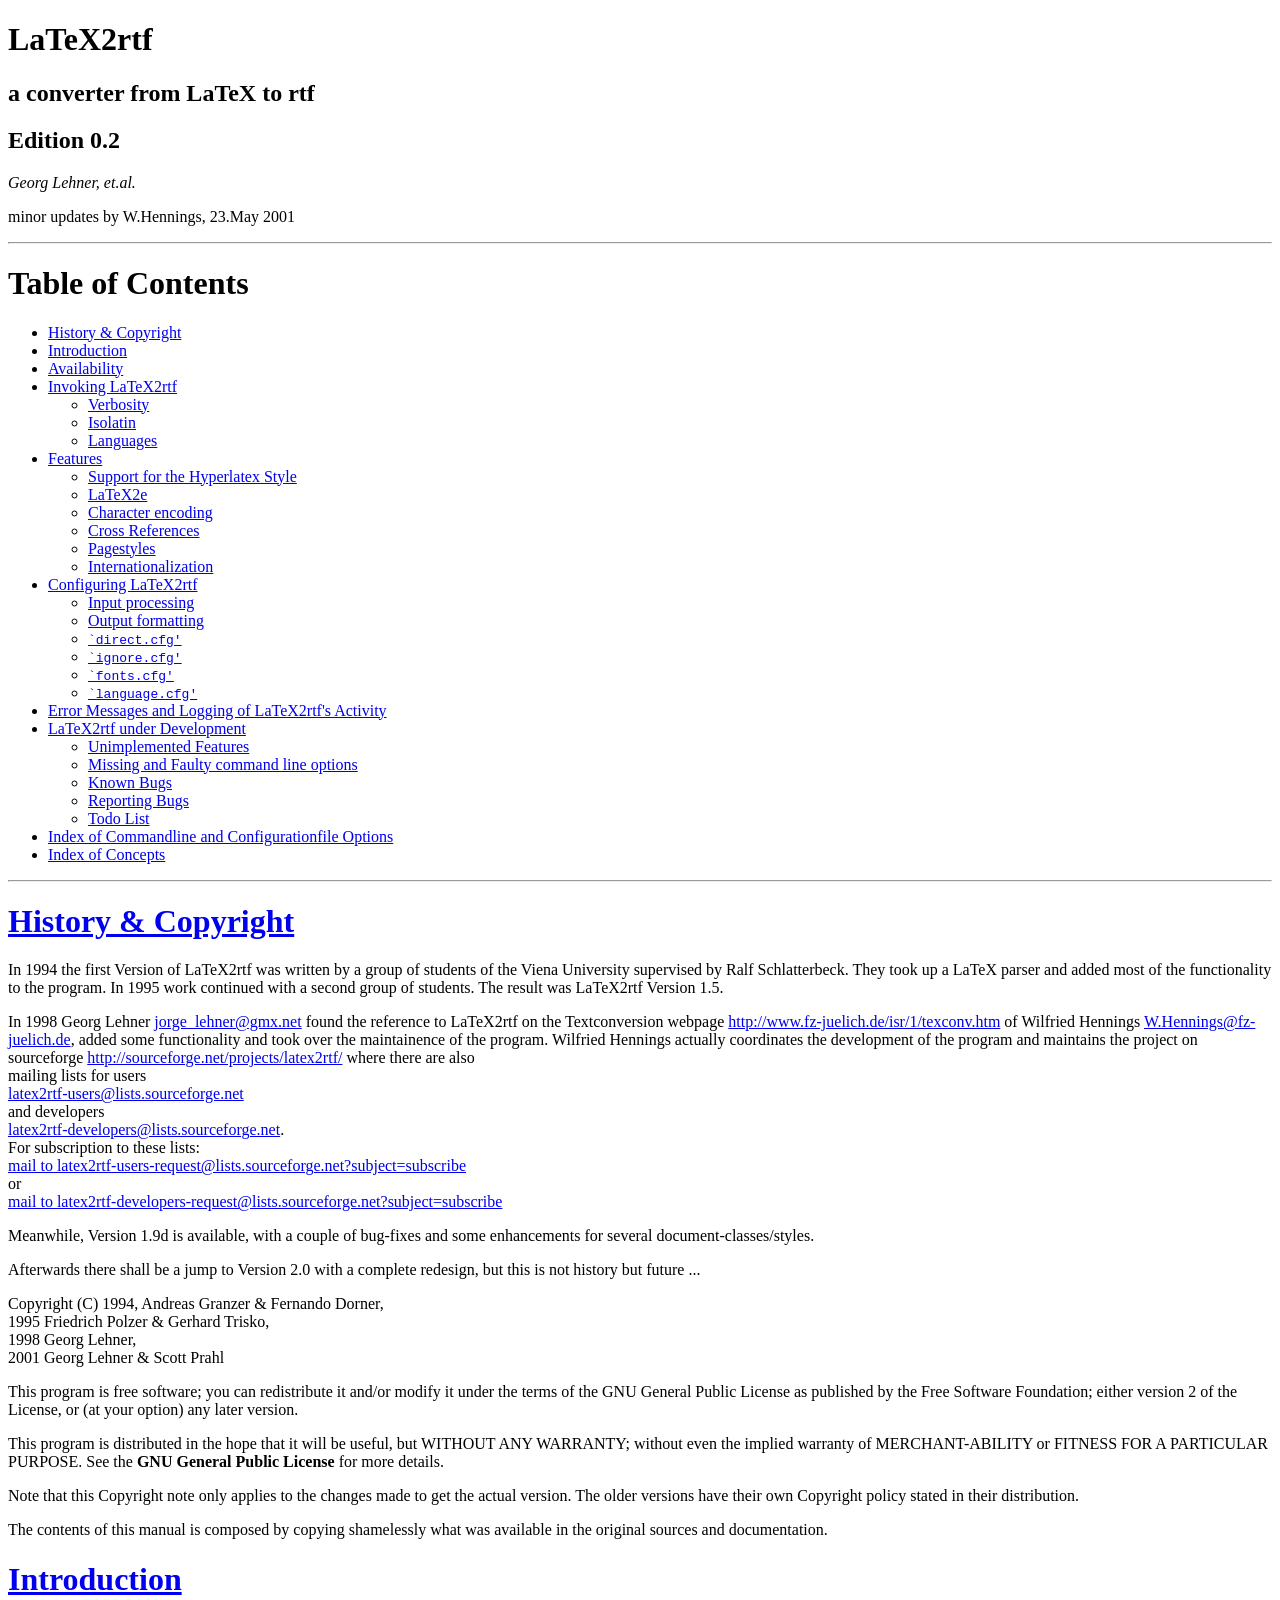
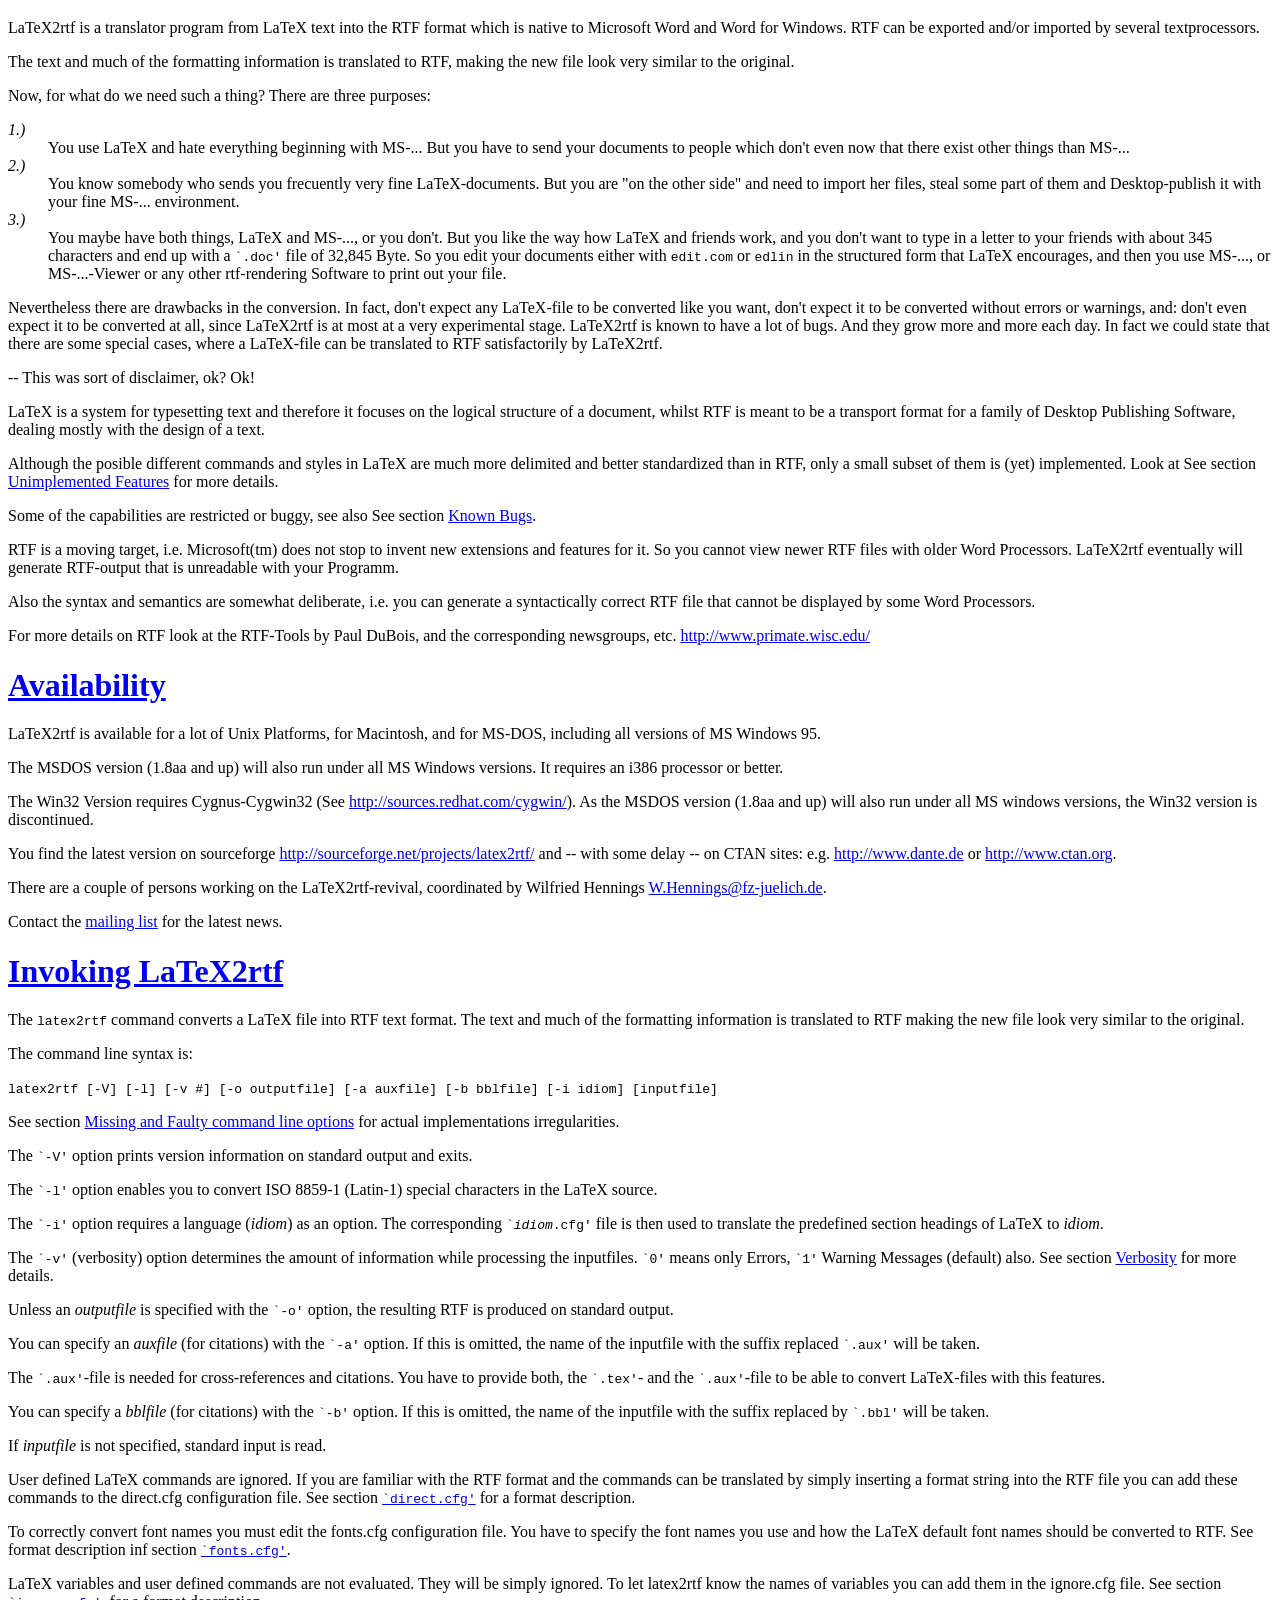
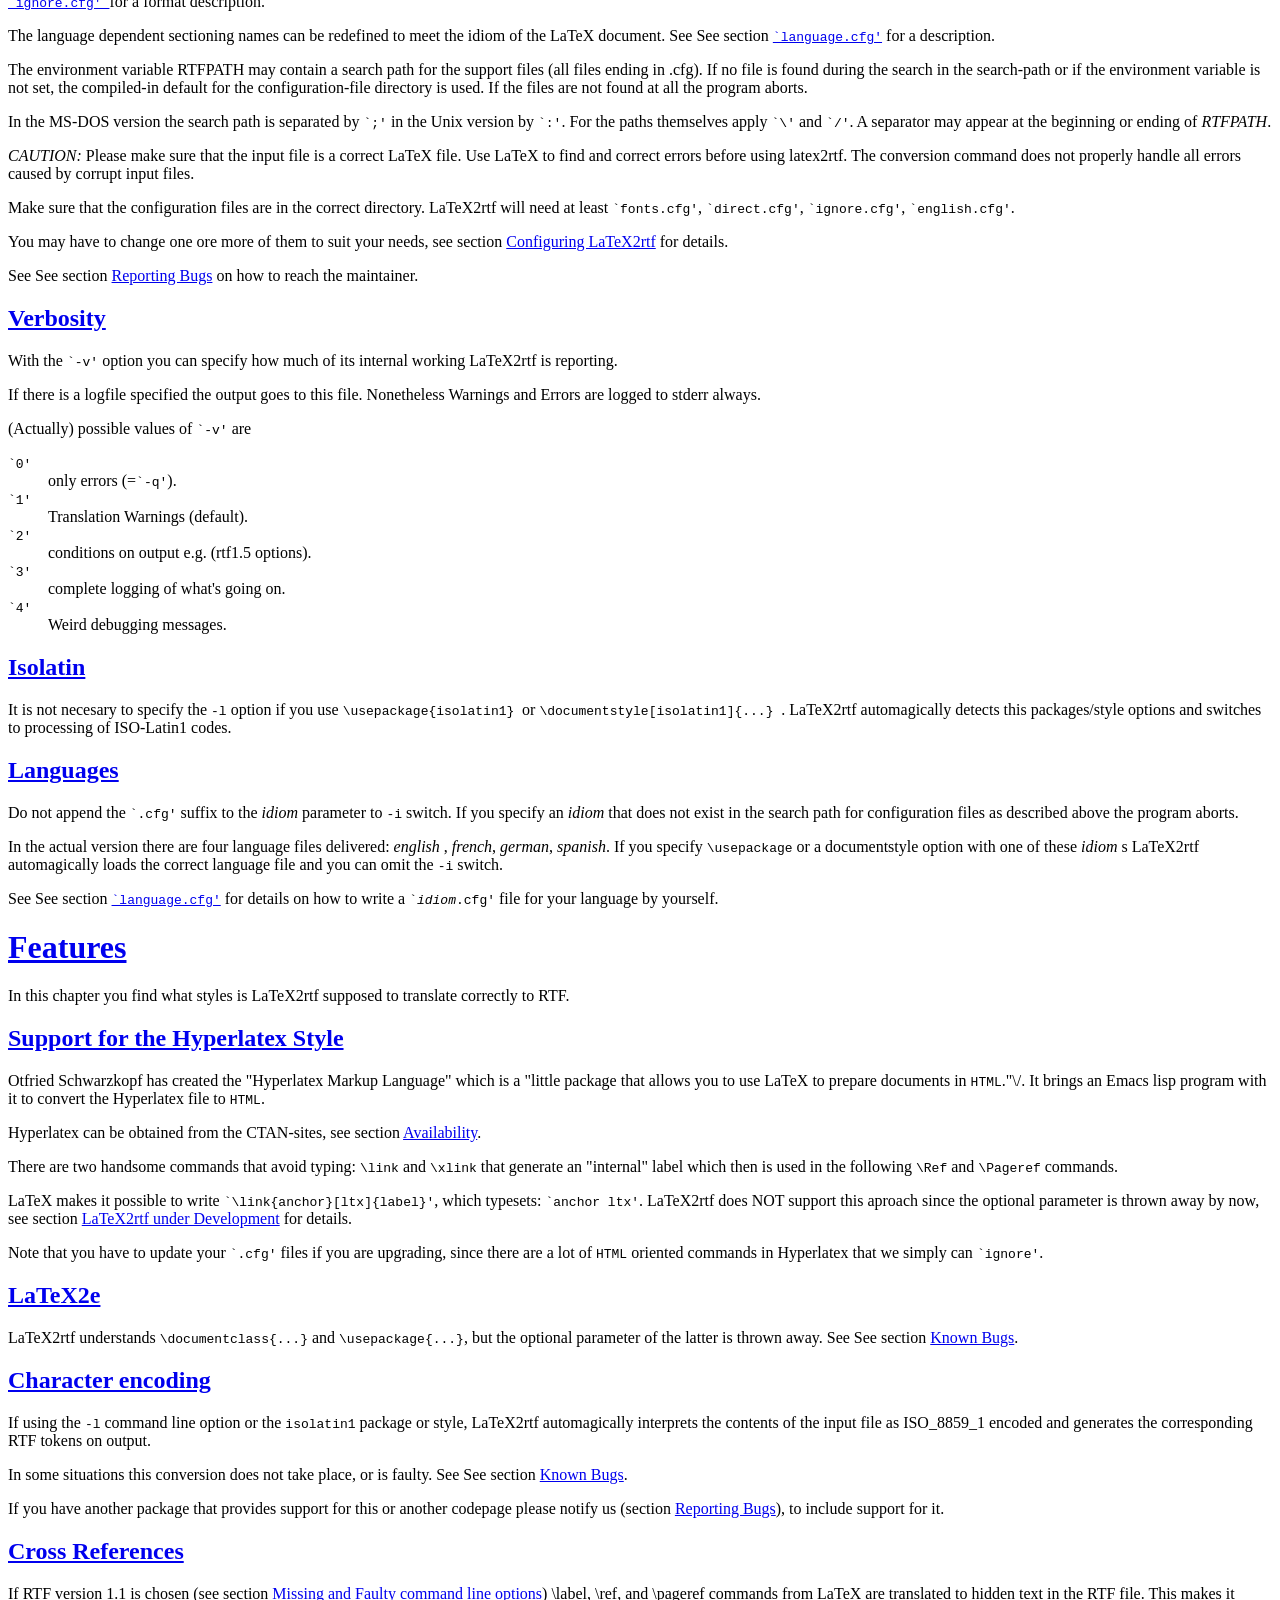
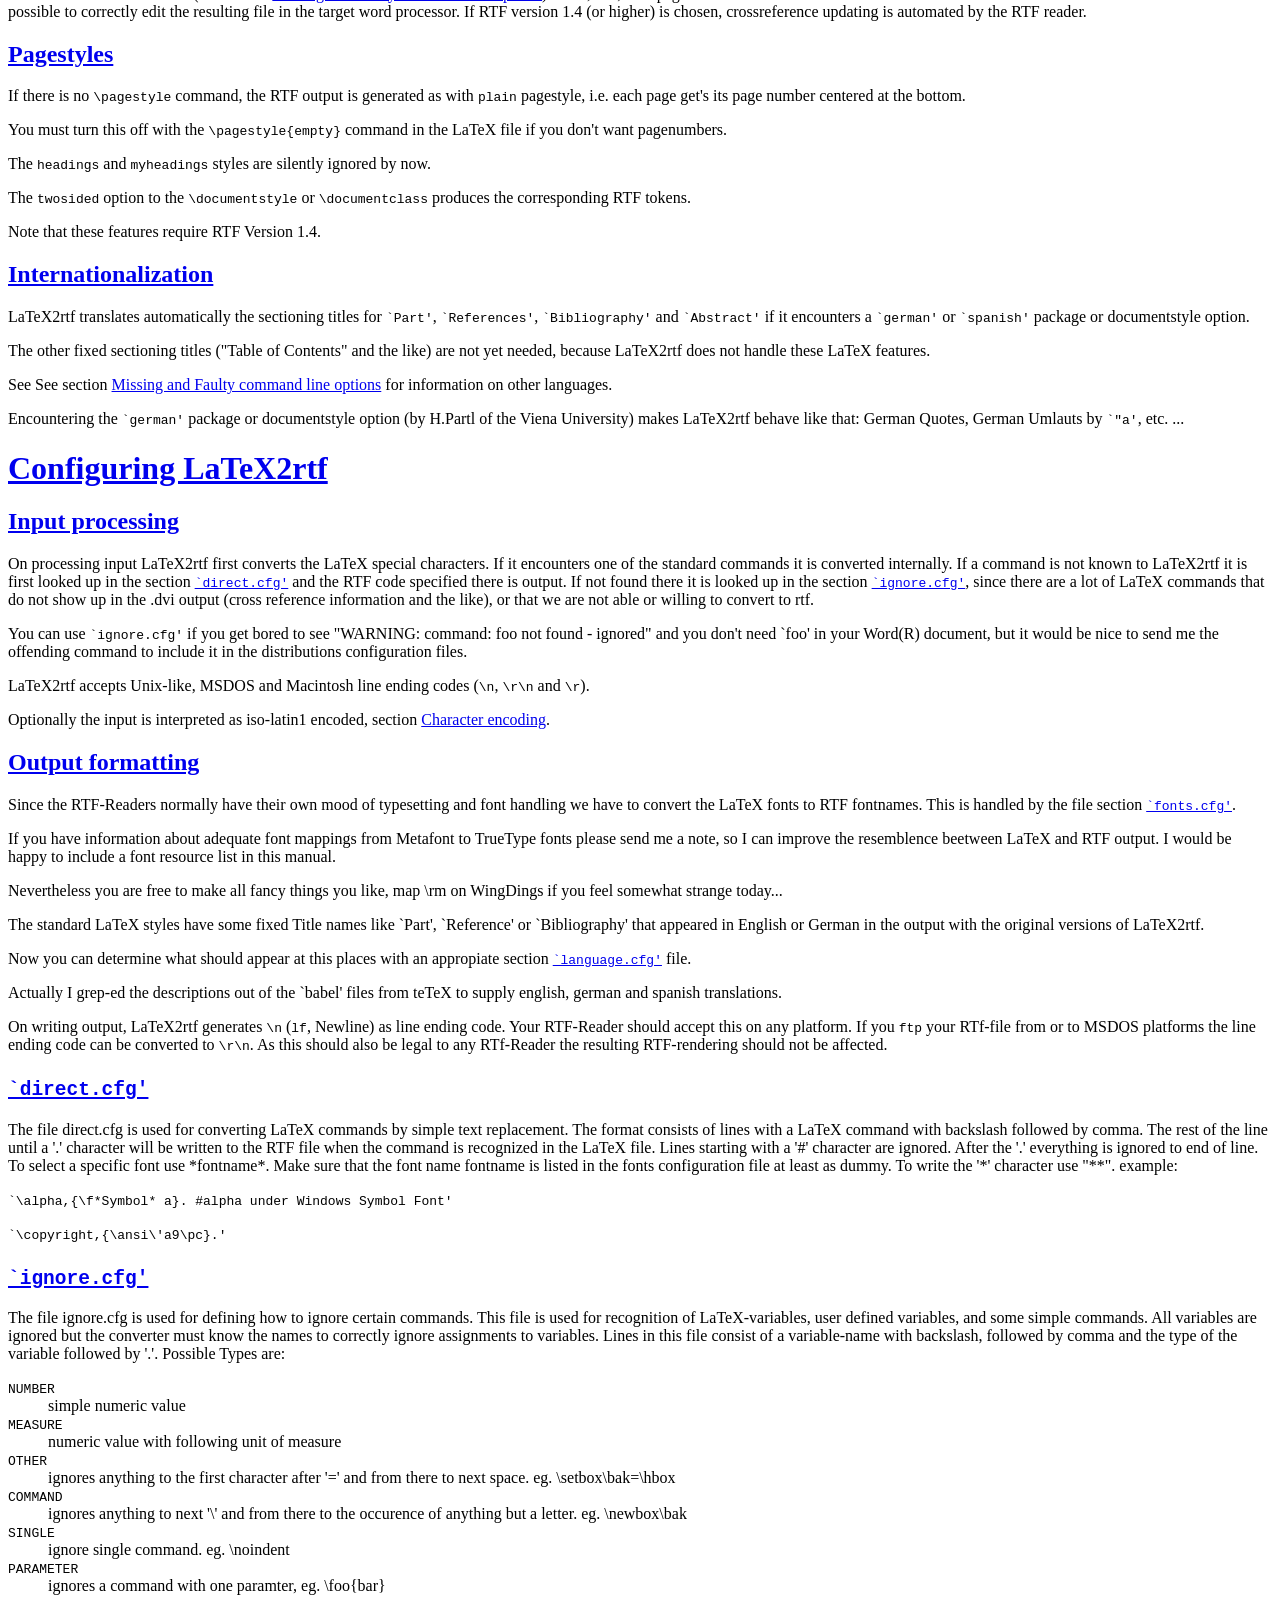
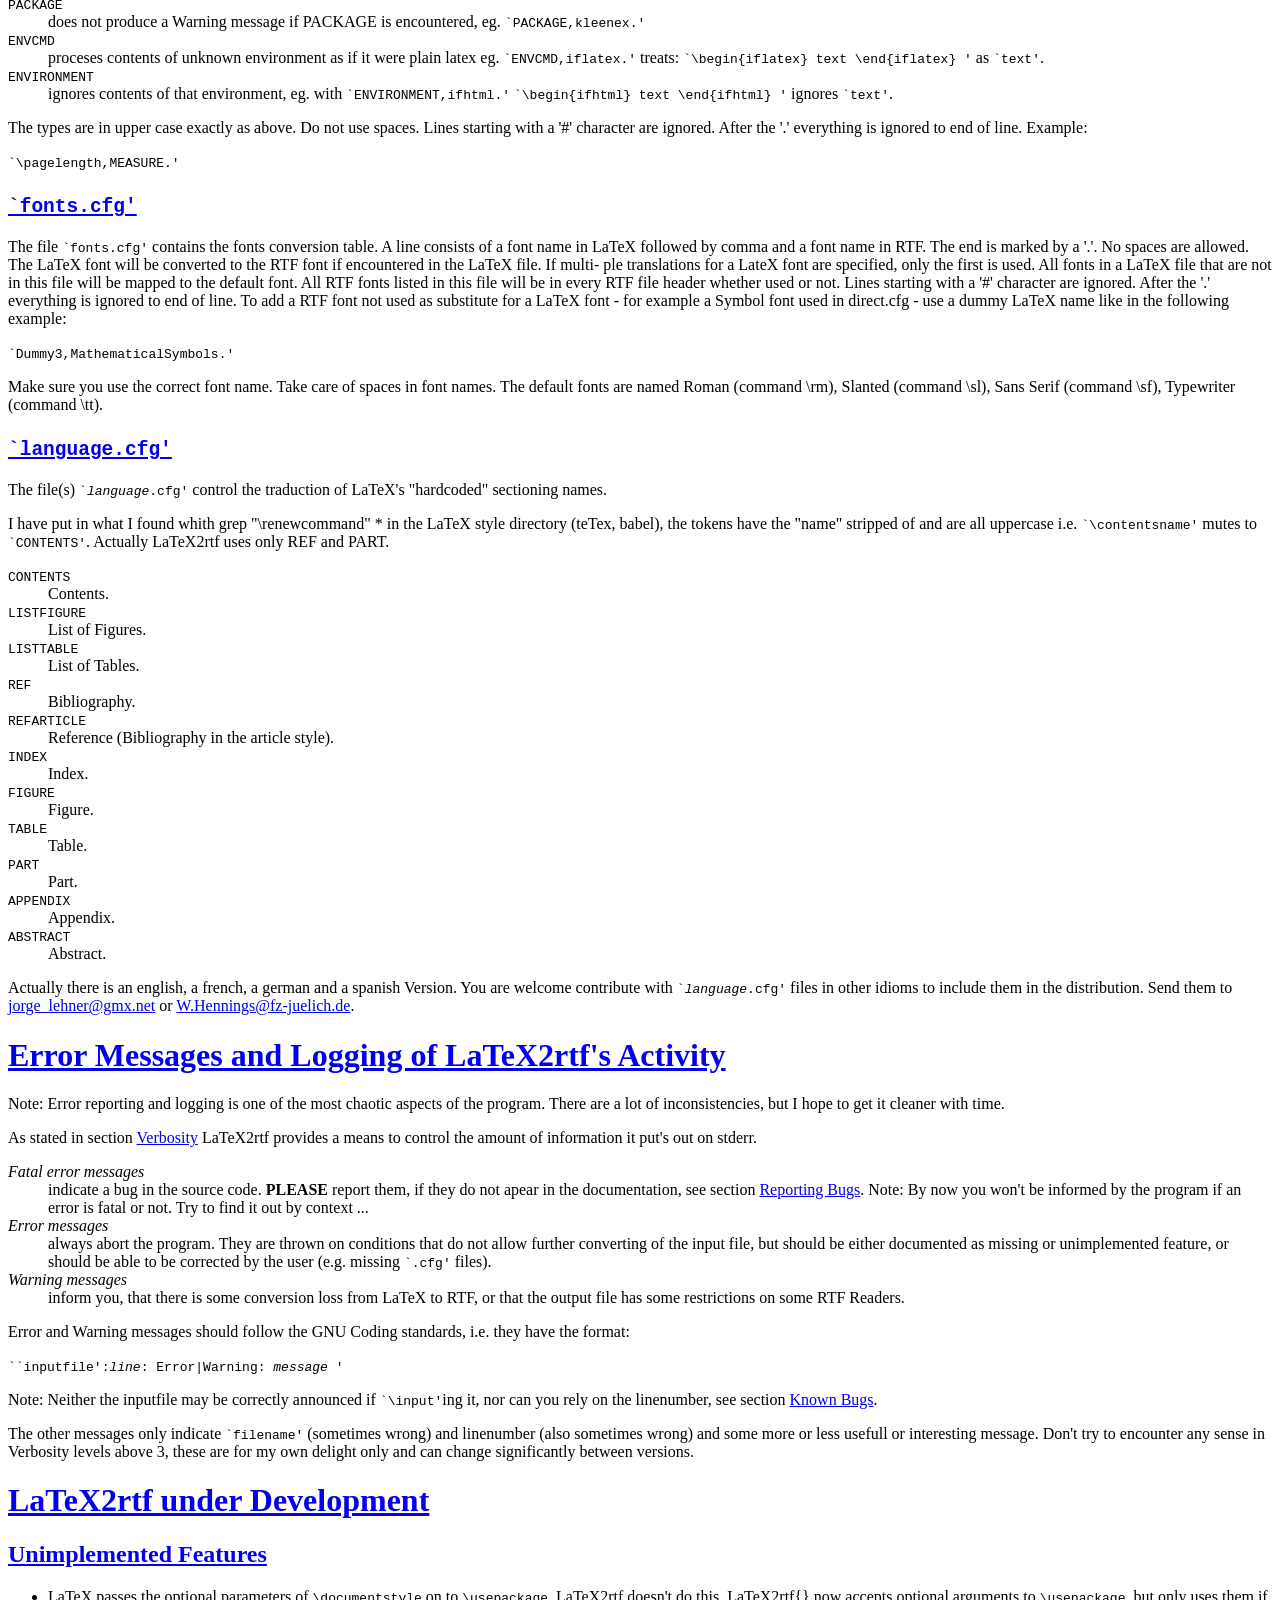
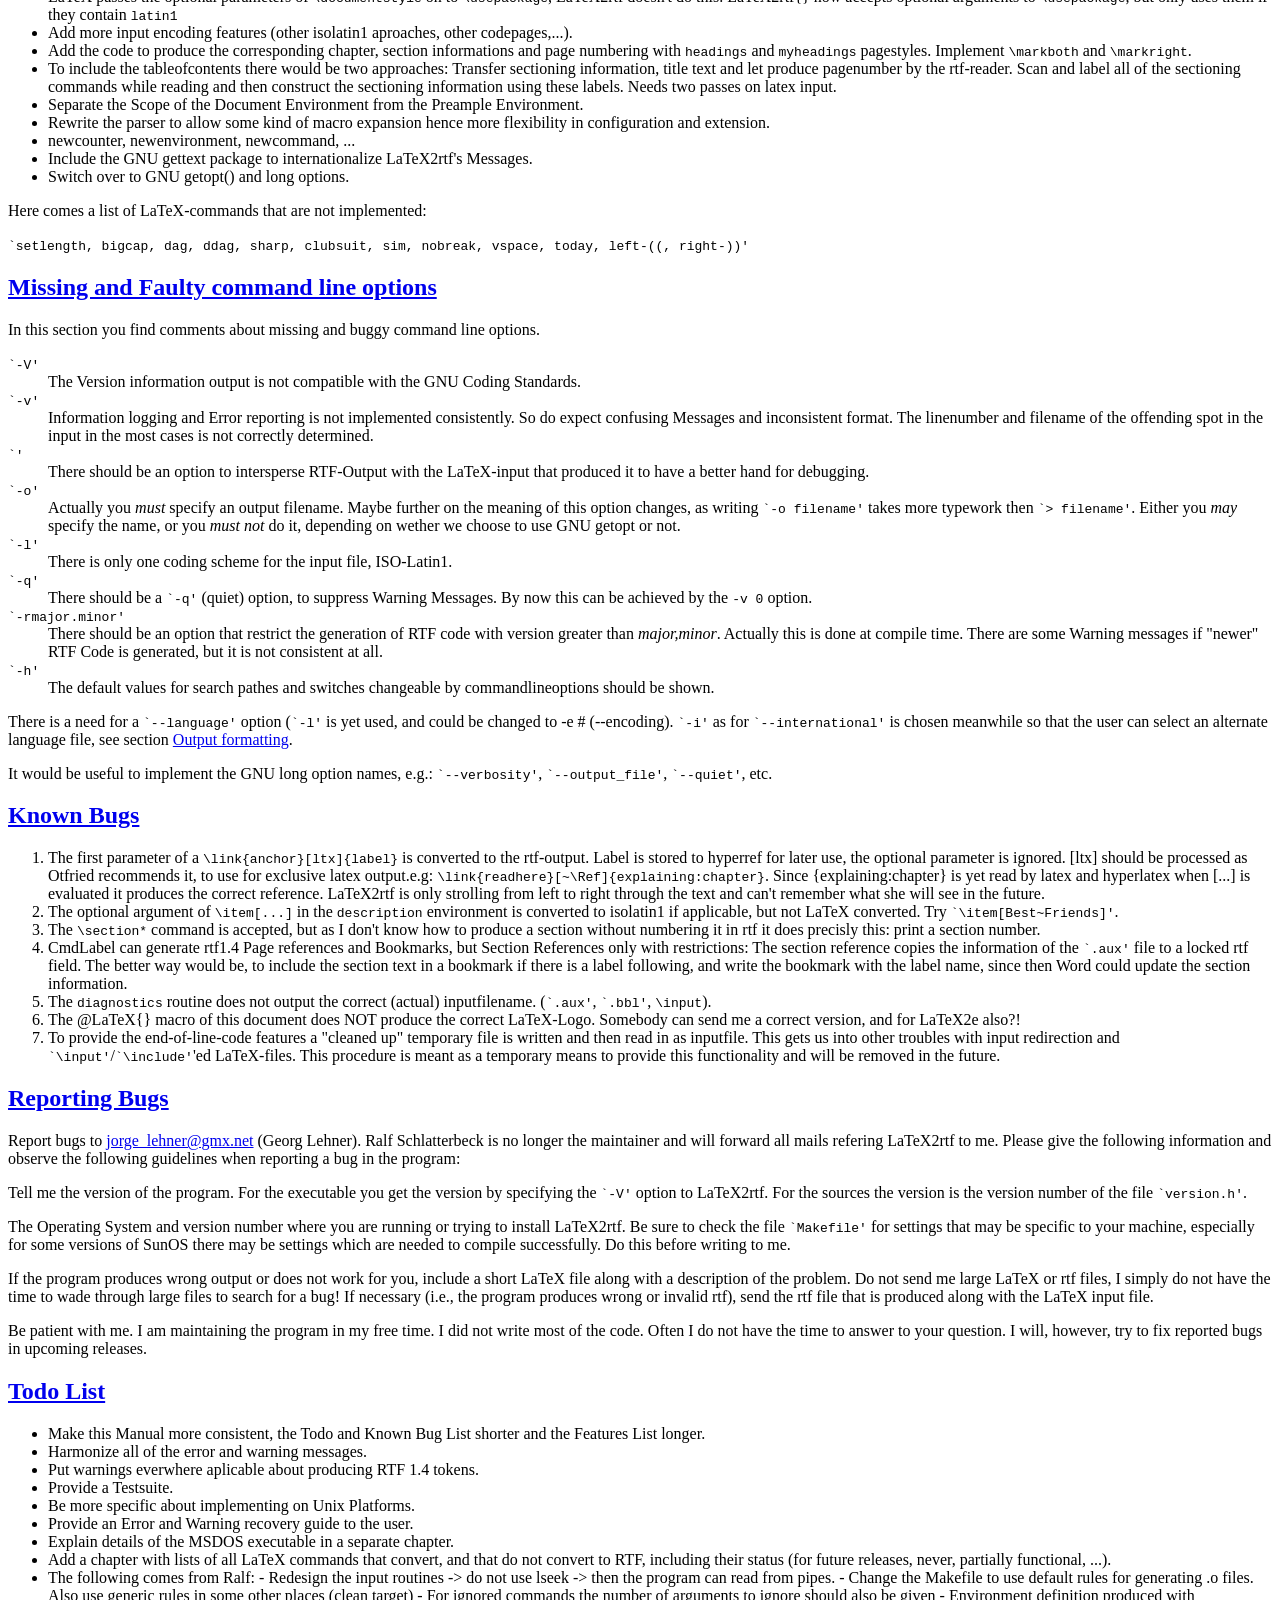
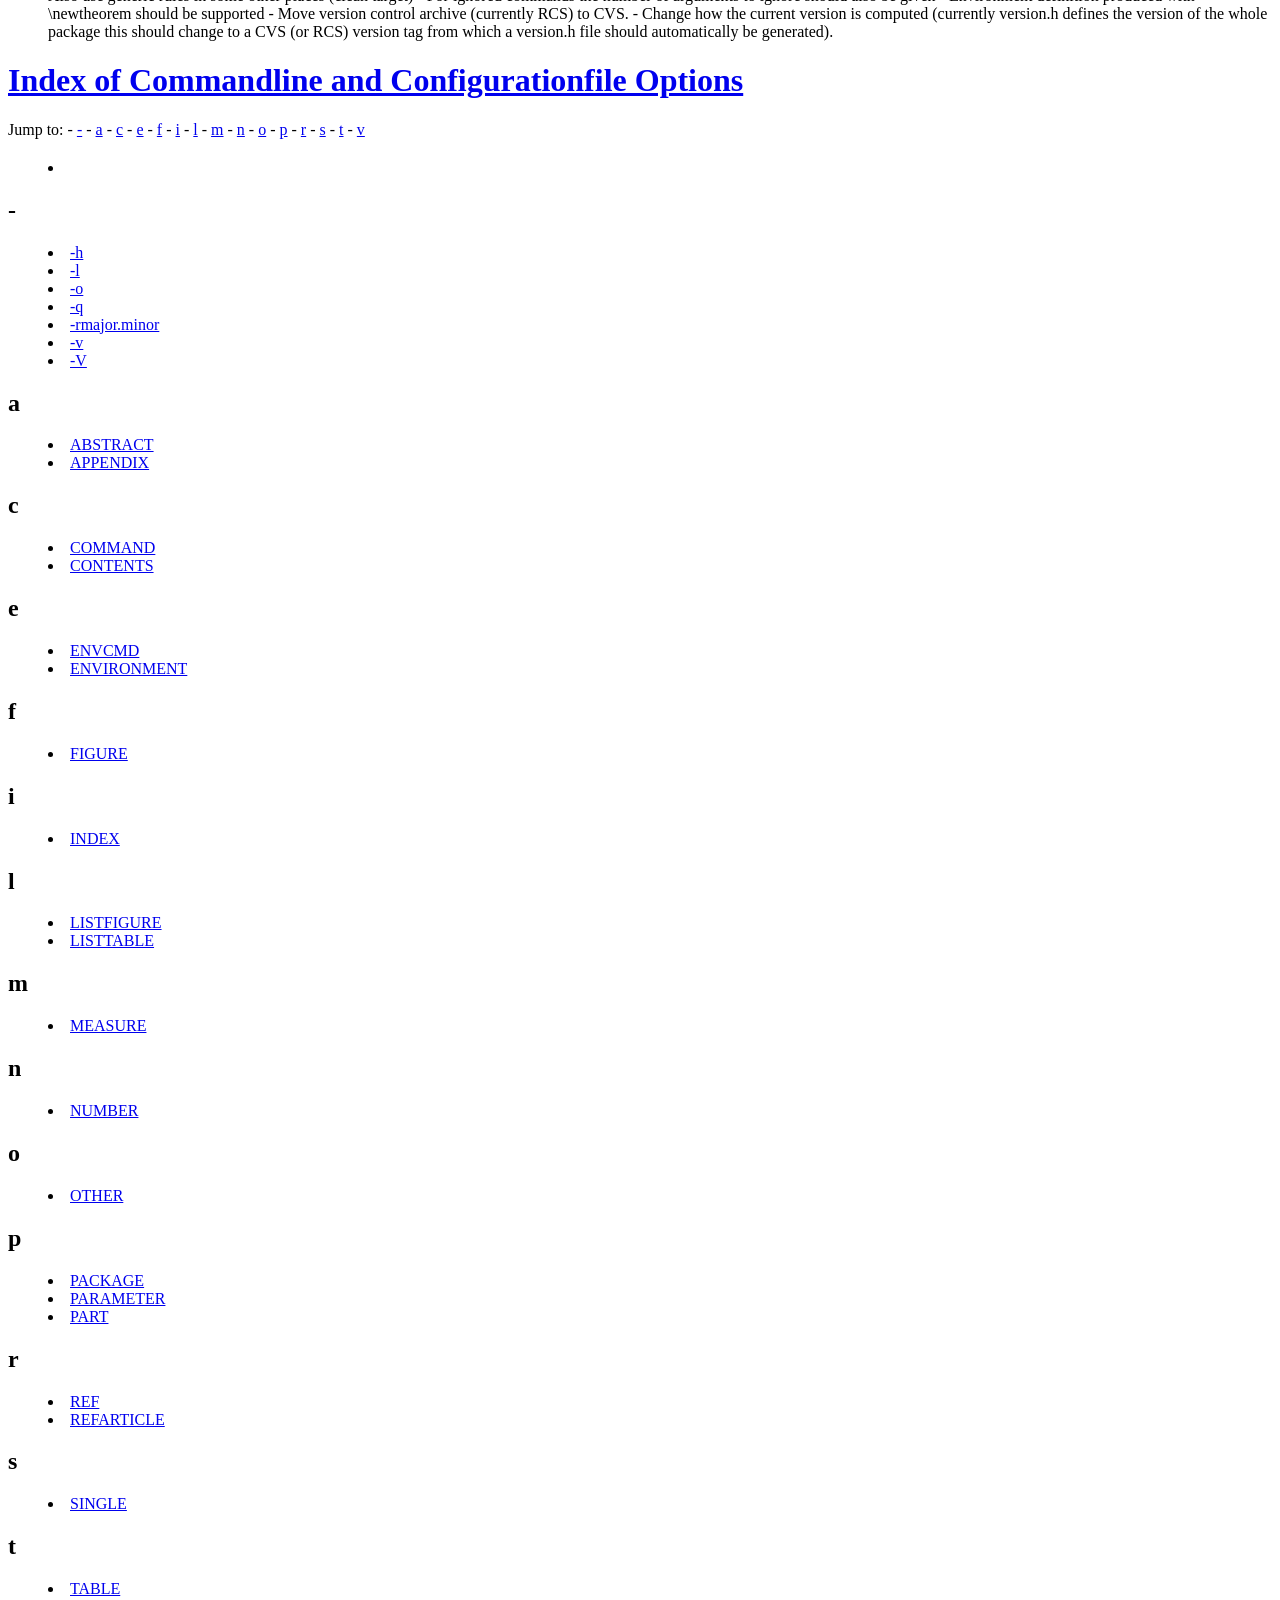
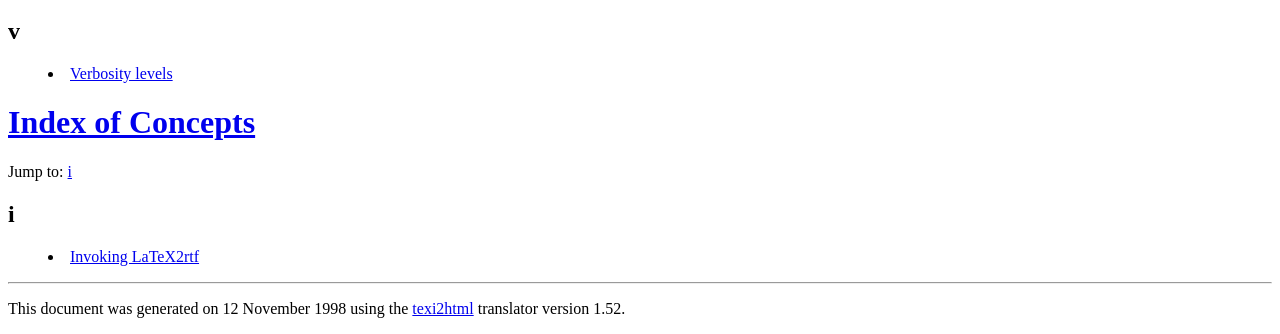
==== doc/l2r.html @ 107f41ba "1.9f 	Reformatted all source files --- 	    previous hodge-podge replaced by standard GNU style 	Com" ====
<!DOCTYPE HTML PUBLIC "-//SoftQuad//DTD HoTMetaL PRO 5.0::19980907::extensions to HTML 4.0//EN" "hmpro5.dtd">
 
<HTML>
 
<HEAD>
<!--This HTML file has been created by texi2html 1.52
	from l2r.texi on 12 November 1998 -->
<TITLE>LaTeX2rtf </TITLE>
</HEAD>
 
<BODY>
 
<H1>LaTeX2rtf</H1>
 
<H2>a converter from LaTeX to rtf</H2>
 
<H2>Edition 0.2</H2>
<ADDRESS>Georg Lehner, et.al.</ADDRESS> 
 
<P>minor updates by W.Hennings, 23.May 2001 </P>
 
<HR>
 
<P> </P>
 
<H1>Table of Contents</H1>
 
<UL>
<LI><A NAME="TOC1" HREF="l2r.html#SEC1">History &amp; Copyright</A> </LI>
<LI><A NAME="TOC2" HREF="l2r.html#SEC2">Introduction</A> </LI>
<LI><A NAME="TOC3" HREF="l2r.html#SEC3">Availability</A> </LI>
<LI><A NAME="TOC4" HREF="l2r.html#SEC4">Invoking LaTeX2rtf</A> 
 
<UL>
<LI><A NAME="TOC5" HREF="l2r.html#SEC5">Verbosity</A> </LI>
<LI><A NAME="TOC6" HREF="l2r.html#SEC6">Isolatin</A> </LI>
<LI><A NAME="TOC7" HREF="l2r.html#SEC7">Languages</A> </LI>
</UL>
</LI>
<LI><A NAME="TOC8" HREF="l2r.html#SEC8">Features</A> 
 
<UL>
<LI><A NAME="TOC9" HREF="l2r.html#SEC9">Support for the Hyperlatex Style</A> 
</LI>
<LI><A NAME="TOC10" HREF="l2r.html#SEC10">LaTeX2e</A> </LI>
<LI><A NAME="TOC11" HREF="l2r.html#SEC11">Character encoding</A> </LI>
<LI><A NAME="TOC12" HREF="l2r.html#SEC12">Cross References</A> </LI>
<LI><A NAME="TOC13" HREF="l2r.html#SEC13">Pagestyles</A> </LI>
<LI><A NAME="TOC14" HREF="l2r.html#SEC14">Internationalization</A> </LI>
</UL>
</LI>
<LI><A NAME="TOC15" HREF="l2r.html#SEC15">Configuring LaTeX2rtf</A> 
 
<UL>
<LI><A NAME="TOC16" HREF="l2r.html#SEC16">Input processing</A> </LI>
<LI><A NAME="TOC17" HREF="l2r.html#SEC17">Output formatting</A> </LI>
<LI><A NAME="TOC18" HREF="l2r.html#SEC18"><TT>`direct.cfg'</TT></A> </LI>
<LI><A NAME="TOC19" HREF="l2r.html#SEC19"><TT>`ignore.cfg'</TT></A> </LI>
<LI><A NAME="TOC20" HREF="l2r.html#SEC20"><TT>`fonts.cfg'</TT></A> </LI>
<LI><A NAME="TOC21" HREF="l2r.html#SEC21"><TT>`language.cfg'</TT></A> </LI>
</UL>
</LI>
<LI><A NAME="TOC22" HREF="l2r.html#SEC22">Error Messages and Logging of
LaTeX2rtf's Activity</A> </LI>
<LI><A NAME="TOC23" HREF="l2r.html#SEC23">LaTeX2rtf under Development</A> 
 
<UL>
<LI><A NAME="TOC24" HREF="l2r.html#SEC24">Unimplemented Features</A> </LI>
<LI><A NAME="TOC25" HREF="l2r.html#SEC25">Missing and Faulty command line
options</A> </LI>
<LI><A NAME="TOC26" HREF="l2r.html#SEC26">Known Bugs</A> </LI>
<LI><A NAME="TOC27" HREF="l2r.html#SEC27">Reporting Bugs</A> </LI>
<LI><A NAME="TOC28" HREF="l2r.html#SEC28">Todo List</A> </LI>
</UL>
</LI>
<LI><A NAME="TOC29" HREF="l2r.html#SEC29">Index of Commandline and
Configurationfile Options</A> </LI>
<LI><A NAME="TOC30" HREF="l2r.html#SEC30">Index of Concepts</A> </LI>
</UL>
 
<P></P>
 
<HR>
 
<P> </P>
 
<H1><A NAME="SEC1" HREF="l2r.html#TOC1">History &amp; Copyright</A></H1>
 
<P> In 1994 the first Version of LaTeX2rtf was written by a group of students
of the Viena University supervised by Ralf Schlatterbeck. They took up a LaTeX
parser and added most of the functionality to the program. In 1995 work
continued with a second group of students. The result was LaTeX2rtf Version
1.5. </P>
 
<P> In 1998 Georg Lehner <A
HREF="mailto:jorge_lehner@gmx.net">jorge_lehner@gmx.net</A> found the reference
to LaTeX2rtf on the Textconversion webpage
<A
 HREF="http://www.fz-juelich.de/isr/1/texconv.htm">http://www.fz-juelich.de/isr/1/texconv.htm</A>
of Wilfried Hennings <A
HREF="mailto:W.Hennings@fz-juelich.de">W.Hennings@fz-juelich.de</A>, added some
functionality and took over the maintainence of the program. Wilfried Hennings
actually coordinates the development of the program and maintains the project
on sourceforge <A HREF="http://sourceforge.net/projects/latex2rtf/">
http://sourceforge.net/projects/latex2rtf/</A> where there are also <BR>
<A NAME="MailList">mailing lists</A> for users <BR>
<A
 HREF="mailto:latex2rtf-users@lists.sourceforge.net">latex2rtf-users@lists.sourceforge.net</A>
<BR>
and developers <BR>
<A
 HREF="mailto:latex2rtf-developers@lists.sourceforge.net">latex2rtf-developers@lists.sourceforge.net</A>.
<BR>
For subscription to these lists: <BR>
<A
 HREF="mailto:latex2rtf-users-request@lists.sourceforge.net?subject=subscribe">
mail to latex2rtf-users-request@lists.sourceforge.net?subject=subscribe</A>
<BR>
or <BR>
<A
 HREF="mailto:latex2rtf-developers-request@lists.sourceforge.net?subject=subscribe">
mail to
latex2rtf-developers-request@lists.sourceforge.net?subject=subscribe</A> </P>
 
<P> Meanwhile, Version 1.9d is available, with
a couple of bug-fixes and some enhancements for several
document-classes/styles. </P>
 
<P> Afterwards there shall be a jump to Version 2.0 with a complete redesign,
but this is not history but future ... </P>
 
<P> Copyright (C) 1994, Andreas Granzer &amp; Fernando Dorner, <BR>
1995 Friedrich Polzer &amp; Gerhard Trisko, <BR>
1998 Georg Lehner, <BR>
2001 Georg Lehner &amp; Scott Prahl </P>
 
<P> This program is free software; you can redistribute it and/or modify it
under the terms of the GNU General Public License as published by the Free
Software Foundation; either version 2 of the License, or (at your option) any
later version. </P>
 
<P> This program is distributed in the hope that it will be useful, but WITHOUT
ANY WARRANTY; without even the implied warranty of MERCHANT-ABILITY or FITNESS
FOR A PARTICULAR PURPOSE. See the <B>GNU General Public License</B> for more
details. </P>
 
<P> Note that this Copyright note only applies to the changes made to get the
actual version. The older versions have their own Copyright policy stated in
their distribution. </P>
 
<P> The contents of this manual is composed by copying shamelessly what was
available in the original sources and documentation. </P>
 
<H1><A NAME="SEC2" HREF="l2r.html#TOC2">Introduction</A></H1>
 
<P> LaTeX2rtf is a translator program from LaTeX text into the RTF format which
is native to Microsoft Word and Word for Windows. RTF can be exported and/or
imported by several textprocessors. </P>
 
<P> The text and much of the formatting information is translated to RTF,
making the new file look very similar to the original. </P>
 
<P> Now, for what do we need such a thing? There are three purposes: </P>
 
<DL COMPACT="COMPACT">
<DT><EM>1.)</EM> </DT>
<DD> You use LaTeX and hate everything beginning with MS-... But you have to
send your documents to people which don't even now that there exist other
things than MS-... </DD>
<DT><EM>2.)</EM> </DT>
<DD> You know somebody who sends you frecuently very fine LaTeX-documents. But
you are &quot;on the other side&quot; and need to import her files, steal some
part of them and Desktop-publish it with your fine MS-... environment. </DD>
<DT><EM>3.)</EM> </DT>
<DD> You maybe have both things, LaTeX and MS-..., or you don't. But you like
the way how LaTeX and friends work, and you don't want to type in a letter to
your friends with about 345 characters and end up with a <TT>`.doc'</TT> file
of 32,845 Byte. So you edit your documents either with <KBD>edit.com</KBD> or
<KBD>edlin</KBD> in the structured form that LaTeX encourages, and then you use
MS-..., or MS-...-Viewer or any other rtf-rendering Software to print out your
file. </DD>
</DL>
 
<P> Nevertheless there are drawbacks in the conversion. In fact, don't expect
any LaTeX-file to be converted like you want, don't expect it to be converted
without errors or warnings, and: don't even expect it to be converted at all,
since LaTeX2rtf is at most at a very experimental stage. LaTeX2rtf is known to
have a lot of bugs. And they grow more and more each day. In fact we could
state that there are some special cases, where a LaTeX-file can be translated
to RTF satisfactorily by LaTeX2rtf. </P>
 
<P> -- This was sort of disclaimer, ok? Ok! </P>
 
<P> LaTeX is a system for typesetting text and therefore it focuses on the
logical structure of a document, whilst RTF is meant to be a transport format
for a family of Desktop Publishing Software, dealing mostly with the design of
a text. </P>
 
<P> Although the posible different commands and styles in LaTeX are much more
delimited and better standardized than in RTF, only a small subset of them is
(yet) implemented. Look at See section <A HREF="l2r.html#SEC24">Unimplemented
Features</A> for more details. </P>
 
<P> Some of the capabilities are restricted or buggy, see also See section
<A HREF="l2r.html#SEC26">Known Bugs</A>. </P>
 
<P> RTF is a moving target, i.e. Microsoft(tm) does not stop to invent new
extensions and features for it. So you cannot view newer RTF files with older
Word Processors. LaTeX2rtf eventually will generate RTF-output that is
unreadable with your Programm. </P>
 
<P> Also the syntax and semantics are somewhat deliberate, i.e. you can
generate a syntactically correct RTF file that cannot be displayed by some Word
Processors. </P>
 
<P> For more details on RTF look at the RTF-Tools by Paul DuBois, and the
corresponding newsgroups, etc. <A
HREF="http://www.primate.wisc.edu/">http://www.primate.wisc.edu/</A> </P>
 
<H1><A NAME="SEC3" HREF="l2r.html#TOC3">Availability</A></H1>
 
<P> LaTeX2rtf is available for a lot of Unix Platforms, for Macintosh, and for
MS-DOS, including all versions of MS Windows 95. </P>
 
<P> The MSDOS version (1.8aa and up) will also run under all MS Windows
versions. It requires an i386 processor or better.</P>
 
<P> The Win32 Version requires Cygnus-Cygwin32 (See
<A
 HREF="http://sources.redhat.com/cygwin/">http://sources.redhat.com/cygwin/</A>).
As the MSDOS version (1.8aa and up) will also run under all MS windows
versions, the Win32 version is discontinued.</P>
 
<P>You find the latest version on sourceforge
<A HREF="http://sourceforge.net/projects/latex2rtf/">
http://sourceforge.net/projects/latex2rtf/</A> and -- with some delay -- on
CTAN sites: e.g. <A HREF="http://www.dante.de">http://www.dante.de</A> or
<A HREF="http://www.ctan.org">http://www.ctan.org</A>.</P>
 
<P> There are a couple of persons working on the LaTeX2rtf-revival, coordinated
by Wilfried Hennings <A
HREF="mailto:W.Hennings@fz-juelich.de">W.Hennings@fz-juelich.de</A>. </P>
 
<P>Contact the <A HREF="#MailList">mailing list</A> for the latest news. </P>
 
<P> <A NAME="IDX1"></A> </P>
 
<H1><A NAME="SEC4" HREF="l2r.html#TOC4">Invoking LaTeX2rtf</A></H1>
 
<P> The <CODE>latex2rtf</CODE> command converts a LaTeX file into RTF text
format. The text and much of the formatting information is translated to RTF
making the new file look very similar to the original. </P>
 
<P> The command line syntax is: </P>
 
<P> <CODE>latex2rtf [-V] [-l] [-v #] [-o outputfile] [-a auxfile] [-b bblfile]
[-i idiom] [inputfile]</CODE> </P>
 
<P> See section <A HREF="l2r.html#SEC25">Missing and Faulty command line
options</A> for actual implementations irregularities. </P>
 
<P> The <SAMP>`-V'</SAMP> option prints version information on standard output
and exits. </P>
 
<P> The <SAMP>`-l'</SAMP> option enables you to convert ISO 8859-1 (Latin-1)
special characters in the LaTeX source. </P>
 
<P> The <SAMP>`-i'</SAMP> option requires a language (<VAR>idiom</VAR>) as an
option. The corresponding <TT>`<VAR>idiom</VAR>.cfg'</TT> file is then used to
translate the predefined section headings of LaTeX to <VAR>idiom</VAR>. </P>
 
<P> The <SAMP>`-v'</SAMP> (verbosity) option determines the amount of
information while processing the inputfiles. <SAMP>`0'</SAMP> means only
Errors, <SAMP>`1'</SAMP> Warning Messages (default) also. See section
<A HREF="l2r.html#SEC5">Verbosity</A> for more details. </P>
 
<P> Unless an <VAR>outputfile</VAR> is specified with the <SAMP>`-o'</SAMP>
option, the resulting RTF is produced on standard output. </P>
 
<P> You can specify an <VAR>auxfile</VAR> (for citations) with the
<SAMP>`-a'</SAMP> option. If this is omitted, the name of the inputfile with
the suffix replaced <TT>`.aux'</TT> will be taken. </P>
 
<P> The <TT>`.aux'</TT>-file is needed for cross-references and citations. You
have to provide both, the <TT>`.tex'</TT>- and the <TT>`.aux'</TT>-file to be
able to convert LaTeX-files with this features. </P>
 
<P> You can specify a <VAR>bblfile</VAR> (for citations) with the
<SAMP>`-b'</SAMP> option. If this is omitted, the name of the inputfile with
the suffix replaced by <TT>`.bbl'</TT> will be taken. </P>
 
<P> If <VAR>inputfile</VAR> is not specified, standard input is read. </P>
 
<P> User defined LaTeX commands are ignored. If you are familiar with the RTF
format and the commands can be translated by simply inserting a format string
into the RTF file you can add these commands to the direct.cfg configuration
file. See section <A HREF="l2r.html#SEC18"><TT>`direct.cfg'</TT></A> for a
format description. </P>
 
<P> To correctly convert font names you must edit the fonts.cfg configuration
file. You have to specify the font names you use and how the LaTeX default font
names should be converted to RTF. See format description inf section
<A HREF="l2r.html#SEC20"><TT>`fonts.cfg'</TT></A>. </P>
 
<P> LaTeX variables and user defined commands are not evaluated. They will be
simply ignored. To let latex2rtf know the names of variables you can add them
in the ignore.cfg file. See section <A HREF="l2r.html#SEC19"><TT>`ignore.cfg' 
</TT></A> for a format description. </P>
 
<P> The language dependent sectioning names can be redefined to meet the idiom
of the LaTeX document. See See section <A HREF="l2r.html#SEC21"> 
<TT>`language.cfg'</TT></A> for a description. </P>
 
<P> The environment variable RTFPATH may contain a search path for the support
files (all files ending in .cfg). If no file is found during the search in the
search-path or if the environment variable is not set, the compiled-in default
for the configuration-file directory is used. If the files are not found at all
the program aborts. </P>
 
<P> In the MS-DOS version the search path is separated by <SAMP>`;'</SAMP> in
the Unix version by <SAMP>`:'</SAMP>. For the paths themselves apply
<SAMP>`\'</SAMP> and <SAMP>`/'</SAMP>. A separator may appear at the beginning
or ending of <VAR>RTFPATH</VAR>. </P>
 
<P> <EM>CAUTION:</EM> Please make sure that the input file is a correct LaTeX
file. Use LaTeX to find and correct errors before using latex2rtf. The
conversion command does not properly handle all errors caused by corrupt input
files. </P>
 
<P> Make sure that the configuration files are in the correct directory.
LaTeX2rtf will need at least <TT>`fonts.cfg'</TT>, <TT>`direct.cfg'</TT>, 
<TT>`ignore.cfg'</TT>, <TT>`english.cfg'</TT>. </P>
 
<P> You may have to change one ore more of them to suit your needs, see section
<A HREF="l2r.html#SEC15">Configuring LaTeX2rtf</A> for details. </P>
 
<P> See See section <A HREF="l2r.html#SEC27">Reporting Bugs</A> on how to reach
the maintainer. </P>
 
<H2><A NAME="SEC5" HREF="l2r.html#TOC5">Verbosity</A></H2>
 
<P> With the <SAMP>`-v'</SAMP> option you can specify how much of its internal
working LaTeX2rtf is reporting. </P>
 
<P> If there is a logfile specified the output goes to this file. Nonetheless
Warnings and Errors are logged to stderr always. </P>
 
<P> (Actually) possible values of <SAMP>`-v'</SAMP> are </P>
 
<P> <A NAME="IDX2"></A> </P>
 
<DL COMPACT="COMPACT">
<DT><SAMP>`0'</SAMP> </DT>
<DD> only errors (=<SAMP>`-q'</SAMP>). </DD>
<DT><SAMP>`1'</SAMP> </DT>
<DD> Translation Warnings (default). </DD>
<DT><SAMP>`2'</SAMP> </DT>
<DD> conditions on output e.g. (rtf1.5 options). </DD>
<DT><SAMP>`3'</SAMP> </DT>
<DD> complete logging of what's going on. </DD>
<DT><SAMP>`4'</SAMP> </DT>
<DD> Weird debugging messages. </DD>
</DL>
 
<H2><A NAME="SEC6" HREF="l2r.html#TOC6">Isolatin</A></H2>
 
<P> It is not necesary to specify the <CODE>-l</CODE> option if you use
<CODE>\usepackage{isolatin1} </CODE> or <CODE>\documentstyle[isolatin1]{...}
</CODE>. LaTeX2rtf automagically detects this packages/style options and
switches to processing of ISO-Latin1 codes. </P>
 
<H2><A NAME="SEC7" HREF="l2r.html#TOC7">Languages</A></H2>
 
<P> Do not append the <TT>`.cfg'</TT> suffix to the <VAR>idiom</VAR> parameter
to <CODE>-i</CODE> switch. If you specify an <VAR>idiom</VAR> that does not
exist in the search path for configuration files as described above the program
aborts. </P>
 
<P> In the actual version there are four language files delivered: <VAR>english
</VAR>, <VAR>french</VAR>, <VAR>german</VAR>, <VAR>spanish</VAR>. If you
specify <CODE>\usepackage</CODE> or a documentstyle option with one of these 
<VAR>idiom </VAR>s LaTeX2rtf automagically loads the correct language file and
you can omit the <CODE>-i</CODE> switch. </P>
 
<P> See See section <A HREF="l2r.html#SEC21"><TT>`language.cfg'</TT></A> for
details on how to write a <TT>`<VAR>idiom</VAR>.cfg'</TT> file for your
language by yourself. </P>
 
<H1><A NAME="SEC8" HREF="l2r.html#TOC8">Features</A></H1>
 
<P> In this chapter you find what styles is LaTeX2rtf supposed to translate
correctly to RTF. </P>
 
<H2><A NAME="SEC9" HREF="l2r.html#TOC9">Support for the Hyperlatex Style</A> 
</H2>
 
<P> Otfried Schwarzkopf has created the &quot;Hyperlatex Markup Language&quot;
which is a &quot;little package that allows you to use LaTeX to prepare
documents in <CODE>HTML</CODE>.&quot;\/. It brings an Emacs lisp program with
it to convert the Hyperlatex file to <CODE>HTML</CODE>. </P>
 
<P> Hyperlatex can be obtained from the CTAN-sites, see section
<A HREF="l2r.html#SEC3">Availability</A>. </P>
 
<P> There are two handsome commands that avoid typing: <CODE>\link</CODE> and
<CODE>\xlink</CODE> that generate an &quot;internal&quot; label which then is
used in the following <CODE>\Ref</CODE> and <CODE>\Pageref</CODE> commands. 
</P>
 
<P> LaTeX makes it possible to write <SAMP>`\link{anchor}[ltx]{label}'</SAMP>,
which typesets: <SAMP>`anchor ltx'</SAMP>. LaTeX2rtf does NOT support this
aproach since the optional parameter is thrown away by now, see section
<A HREF="l2r.html#SEC23">LaTeX2rtf under Development</A> for details. </P>
 
<P> Note that you have to update your <TT>`.cfg'</TT> files if you are
upgrading, since there are a lot of <CODE>HTML</CODE> oriented commands in
Hyperlatex that we simply can <TT>`ignore'</TT>. </P>
 
<H2><A NAME="SEC10" HREF="l2r.html#TOC10">LaTeX2e</A></H2>
 
<P> LaTeX2rtf understands <CODE>\documentclass{...}</CODE> and
<CODE>\usepackage{...}</CODE>, but the optional parameter of the latter is
thrown away. See See section <A HREF="l2r.html#SEC26">Known Bugs</A>. </P>
 
<H2><A NAME="SEC11" HREF="l2r.html#TOC11">Character encoding</A></H2>
 
<P> If using the <CODE>-l</CODE> command line option or the
<CODE>isolatin1</CODE> package or style, LaTeX2rtf automagically interprets the
contents of the input file as ISO_8859_1 encoded and generates the
corresponding RTF tokens on output. </P>
 
<P> In some situations this conversion does not take place, or is faulty. See
See section <A HREF="l2r.html#SEC26">Known Bugs</A>. </P>
 
<P> If you have another package that provides support for this or another
codepage please notify us (section <A HREF="l2r.html#SEC27">Reporting
Bugs</A>), to include support for it. </P>
 
<H2><A NAME="SEC12" HREF="l2r.html#TOC12">Cross References</A></H2>
 
<P> If RTF version 1.1 is chosen (see section <A HREF="l2r.html#SEC25">Missing
and Faulty command line options</A>) \label, \ref, and \pageref commands from
LaTeX are translated to hidden text in the RTF file. This makes it possible to
correctly edit the resulting file in the target word processor. If RTF version
1.4 (or higher) is chosen, crossreference updating is automated by the RTF
reader. </P>
 
<H2><A NAME="SEC13" HREF="l2r.html#TOC13">Pagestyles</A></H2>
 
<P> If there is no <CODE>\pagestyle</CODE> command, the RTF output is generated
as with <CODE>plain</CODE> pagestyle, i.e. each page get's its page number
centered at the bottom. </P>
 
<P> You must turn this off with the <CODE>\pagestyle{empty}</CODE> command in
the LaTeX file if you don't want pagenumbers. </P>
 
<P> The <CODE>headings</CODE> and <CODE>myheadings</CODE> styles are silently
ignored by now. </P>
 
<P> The <CODE>twosided</CODE> option to the <CODE>\documentstyle</CODE> or
<CODE>\documentclass</CODE> produces the corresponding RTF tokens. </P>
 
<P> Note that these features require RTF Version 1.4. </P>
 
<H2><A NAME="SEC14" HREF="l2r.html#TOC14">Internationalization</A></H2>
 
<P> LaTeX2rtf translates automatically the sectioning titles for
<SAMP>`Part'</SAMP>, <SAMP>`References'</SAMP>, <SAMP>`Bibliography'</SAMP> and
<SAMP>`Abstract'</SAMP> if it encounters a <SAMP>`german'</SAMP> or
<SAMP>`spanish'</SAMP> package or documentstyle option. </P>
 
<P> The other fixed sectioning titles (&quot;Table of Contents&quot; and the
like) are not yet needed, because LaTeX2rtf does not handle these LaTeX
features. </P>
 
<P> See See section <A HREF="l2r.html#SEC25">Missing and Faulty command line
options</A> for information on other languages. </P>
 
<P> Encountering the <TT>`german'</TT> package or documentstyle option (by
H.Partl of the Viena University) makes LaTeX2rtf behave like that: German
Quotes, German Umlauts by <SAMP>`&quot;a'</SAMP>, etc. ... </P>
 
<H1><A NAME="SEC15" HREF="l2r.html#TOC15">Configuring LaTeX2rtf</A></H1>
 
<H2><A NAME="SEC16" HREF="l2r.html#TOC16">Input processing</A></H2>
 
<P> On processing input LaTeX2rtf first converts the LaTeX special characters.
If it encounters one of the standard commands it is converted internally. If a
command is not known to LaTeX2rtf it is first looked up in the section
<A HREF="l2r.html#SEC18"><TT>`direct.cfg'</TT></A> and the RTF code specified
there is output. If not found there it is looked up in the section
<A HREF="l2r.html#SEC19"><TT>`ignore.cfg'</TT></A>, since there are a lot of
LaTeX commands that do not show up in the .dvi output (cross reference
information and the like), or that we are not able or willing to convert to
rtf. </P>
 
<P> You can use <TT>`ignore.cfg'</TT> if you get bored to see &quot;WARNING:
command: foo not found - ignored&quot; and you don't need `foo' in your Word(R)
document, but it would be nice to send me the offending command to include it
in the distributions configuration files. </P>
 
<P> LaTeX2rtf accepts Unix-like, MSDOS and Macintosh line ending codes
(<CODE>\n</CODE>, <CODE>\r\n</CODE> and <CODE>\r</CODE>). </P>
 
<P> Optionally the input is interpreted as iso-latin1 encoded, section
<A HREF="l2r.html#SEC11">Character encoding</A>. </P>
 
<H2><A NAME="SEC17" HREF="l2r.html#TOC17">Output formatting</A></H2>
 
<P> Since the RTF-Readers normally have their own mood of typesetting and font
handling we have to convert the LaTeX fonts to RTF fontnames. This is handled
by the file section <A HREF="l2r.html#SEC20"><TT>`fonts.cfg'</TT></A>. </P>
 
<P> If you have information about adequate font mappings from Metafont to
TrueType fonts please send me a note, so I can improve the resemblence beetween
LaTeX and RTF output. I would be happy to include a font resource list in this
manual. </P>
 
<P> Nevertheless you are free to make all fancy things you like, map \rm on
WingDings if you feel somewhat strange today... </P>
 
<P> The standard LaTeX styles have some fixed Title names like `Part',
`Reference' or `Bibliography' that appeared in English or German in the output
with the original versions of LaTeX2rtf. </P>
 
<P> Now you can determine what should appear at this places with an appropiate
section <A HREF="l2r.html#SEC21"><TT>`language.cfg'</TT></A> file. </P>
 
<P> Actually I grep-ed the descriptions out of the `babel' files from teTeX to
supply english, german and spanish translations. </P>
 
<P> On writing output, LaTeX2rtf generates <CODE>\n</CODE> (<CODE>lf</CODE>,
Newline) as line ending code. Your RTF-Reader should accept this on any
platform. If you <KBD>ftp</KBD> your RTf-file from or to MSDOS platforms the
line ending code can be converted to <CODE>\r\n</CODE>. As this should also be
legal to any RTf-Reader the resulting RTF-rendering should not be affected. 
</P>
 
<H2><A NAME="SEC18" HREF="l2r.html#TOC18"><TT>`direct.cfg'</TT></A></H2>
 
<P> The file direct.cfg is used for converting LaTeX commands by simple text
replacement. The format consists of lines with a LaTeX command with backslash
followed by comma. The rest of the line until a '.' character will be written
to the RTF file when the command is recognized in the LaTeX file. Lines
starting with a '#' character are ignored. After the '.' everything is ignored
to end of line. To select a specific font use *fontname*. Make sure that the
font name fontname is listed in the fonts configuration file at least as dummy.
To write the '*' character use &quot;**&quot;. example: </P>
 
<P> <SAMP>`\alpha,{\f*Symbol* a}. #alpha under Windows Symbol Font'</SAMP> </P>
 
<P> <SAMP>`\copyright,{\ansi\'a9\pc}.'</SAMP> </P>
 
<H2><A NAME="SEC19" HREF="l2r.html#TOC19"><TT>`ignore.cfg'</TT></A></H2>
 
<P> The file ignore.cfg is used for defining how to ignore certain commands.
This file is used for recognition of LaTeX-variables, user defined variables,
and some simple commands. All variables are ignored but the converter must know
the names to correctly ignore assignments to variables. Lines in this file
consist of a variable-name with backslash, followed by comma and the type of
the variable followed by '.'. Possible Types are: </P>
 
<DL COMPACT="COMPACT">
<DT><CODE>NUMBER</CODE> </DT>
<DD> <A NAME="IDX3"></A> simple numeric value </DD>
<DT><CODE>MEASURE</CODE> </DT>
<DD> <A NAME="IDX4"></A> numeric value with following unit of measure </DD>
<DT><CODE>OTHER</CODE> </DT>
<DD> <A NAME="IDX5"></A> ignores anything to the first character after '=' and
from there to next space. eg. \setbox\bak=\hbox </DD>
<DT><CODE>COMMAND</CODE> </DT>
<DD> <A NAME="IDX6"></A> ignores anything to next '\' and from there to the
occurence of anything but a letter. eg. \newbox\bak </DD>
<DT><CODE>SINGLE</CODE> </DT>
<DD> <A NAME="IDX7"></A> ignore single command. eg. \noindent </DD>
<DT><CODE>PARAMETER</CODE> </DT>
<DD> <A NAME="IDX8"></A> ignores a command with one paramter, eg. \foo{bar} 
</DD>
<DT><CODE>PACKAGE</CODE> </DT>
<DD> <A NAME="IDX9"></A> does not produce a Warning message if PACKAGE is
encountered, eg. <SAMP>`PACKAGE,kleenex.'</SAMP> </DD>
<DT><CODE>ENVCMD</CODE> </DT>
<DD> <A NAME="IDX10"></A> proceses contents of unknown environment as if it
were plain latex eg. <SAMP>`ENVCMD,iflatex.'</SAMP> treats:
<SAMP>`\begin{iflatex} text \end{iflatex} '</SAMP> as <SAMP>`text'</SAMP>. 
</DD>
<DT><CODE>ENVIRONMENT</CODE> </DT>
<DD> <A NAME="IDX11"></A> ignores contents of that environment, eg. with
<SAMP>`ENVIRONMENT,ifhtml.'</SAMP> <SAMP>`\begin{ifhtml} text \end{ifhtml}
'</SAMP> ignores <SAMP>`text'</SAMP>. </DD>
</DL>
 
<P> The types are in upper case exactly as above. Do not use spaces. Lines
starting with a '#' character are ignored. After the '.' everything is ignored
to end of line. Example: </P>
 
<P> <SAMP>`\pagelength,MEASURE.'</SAMP> </P>
 
<H2><A NAME="SEC20" HREF="l2r.html#TOC20"><TT>`fonts.cfg'</TT></A></H2>
 
<P> The file <TT>`fonts.cfg'</TT> contains the fonts conversion table. A line
consists of a font name in LaTeX followed by comma and a font name in RTF. The
end is marked by a '.'. No spaces are allowed. The LaTeX font will be converted
to the RTF font if encountered in the LaTeX file. If multi- ple translations
for a LateX font are specified, only the first is used. All fonts in a LaTeX
file that are not in this file will be mapped to the default font. All RTF
fonts listed in this file will be in every RTF file header whether used or not.
Lines starting with a '#' character are ignored. After the '.' everything is
ignored to end of line. To add a RTF font not used as substitute for a LaTeX
font - for example a Symbol font used in direct.cfg - use a dummy LaTeX name
like in the following example: </P>
 
<P> <SAMP>`Dummy3,MathematicalSymbols.'</SAMP> </P>
 
<P> Make sure you use the correct font name. Take care of spaces in font names.
The default fonts are named Roman (command \rm), Slanted (command \sl), Sans
Serif (command \sf), Typewriter (command \tt). </P>
 
<H2><A NAME="SEC21" HREF="l2r.html#TOC21"><TT>`language.cfg'</TT></A></H2>
 
<P> The file(s) <TT>`<VAR>language</VAR>.cfg'</TT> control the traduction of
LaTeX's &quot;hardcoded&quot; sectioning names. </P>
 
<P> I have put in what I found whith grep &quot;\renewcommand&quot; * in the
LaTeX style directory (teTex, babel), the tokens have the &quot;name&quot;
stripped of and are all uppercase i.e. <SAMP>`\contentsname'</SAMP> mutes to
<SAMP>`CONTENTS'</SAMP>. Actually LaTeX2rtf uses only REF and PART. </P>
 
<DL COMPACT="COMPACT">
<DT><CODE>CONTENTS</CODE> </DT>
<DD> <A NAME="IDX12"></A> Contents. </DD>
<DT><CODE>LISTFIGURE</CODE> </DT>
<DD> <A NAME="IDX13"></A> List of Figures. </DD>
<DT><CODE>LISTTABLE</CODE> </DT>
<DD> <A NAME="IDX14"></A> List of Tables. </DD>
<DT><CODE>REF</CODE> </DT>
<DD> <A NAME="IDX15"></A> Bibliography. </DD>
<DT><CODE>REFARTICLE</CODE> </DT>
<DD> <A NAME="IDX16"></A> Reference (Bibliography in the article style). </DD>
<DT><CODE>INDEX</CODE> </DT>
<DD> <A NAME="IDX17"></A> Index. </DD>
<DT><CODE>FIGURE</CODE> </DT>
<DD> <A NAME="IDX18"></A> Figure. </DD>
<DT><CODE>TABLE</CODE> </DT>
<DD> <A NAME="IDX19"></A> Table. </DD>
<DT><CODE>PART</CODE> </DT>
<DD> <A NAME="IDX20"></A> Part. </DD>
<DT><CODE>APPENDIX</CODE> </DT>
<DD> <A NAME="IDX21"></A> Appendix. </DD>
<DT><CODE>ABSTRACT</CODE> </DT>
<DD> <A NAME="IDX22"></A> Abstract. </DD>
</DL>
 
<P> Actually there is an english, a french, a german and a spanish Version. You
are welcome contribute with <TT>`<VAR>language</VAR>.cfg'</TT> files in other
idioms to include them in the distribution. Send them to
<A HREF="mailto:jorge_lehner@gmx.net">jorge_lehner@gmx.net</A> or
<A HREF="mailto:W.Hennings@fz-juelich.de">W.Hennings@fz-juelich.de</A>. </P>
 
<H1><A NAME="SEC22" HREF="l2r.html#TOC22">Error Messages and Logging of
LaTeX2rtf's Activity</A></H1>
 
<P> Note: Error reporting and logging is one of the most chaotic aspects of the
program. There are a lot of inconsistencies, but I hope to get it cleaner with
time. </P>
 
<P> As stated in section <A HREF="l2r.html#SEC5">Verbosity</A> LaTeX2rtf
provides a means to control the amount of information it put's out on stderr. 
</P>
 
<DL COMPACT="COMPACT">
<DT><EM>Fatal error messages</EM> </DT>
<DD> indicate a bug in the source code. <STRONG>PLEASE</STRONG> report them, if
they do not apear in the documentation, see section <A
HREF="l2r.html#SEC27">Reporting Bugs</A>. Note: By now you won't be informed by
the program if an error is fatal or not. Try to find it out by context ... 
</DD>
<DT><EM>Error messages</EM> </DT>
<DD> always abort the program. They are thrown on conditions that do not allow
further converting of the input file, but should be either documented as
missing or unimplemented feature, or should be able to be corrected by the user
(e.g. missing <TT>`.cfg'</TT> files). </DD>
<DT><EM>Warning messages</EM> </DT>
<DD> inform you, that there is some conversion loss from LaTeX to RTF, or that
the output file has some restrictions on some RTF Readers. </DD>
</DL>
 
<P> Error and Warning messages should follow the GNU Coding standards, i.e.
they have the format: </P>
 
<P> <SAMP>`<TT>`inputfile'</TT>:<VAR>line</VAR>: Error|Warning: <VAR>message 
</VAR>'</SAMP> </P>
 
<P> Note: Neither the inputfile may be correctly announced if
<SAMP>`\input'</SAMP>ing it, nor can you rely on the linenumber, see section
<A HREF="l2r.html#SEC26">Known Bugs</A>. </P>
 
<P> The other messages only indicate <TT>`filename'</TT> (sometimes wrong) and
linenumber (also sometimes wrong) and some more or less usefull or interesting
message. Don't try to encounter any sense in Verbosity levels above 3, these
are for my own delight only and can change significantly between versions. </P>
 
<H1><A NAME="SEC23" HREF="l2r.html#TOC23">LaTeX2rtf under Development</A></H1>
 
<H2><A NAME="SEC24" HREF="l2r.html#TOC24">Unimplemented Features</A></H2>
 
<UL>
<LI> LaTeX passes the optional parameters of <CODE>\documentstyle</CODE> on to
<CODE>\usepackage</CODE>, LaTeX2rtf doesn't do this. LaTeX2rtf{} now accepts
optional arguments to <CODE>\usepackage</CODE>, but only uses them if they
contain <CODE>latin1</CODE> </LI>
<LI> Add more input encoding features (other isolatin1 aproaches, other
codepages,...). </LI>
<LI> Add the code to produce the corresponding chapter, section informations
and page numbering with <CODE>headings</CODE> and <CODE>myheadings</CODE>
pagestyles. Implement <CODE>\markboth</CODE> and <CODE>\markright</CODE>. </LI>
<LI> To include the tableofcontents there would be two approaches: Transfer
sectioning information, title text and let produce pagenumber by the
rtf-reader. Scan and label all of the sectioning commands while reading and
then construct the sectioning information using these labels. Needs two passes
on latex input. </LI>
<LI> Separate the Scope of the Document Environment from the Preample
Environment. </LI>
<LI> Rewrite the parser to allow some kind of macro expansion hence more
flexibility in configuration and extension. </LI>
<LI> newcounter, newenvironment, newcommand, ... </LI>
<LI> Include the GNU gettext package to internationalize LaTeX2rtf's Messages. 
</LI>
<LI> Switch over to GNU getopt() and long options. </LI>
</UL>
 
<P> Here comes a list of LaTeX-commands that are not implemented: </P>
 
<P> <SAMP>`setlength, bigcap, dag, ddag, sharp, clubsuit, sim, nobreak, vspace,
today, left-((, right-))'</SAMP> </P>
 
<H2><A NAME="SEC25" HREF="l2r.html#TOC25">Missing and Faulty command line
options</A></H2>
 
<P> In this section you find comments about missing and buggy command line
options. </P>
 
<DL COMPACT="COMPACT">
<DT><SAMP>`-V'</SAMP> </DT>
<DD> <A NAME="IDX23"></A> The Version information output is not compatible with
the GNU Coding Standards. </DD>
<DT><SAMP>`-v'</SAMP> </DT>
<DD> <A NAME="IDX24"></A> Information logging and Error reporting is not
implemented consistently. So do expect confusing Messages and inconsistent
format. The linenumber and filename of the offending spot in the input in the
most cases is not correctly determined. </DD>
<DT><SAMP>`'</SAMP> </DT>
<DD> <A NAME="IDX25"></A> There should be an option to intersperse RTF-Output
with the LaTeX-input that produced it to have a better hand for debugging. 
</DD>
<DT><SAMP>`-o'</SAMP> </DT>
<DD> <A NAME="IDX26"></A> Actually you <EM>must</EM> specify an output
filename. Maybe further on the meaning of this option changes, as writing
<SAMP>`-o filename'</SAMP> takes more typework then <SAMP>`&gt;
filename'</SAMP>. Either you <EM>may</EM> specify the name, or you <EM>must
not</EM> do it, depending on wether we choose to use GNU getopt or not. </DD>
<DT><SAMP>`-l'</SAMP> </DT>
<DD> <A NAME="IDX27"></A> There is only one coding scheme for the input file,
ISO-Latin1. </DD>
<DT><SAMP>`-q'</SAMP> </DT>
<DD> <A NAME="IDX28"></A> There should be a <SAMP>`-q'</SAMP> (quiet) option,
to suppress Warning Messages. By now this can be achieved by the <CODE>-v
0</CODE> option. </DD>
<DT><SAMP>`-rmajor.minor'</SAMP> </DT>
<DD> <A NAME="IDX29"></A> There should be an option that restrict the
generation of RTF code with version greater than <VAR>major,minor</VAR>.
Actually this is done at compile time. There are some Warning messages if
&quot;newer&quot; RTF Code is generated, but it is not consistent at all. </DD>
<DT><SAMP>`-h'</SAMP> </DT>
<DD> <A NAME="IDX30"></A> The default values for search pathes and switches
changeable by commandlineoptions should be shown. </DD>
</DL>
 
<P> There is a need for a <SAMP>`--language'</SAMP> option (<SAMP>`-l'</SAMP>
is yet used, and could be changed to -e # (--encoding). <SAMP>`-i'</SAMP> as
for <SAMP>`--international'</SAMP> is chosen meanwhile so that the user can
select an alternate language file, see section <A HREF="l2r.html#SEC17">Output
formatting</A>. </P>
 
<P> It would be useful to implement the GNU long option names, e.g.:
<SAMP>`--verbosity'</SAMP>, <SAMP>`--output_file'</SAMP>,
<SAMP>`--quiet'</SAMP>, etc. </P>
 
<H2><A NAME="SEC26" HREF="l2r.html#TOC26">Known Bugs</A></H2>
 
<OL>
<LI> The first parameter of a <CODE>\link{anchor}[ltx]{label}</CODE> is
converted to the rtf-output. Label is stored to hyperref for later use, the
optional parameter is ignored. [ltx] should be processed as Otfried recommends
it, to use for exclusive latex output.e.g:
<CODE>\link{readhere}[~\Ref]{explaining:chapter}</CODE>. Since
{explaining:chapter} is yet read by latex and hyperlatex when [...] is
evaluated it produces the correct reference. LaTeX2rtf is only strolling from
left to right through the text and can't remember what she will see in the
future. </LI>
<LI> The optional argument of <CODE>\item[...]</CODE> in the
<CODE>description</CODE> environment is converted to isolatin1 if applicable,
but not LaTeX converted. Try <SAMP>`\item[Best~Friends]'</SAMP>. </LI>
<LI> The <CODE>\section*</CODE> command is accepted, but as I don't know how to
produce a section without numbering it in rtf it does precisly this: print a
section number. </LI>
<LI> CmdLabel can generate rtf1.4 Page references and Bookmarks, but Section
References only with restrictions: The section reference copies the information
of the <TT>`.aux'</TT> file to a locked rtf field. The better way would be, to
include the section text in a bookmark if there is a label following, and write
the bookmark with the label name, since then Word could update the section
information. </LI>
<LI> The <CODE>diagnostics</CODE> routine does not output the correct (actual)
inputfilename. (<TT>`.aux'</TT>, <TT>`.bbl'</TT>, <CODE>\input</CODE>). </LI>
<LI> The @LaTeX{} macro of this document does NOT produce the correct
LaTeX-Logo. Somebody can send me a correct version, and for LaTeX2e also?! 
</LI>
<LI> To provide the end-of-line-code features a &quot;cleaned up&quot;
temporary file is written and then read in as inputfile. This gets us into
other troubles with input redirection and
<SAMP>`\input'</SAMP>/<SAMP>`\include'</SAMP>'ed LaTeX-files. This procedure is
meant as a temporary means to provide this functionality and will be removed in
the future. </LI>
</OL>
 
<H2><A NAME="SEC27" HREF="l2r.html#TOC27">Reporting Bugs</A></H2>
 
<P> Report bugs to <A
HREF="mailto:jorge_lehner@gmx.net">jorge_lehner@gmx.net</A> (Georg Lehner).
Ralf Schlatterbeck is no longer the maintainer and will forward all mails
refering LaTeX2rtf to me. Please give the following information and observe the
following guidelines when reporting a bug in the program: </P>
 
<P> Tell me the version of the program. For the executable you get the version
by specifying the <SAMP>`-V'</SAMP> option to LaTeX2rtf. For the sources the
version is the version number of the file <TT>`version.h'</TT>. </P>
 
<P> The Operating System and version number where you are running or trying to
install LaTeX2rtf. Be sure to check the file <TT>`Makefile'</TT> for settings
that may be specific to your machine, especially for some versions of SunOS
there may be settings which are needed to compile successfully. Do this before
writing to me. </P>
 
<P> If the program produces wrong output or does not work for you, include a
short LaTeX file along with a description of the problem. Do not send me large
LaTeX or rtf files, I simply do not have the time to wade through large files
to search for a bug! If necessary (i.e., the program produces wrong or invalid
rtf), send the rtf file that is produced along with the LaTeX input file. </P>
 
<P> Be patient with me. I am maintaining the program in my free time. I did not
write most of the code. Often I do not have the time to answer to your
question. I will, however, try to fix reported bugs in upcoming releases. </P>
 
<H2><A NAME="SEC28" HREF="l2r.html#TOC28">Todo List</A></H2>
 
<UL>
<LI> Make this Manual more consistent, the Todo and Known Bug List shorter and
the Features List longer. </LI>
<LI> Harmonize all of the error and warning messages. </LI>
<LI> Put warnings everwhere aplicable about producing RTF 1.4 tokens. </LI>
<LI> Provide a Testsuite. </LI>
<LI> Be more specific about implementing on Unix Platforms. </LI>
<LI> Provide an Error and Warning recovery guide to the user. </LI>
<LI> Explain details of the MSDOS executable in a separate chapter. </LI>
<LI> Add a chapter with lists of all LaTeX commands that convert, and that do
not convert to RTF, including their status (for future releases, never,
partially functional, ...). </LI>
<LI> The following comes from Ralf: - Redesign the input routines -&gt; do not
use lseek -&gt; then the program can read from pipes. - Change the Makefile to
use default rules for generating .o files. Also use generic rules in some other
places (clean target) - For ignored commands the number of arguments to ignore
should also be given - Environment definition produced with \newtheorem should
be supported - Move version control archive (currently RCS) to CVS. - Change
how the current version is computed (currently version.h defines the version of
the whole package this should change to a CVS (or RCS) version tag from which a
version.h file should automatically be generated). </LI>
</UL>
 
<H1><A NAME="SEC29" HREF="l2r.html#TOC29">Index of Commandline and
Configurationfile Options</A></H1>
 
<P> Jump to: <A HREF="#findex_"></A> - <A HREF="#findex_-">-</A> -
<A HREF="#findex_a">a</A> - <A HREF="#findex_c">c</A> - <A
HREF="#findex_e">e</A> - <A HREF="#findex_f">f</A> - <A HREF="#findex_i">i</A>
- <A HREF="#findex_l">l</A> - <A HREF="#findex_m">m</A> - <A
HREF="#findex_n">n</A> - <A HREF="#findex_o">o</A> - <A HREF="#findex_p">p</A>
- <A HREF="#findex_r">r</A> - <A HREF="#findex_s">s</A> - <A
HREF="#findex_t">t</A> - <A HREF="#findex_v">v</A> </P>
 
<P> </P>
 
<H2><A NAME="findex_"></A></H2>
<DIR>
<LI><A HREF="l2r.html#IDX25"></A> </LI>
</DIR>
 
<H2><A NAME="findex_-">-</A></H2>
<DIR>
<LI><A HREF="l2r.html#IDX30">-h</A> </LI>
<LI><A HREF="l2r.html#IDX27">-l</A> </LI>
<LI><A HREF="l2r.html#IDX26">-o</A> </LI>
<LI><A HREF="l2r.html#IDX28">-q</A> </LI>
<LI><A HREF="l2r.html#IDX29">-rmajor.minor</A> </LI>
<LI><A HREF="l2r.html#IDX24">-v</A> </LI>
<LI><A HREF="l2r.html#IDX23">-V</A> </LI>
</DIR>
 
<H2><A NAME="findex_a">a</A></H2>
<DIR>
<LI><A HREF="l2r.html#IDX22">ABSTRACT</A> </LI>
<LI><A HREF="l2r.html#IDX21">APPENDIX</A> </LI>
</DIR>
 
<H2><A NAME="findex_c">c</A></H2>
<DIR>
<LI><A HREF="l2r.html#IDX6">COMMAND</A> </LI>
<LI><A HREF="l2r.html#IDX12">CONTENTS</A> </LI>
</DIR>
 
<H2><A NAME="findex_e">e</A></H2>
<DIR>
<LI><A HREF="l2r.html#IDX10">ENVCMD</A> </LI>
<LI><A HREF="l2r.html#IDX11">ENVIRONMENT</A> </LI>
</DIR>
 
<H2><A NAME="findex_f">f</A></H2>
<DIR>
<LI><A HREF="l2r.html#IDX18">FIGURE</A> </LI>
</DIR>
 
<H2><A NAME="findex_i">i</A></H2>
<DIR>
<LI><A HREF="l2r.html#IDX17">INDEX</A> </LI>
</DIR>
 
<H2><A NAME="findex_l">l</A></H2>
<DIR>
<LI><A HREF="l2r.html#IDX13">LISTFIGURE</A> </LI>
<LI><A HREF="l2r.html#IDX14">LISTTABLE</A> </LI>
</DIR>
 
<H2><A NAME="findex_m">m</A></H2>
<DIR>
<LI><A HREF="l2r.html#IDX4">MEASURE</A> </LI>
</DIR>
 
<H2><A NAME="findex_n">n</A></H2>
<DIR>
<LI><A HREF="l2r.html#IDX3">NUMBER</A> </LI>
</DIR>
 
<H2><A NAME="findex_o">o</A></H2>
<DIR>
<LI><A HREF="l2r.html#IDX5">OTHER</A> </LI>
</DIR>
 
<H2><A NAME="findex_p">p</A></H2>
<DIR>
<LI><A HREF="l2r.html#IDX9">PACKAGE</A> </LI>
<LI><A HREF="l2r.html#IDX8">PARAMETER</A> </LI>
<LI><A HREF="l2r.html#IDX20">PART</A> </LI>
</DIR>
 
<H2><A NAME="findex_r">r</A></H2>
<DIR>
<LI><A HREF="l2r.html#IDX15">REF</A> </LI>
<LI><A HREF="l2r.html#IDX16">REFARTICLE</A> </LI>
</DIR>
 
<H2><A NAME="findex_s">s</A></H2>
<DIR>
<LI><A HREF="l2r.html#IDX7">SINGLE</A> </LI>
</DIR>
 
<H2><A NAME="findex_t">t</A></H2>
<DIR>
<LI><A HREF="l2r.html#IDX19">TABLE</A> </LI>
</DIR>
 
<H2><A NAME="findex_v">v</A></H2>
<DIR>
<LI><A HREF="l2r.html#IDX2">Verbosity levels</A> </LI>
</DIR>
 
<H1><A NAME="SEC30" HREF="l2r.html#TOC30">Index of Concepts</A></H1>
 
<P> Jump to: <A HREF="#cindex_i">i</A> </P>
 
<P> </P>
 
<H2><A NAME="cindex_i">i</A></H2>
<DIR>
<LI><A HREF="l2r.html#IDX1">Invoking LaTeX2rtf</A> </LI>
</DIR>
 
<P></P>
 
<HR>
 
<P> This document was generated on 12 November 1998 using the
<A HREF="http://wwwinfo.cern.ch/dis/texi2html/">texi2html</A> translator
version 1.52.</P>
</BODY>
</HTML>
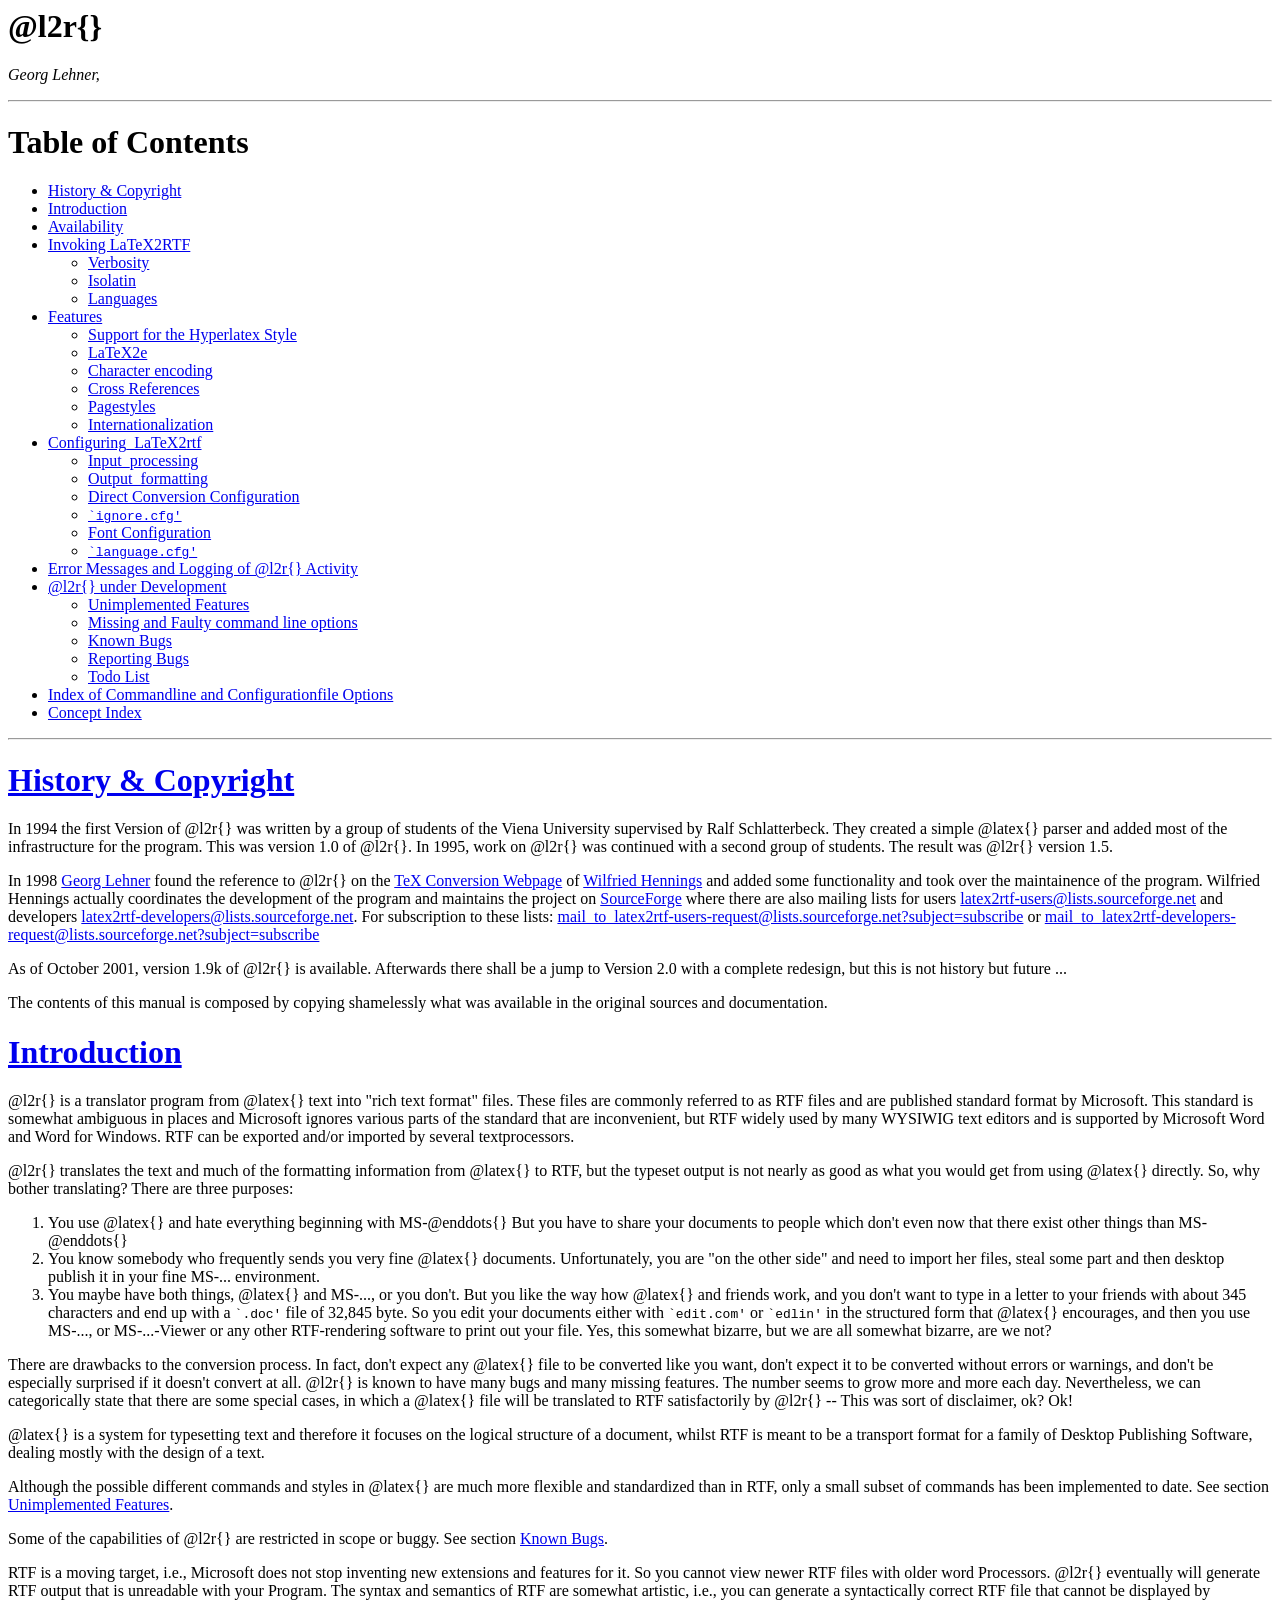
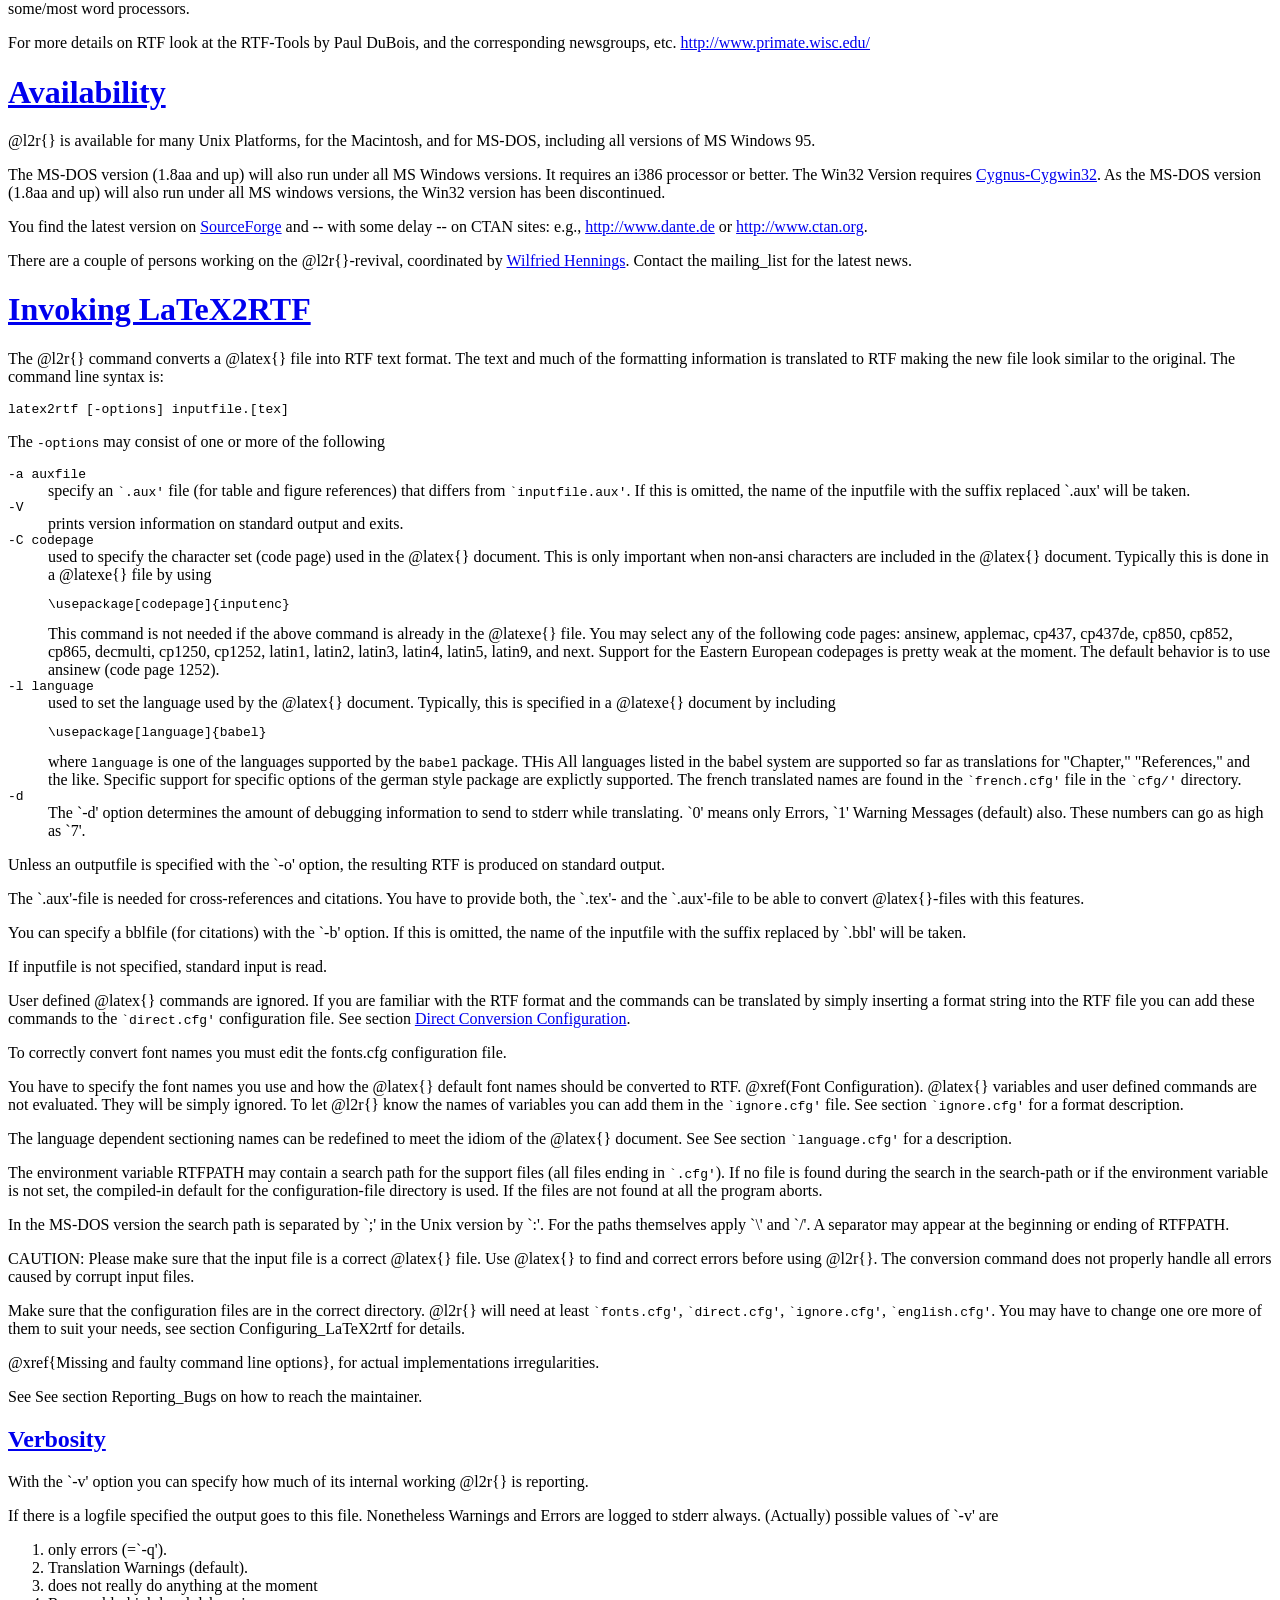
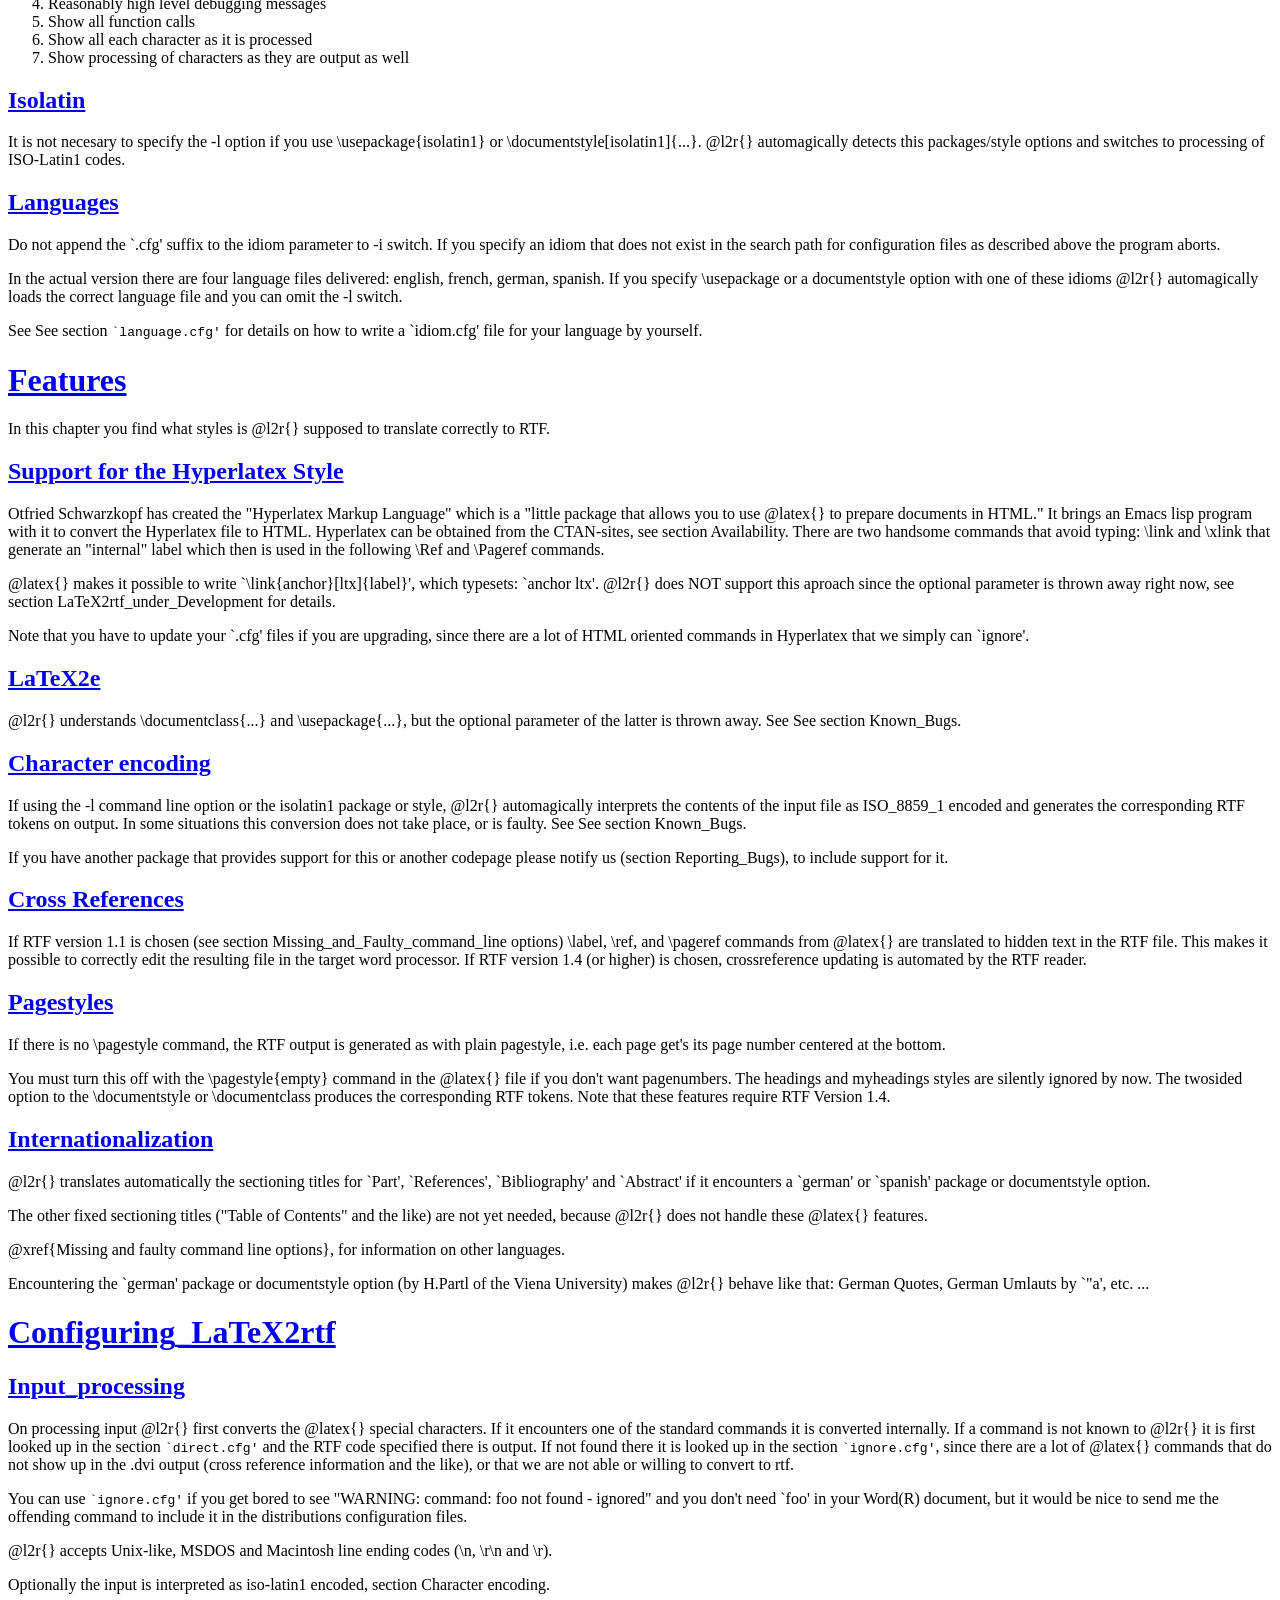
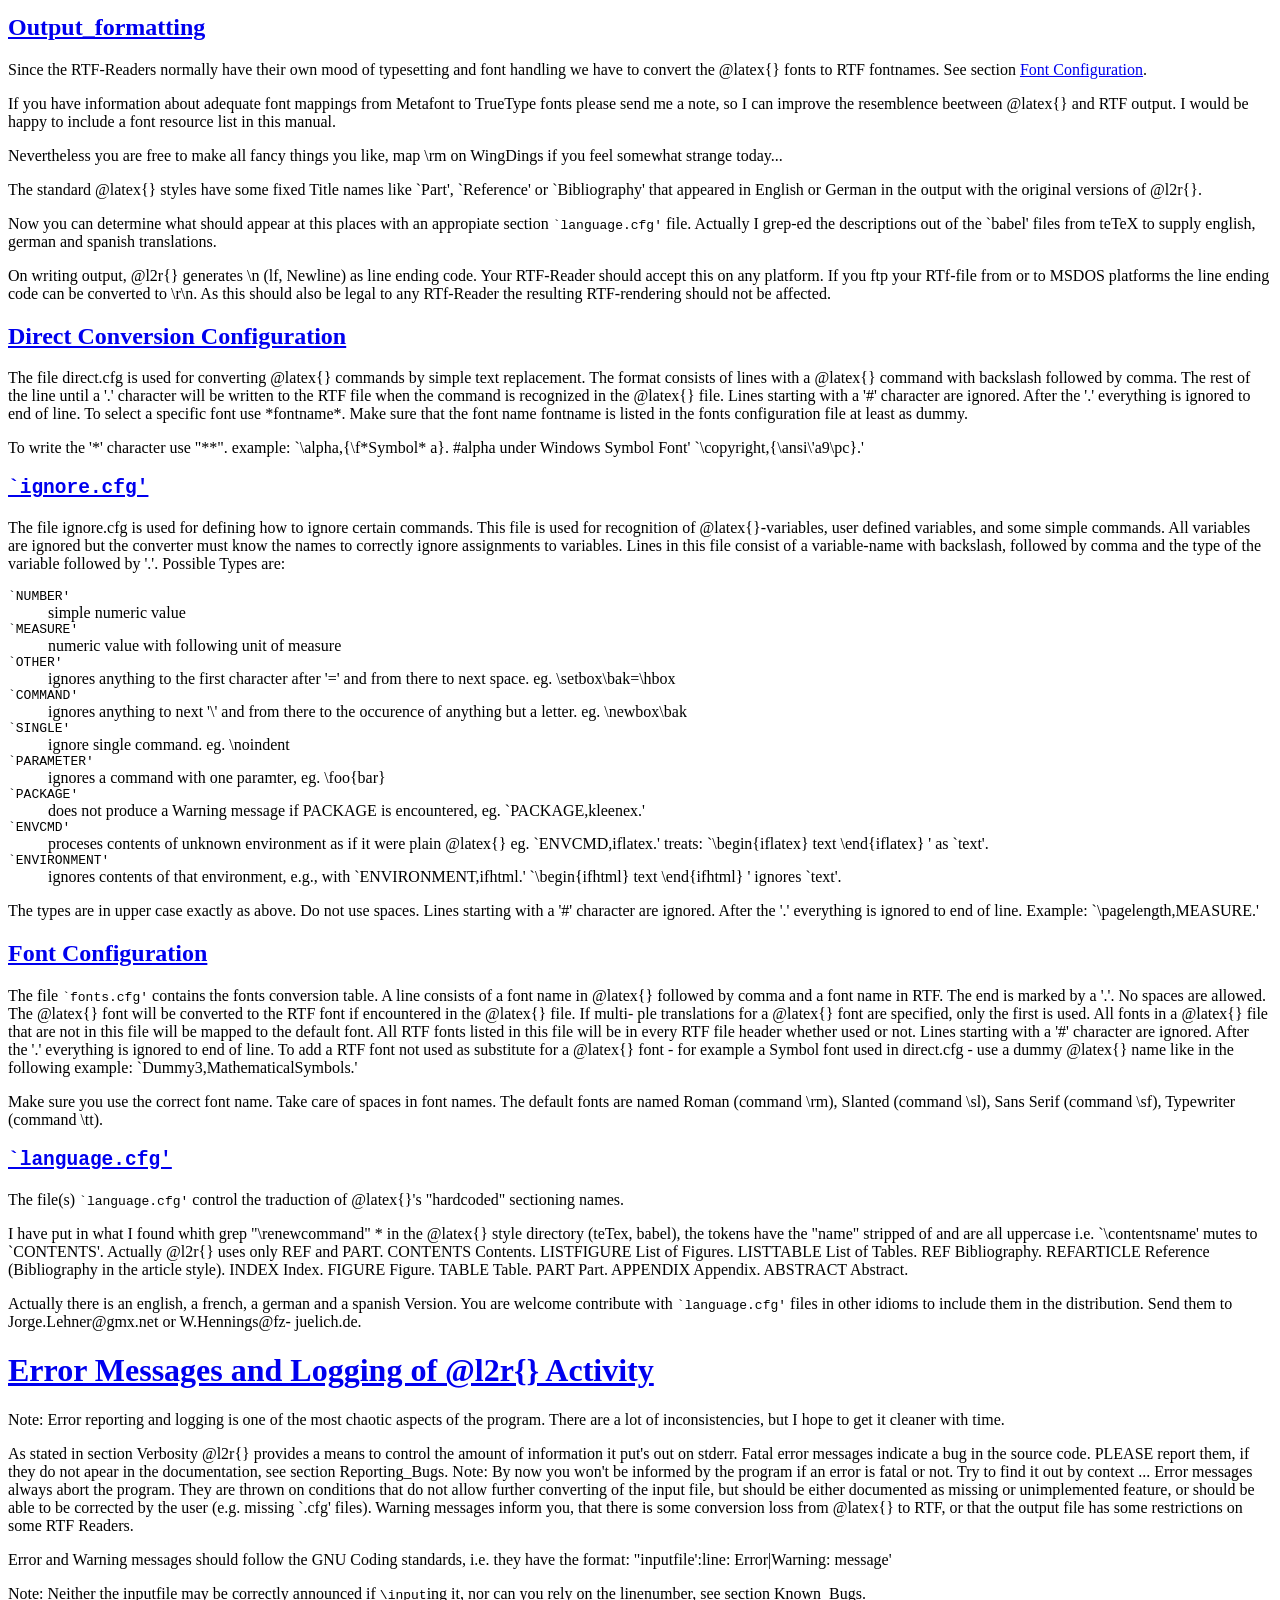
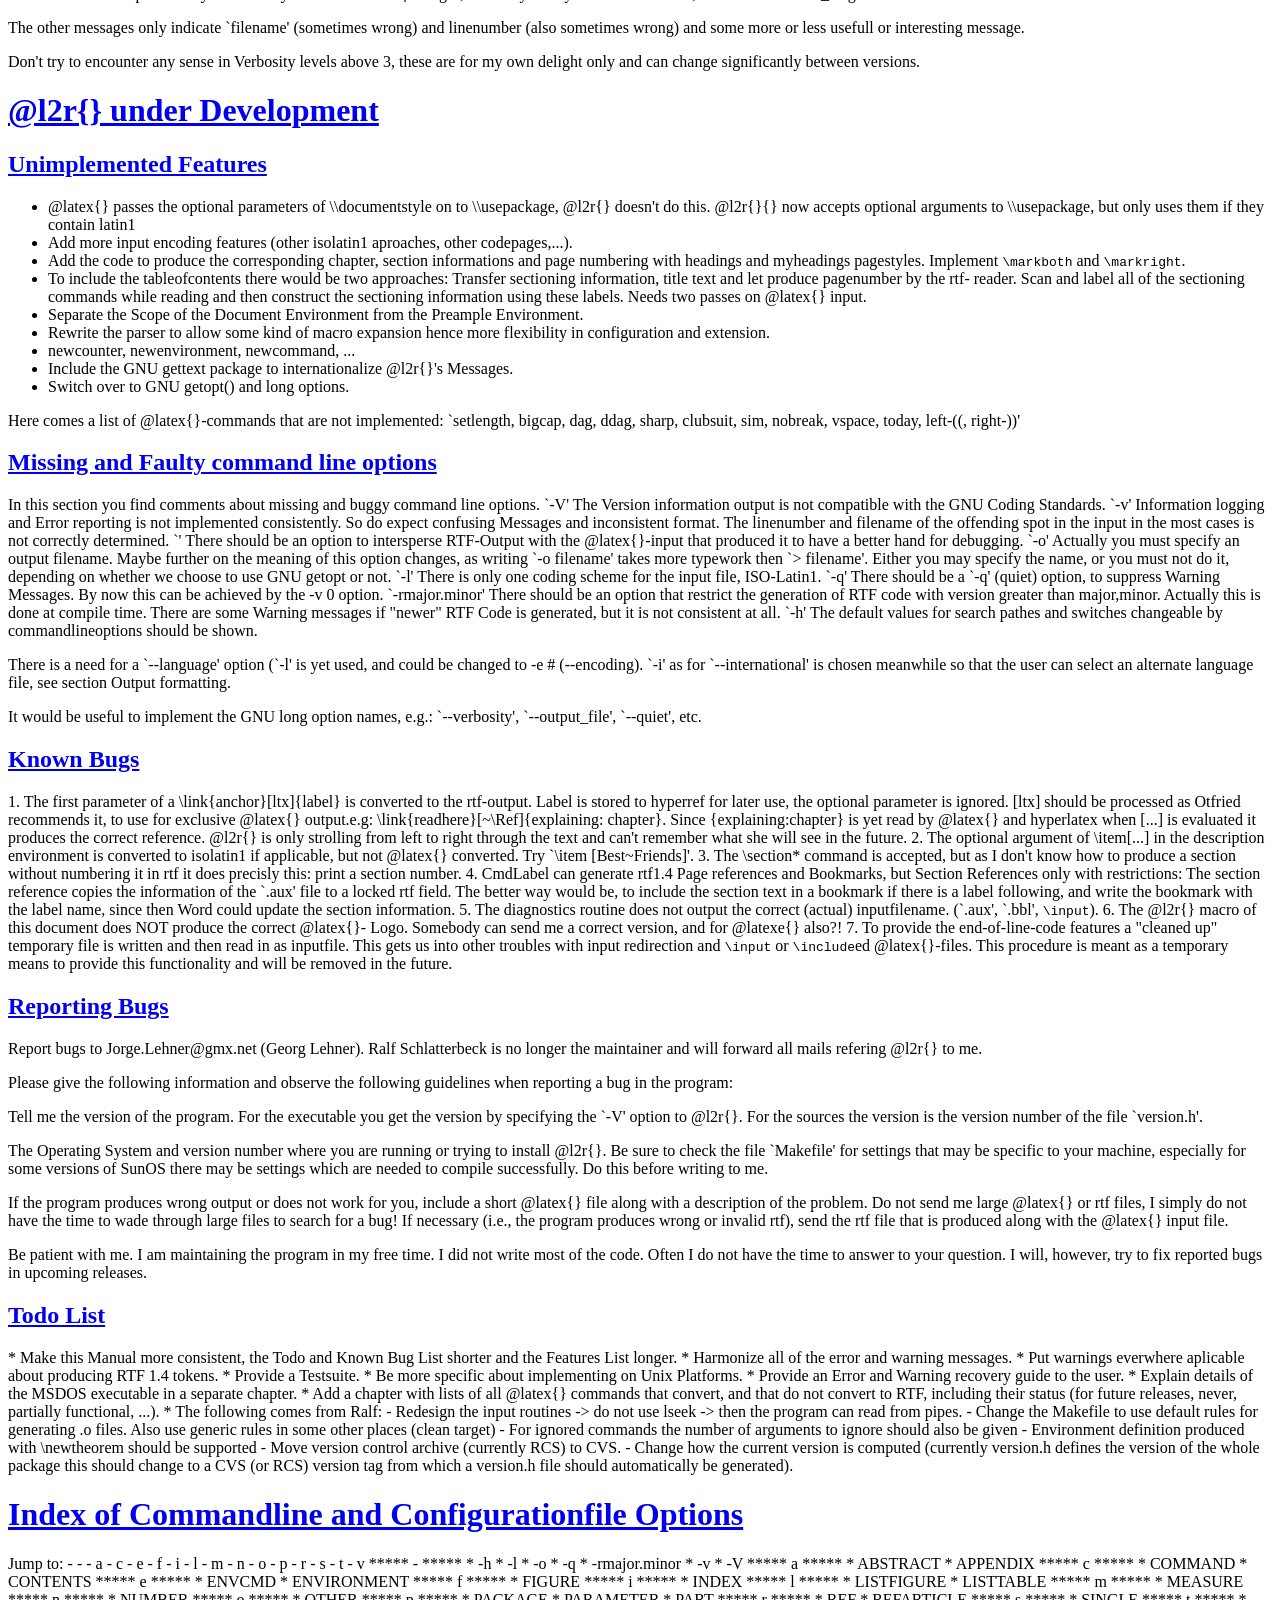
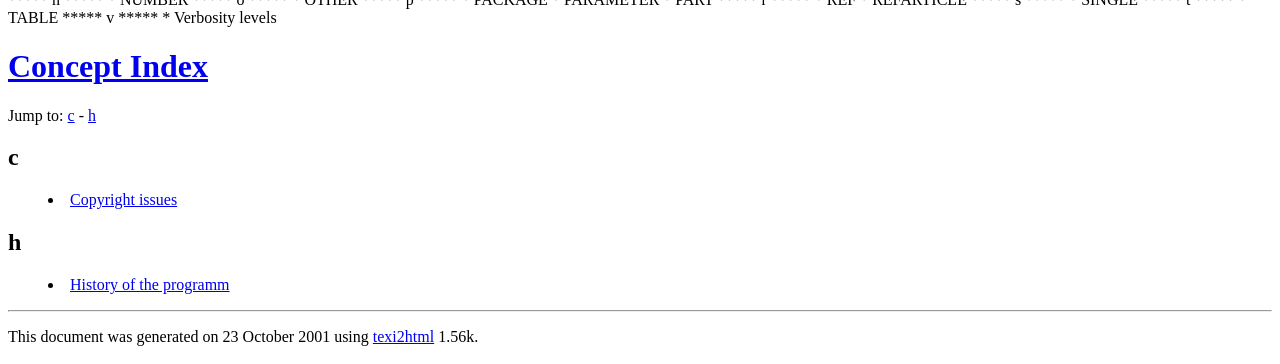
==== commit 4ceb09cb: "Initial reconstruction of latex2rtf.texi by Georg git-svn-id: https://svn.code.sf.net/p/latex2rtf/co" ====
--- a/doc/l2r.html
+++ b/doc/l2r.html
@@ -1,1005 +1,1112 @@
-<!DOCTYPE HTML PUBLIC "-//SoftQuad//DTD HoTMetaL PRO 5.0::19980907::extensions to HTML 4.0//EN" "hmpro5.dtd">
- 
 <HTML>
- 
 <HEAD>
-<!--This HTML file has been created by texi2html 1.52
-	from l2r.texi on 12 November 1998 -->
-<TITLE>LaTeX2rtf </TITLE>
+<!-- Created by texi2html 1.56k from l2r.texi on 23 October 2001 -->
+
+<TITLE>LaTeX2rtf</TITLE>
 </HEAD>
- 
 <BODY>
- 
-<H1>LaTeX2rtf</H1>
- 
-<H2>a converter from LaTeX to rtf</H2>
- 
-<H2>Edition 0.2</H2>
-<ADDRESS>Georg Lehner, et.al.</ADDRESS> 
- 
-<P>minor updates by W.Hennings, 23.May 2001 </P>
- 
-<HR>
- 
-<P> </P>
- 
+<H1>@l2r{}</H1>
+<ADDRESS>Georg Lehner,</ADDRESS>
+<P>
+<P><HR><P>
 <H1>Table of Contents</H1>
- 
 <UL>
-<LI><A NAME="TOC1" HREF="l2r.html#SEC1">History &amp; Copyright</A> </LI>
-<LI><A NAME="TOC2" HREF="l2r.html#SEC2">Introduction</A> </LI>
-<LI><A NAME="TOC3" HREF="l2r.html#SEC3">Availability</A> </LI>
-<LI><A NAME="TOC4" HREF="l2r.html#SEC4">Invoking LaTeX2rtf</A> 
- 
+<LI><A NAME="TOC1" HREF="l2r.html#SEC1">History &#38; Copyright</A>
+<LI><A NAME="TOC2" HREF="l2r.html#SEC2">Introduction</A>
+<LI><A NAME="TOC3" HREF="l2r.html#SEC3">Availability</A>
+<LI><A NAME="TOC4" HREF="l2r.html#SEC4">Invoking LaTeX2RTF</A>
 <UL>
-<LI><A NAME="TOC5" HREF="l2r.html#SEC5">Verbosity</A> </LI>
-<LI><A NAME="TOC6" HREF="l2r.html#SEC6">Isolatin</A> </LI>
-<LI><A NAME="TOC7" HREF="l2r.html#SEC7">Languages</A> </LI>
+<LI><A NAME="TOC5" HREF="l2r.html#SEC5">Verbosity</A>
+<LI><A NAME="TOC6" HREF="l2r.html#SEC6">Isolatin</A>
+<LI><A NAME="TOC7" HREF="l2r.html#SEC7">Languages</A>
 </UL>
-</LI>
-<LI><A NAME="TOC8" HREF="l2r.html#SEC8">Features</A> 
- 
+<LI><A NAME="TOC8" HREF="l2r.html#SEC8">Features</A>
 <UL>
-<LI><A NAME="TOC9" HREF="l2r.html#SEC9">Support for the Hyperlatex Style</A> 
-</LI>
-<LI><A NAME="TOC10" HREF="l2r.html#SEC10">LaTeX2e</A> </LI>
-<LI><A NAME="TOC11" HREF="l2r.html#SEC11">Character encoding</A> </LI>
-<LI><A NAME="TOC12" HREF="l2r.html#SEC12">Cross References</A> </LI>
-<LI><A NAME="TOC13" HREF="l2r.html#SEC13">Pagestyles</A> </LI>
-<LI><A NAME="TOC14" HREF="l2r.html#SEC14">Internationalization</A> </LI>
+<LI><A NAME="TOC9" HREF="l2r.html#SEC9">Support for the Hyperlatex Style</A>
+<LI><A NAME="TOC10" HREF="l2r.html#SEC10">LaTeX2e</A>
+<LI><A NAME="TOC11" HREF="l2r.html#SEC11">Character encoding</A>
+<LI><A NAME="TOC12" HREF="l2r.html#SEC12">Cross References</A>
+<LI><A NAME="TOC13" HREF="l2r.html#SEC13">Pagestyles</A>
+<LI><A NAME="TOC14" HREF="l2r.html#SEC14">Internationalization</A>
 </UL>
-</LI>
-<LI><A NAME="TOC15" HREF="l2r.html#SEC15">Configuring LaTeX2rtf</A> 
- 
+<LI><A NAME="TOC15" HREF="l2r.html#SEC15">Configuring_LaTeX2rtf</A>
 <UL>
-<LI><A NAME="TOC16" HREF="l2r.html#SEC16">Input processing</A> </LI>
-<LI><A NAME="TOC17" HREF="l2r.html#SEC17">Output formatting</A> </LI>
-<LI><A NAME="TOC18" HREF="l2r.html#SEC18"><TT>`direct.cfg'</TT></A> </LI>
-<LI><A NAME="TOC19" HREF="l2r.html#SEC19"><TT>`ignore.cfg'</TT></A> </LI>
-<LI><A NAME="TOC20" HREF="l2r.html#SEC20"><TT>`fonts.cfg'</TT></A> </LI>
-<LI><A NAME="TOC21" HREF="l2r.html#SEC21"><TT>`language.cfg'</TT></A> </LI>
+<LI><A NAME="TOC16" HREF="l2r.html#SEC16">Input_processing</A>
+<LI><A NAME="TOC17" HREF="l2r.html#SEC17">Output_formatting</A>
+<LI><A NAME="TOC18" HREF="l2r.html#SEC18">Direct Conversion Configuration</A>
+<LI><A NAME="TOC19" HREF="l2r.html#SEC19"><TT>`ignore.cfg'</TT></A>
+<LI><A NAME="TOC20" HREF="l2r.html#SEC20">Font Configuration</A>
+<LI><A NAME="TOC21" HREF="l2r.html#SEC21"><TT>`language.cfg'</TT></A>
 </UL>
-</LI>
-<LI><A NAME="TOC22" HREF="l2r.html#SEC22">Error Messages and Logging of
-LaTeX2rtf's Activity</A> </LI>
-<LI><A NAME="TOC23" HREF="l2r.html#SEC23">LaTeX2rtf under Development</A> 
- 
+<LI><A NAME="TOC22" HREF="l2r.html#SEC22">Error Messages and Logging of @l2r{} Activity</A>
+<LI><A NAME="TOC23" HREF="l2r.html#SEC23">@l2r{} under Development</A>
 <UL>
-<LI><A NAME="TOC24" HREF="l2r.html#SEC24">Unimplemented Features</A> </LI>
-<LI><A NAME="TOC25" HREF="l2r.html#SEC25">Missing and Faulty command line
-options</A> </LI>
-<LI><A NAME="TOC26" HREF="l2r.html#SEC26">Known Bugs</A> </LI>
-<LI><A NAME="TOC27" HREF="l2r.html#SEC27">Reporting Bugs</A> </LI>
-<LI><A NAME="TOC28" HREF="l2r.html#SEC28">Todo List</A> </LI>
+<LI><A NAME="TOC24" HREF="l2r.html#SEC24">Unimplemented Features</A>
+<LI><A NAME="TOC25" HREF="l2r.html#SEC25">Missing and Faulty command line options</A>
+<LI><A NAME="TOC26" HREF="l2r.html#SEC26">Known Bugs</A>
+<LI><A NAME="TOC27" HREF="l2r.html#SEC27">Reporting Bugs</A>
+<LI><A NAME="TOC28" HREF="l2r.html#SEC28">Todo List</A>
 </UL>
-</LI>
-<LI><A NAME="TOC29" HREF="l2r.html#SEC29">Index of Commandline and
-Configurationfile Options</A> </LI>
-<LI><A NAME="TOC30" HREF="l2r.html#SEC30">Index of Concepts</A> </LI>
+<LI><A NAME="TOC29" HREF="l2r.html#SEC29">Index of Commandline and Configurationfile Options</A>
+<LI><A NAME="TOC30" HREF="l2r.html#SEC30">Concept Index</A>
 </UL>
- 
-<P></P>
- 
-<HR>
- 
-<P> </P>
- 
-<H1><A NAME="SEC1" HREF="l2r.html#TOC1">History &amp; Copyright</A></H1>
- 
-<P> In 1994 the first Version of LaTeX2rtf was written by a group of students
-of the Viena University supervised by Ralf Schlatterbeck. They took up a LaTeX
-parser and added most of the functionality to the program. In 1995 work
-continued with a second group of students. The result was LaTeX2rtf Version
-1.5. </P>
- 
-<P> In 1998 Georg Lehner <A
-HREF="mailto:jorge_lehner@gmx.net">jorge_lehner@gmx.net</A> found the reference
-to LaTeX2rtf on the Textconversion webpage
-<A
- HREF="http://www.fz-juelich.de/isr/1/texconv.htm">http://www.fz-juelich.de/isr/1/texconv.htm</A>
-of Wilfried Hennings <A
-HREF="mailto:W.Hennings@fz-juelich.de">W.Hennings@fz-juelich.de</A>, added some
-functionality and took over the maintainence of the program. Wilfried Hennings
-actually coordinates the development of the program and maintains the project
-on sourceforge <A HREF="http://sourceforge.net/projects/latex2rtf/">
-http://sourceforge.net/projects/latex2rtf/</A> where there are also <BR>
-<A NAME="MailList">mailing lists</A> for users <BR>
-<A
- HREF="mailto:latex2rtf-users@lists.sourceforge.net">latex2rtf-users@lists.sourceforge.net</A>
-<BR>
-and developers <BR>
-<A
- HREF="mailto:latex2rtf-developers@lists.sourceforge.net">latex2rtf-developers@lists.sourceforge.net</A>.
-<BR>
-For subscription to these lists: <BR>
-<A
- HREF="mailto:latex2rtf-users-request@lists.sourceforge.net?subject=subscribe">
-mail to latex2rtf-users-request@lists.sourceforge.net?subject=subscribe</A>
-<BR>
-or <BR>
-<A
- HREF="mailto:latex2rtf-developers-request@lists.sourceforge.net?subject=subscribe">
-mail to
-latex2rtf-developers-request@lists.sourceforge.net?subject=subscribe</A> </P>
- 
-<P> Meanwhile, Version 1.9d is available, with
-a couple of bug-fixes and some enhancements for several
-document-classes/styles. </P>
- 
-<P> Afterwards there shall be a jump to Version 2.0 with a complete redesign,
-but this is not history but future ... </P>
- 
-<P> Copyright (C) 1994, Andreas Granzer &amp; Fernando Dorner, <BR>
-1995 Friedrich Polzer &amp; Gerhard Trisko, <BR>
-1998 Georg Lehner, <BR>
-2001 Georg Lehner &amp; Scott Prahl </P>
- 
-<P> This program is free software; you can redistribute it and/or modify it
-under the terms of the GNU General Public License as published by the Free
-Software Foundation; either version 2 of the License, or (at your option) any
-later version. </P>
- 
-<P> This program is distributed in the hope that it will be useful, but WITHOUT
-ANY WARRANTY; without even the implied warranty of MERCHANT-ABILITY or FITNESS
-FOR A PARTICULAR PURPOSE. See the <B>GNU General Public License</B> for more
-details. </P>
- 
-<P> Note that this Copyright note only applies to the changes made to get the
-actual version. The older versions have their own Copyright policy stated in
-their distribution. </P>
- 
-<P> The contents of this manual is composed by copying shamelessly what was
-available in the original sources and documentation. </P>
- 
+<P><HR><P>
+
+
+<H1><A NAME="SEC1" HREF="l2r.html#TOC1">History &#38; Copyright</A></H1>
+<P>
+<A NAME="IDX1"></A>
+<A NAME="IDX2"></A>
+
+
+<P>
+In 1994 the first Version of @l2r{} was written by a group of students of
+the Viena University supervised by Ralf Schlatterbeck. They created a simple
+@latex{} parser and added most of the infrastructure for the program. This
+was version 1.0 of @l2r{}.  In 1995, work on @l2r{} was
+continued with a second group of students. The result was @l2r{} version
+1.5.
+
+
+<P>
+In 1998 <A HREF="mailto:jorge_lehner@gmx.net">Georg Lehner</A> found the reference to @l2r{} on
+the <A HREF="http://www.fz-juelich.de/isr/1/texconv.htm">TeX Conversion Webpage</A>  of
+<A HREF="mailto:W.Hennings@fz-juelich.de">Wilfried Hennings</A> and added some functionality and took
+over the maintainence of the program. Wilfried Hennings actually coordinates
+the development of the program and maintains the project on 
+<A HREF="http://sourceforge.net/projects/latex2rtf/">SourceForge</A> where there are also
+mailing lists for users
+<A HREF="mailto:latex2rtf-users@lists.sourceforge.net">latex2rtf-users@lists.sourceforge.net</A>
+and developers
+<A HREF="mailto:latex2rtf-developers@lists.sourceforge.net">latex2rtf-developers@lists.sourceforge.net</A>.
+For subscription to these lists:
+<A HREF="mailto:mail_to_latex2rtf-users-request@lists.sourceforge.net?subject=subscribe">mail_to_latex2rtf-users-request@lists.sourceforge.net?subject=subscribe</A>
+or
+<A HREF="mailto:mail_to_latex2rtf-developers-request@lists.sourceforge.net?subject=subscribe">mail_to_latex2rtf-developers-request@lists.sourceforge.net?subject=subscribe</A>
+
+
+<P>
+As of October 2001, version 1.9k of @l2r{} is available. 
+Afterwards there shall be a jump to Version 2.0 with a complete redesign, but
+this is not history but future ...
+
+
+<P>
+The contents of this manual is composed by copying shamelessly what was
+available in the original sources and documentation.
+
+
+
+
 <H1><A NAME="SEC2" HREF="l2r.html#TOC2">Introduction</A></H1>
- 
-<P> LaTeX2rtf is a translator program from LaTeX text into the RTF format which
-is native to Microsoft Word and Word for Windows. RTF can be exported and/or
-imported by several textprocessors. </P>
- 
-<P> The text and much of the formatting information is translated to RTF,
-making the new file look very similar to the original. </P>
- 
-<P> Now, for what do we need such a thing? There are three purposes: </P>
- 
-<DL COMPACT="COMPACT">
-<DT><EM>1.)</EM> </DT>
-<DD> You use LaTeX and hate everything beginning with MS-... But you have to
-send your documents to people which don't even now that there exist other
-things than MS-... </DD>
-<DT><EM>2.)</EM> </DT>
-<DD> You know somebody who sends you frecuently very fine LaTeX-documents. But
-you are &quot;on the other side&quot; and need to import her files, steal some
-part of them and Desktop-publish it with your fine MS-... environment. </DD>
-<DT><EM>3.)</EM> </DT>
-<DD> You maybe have both things, LaTeX and MS-..., or you don't. But you like
-the way how LaTeX and friends work, and you don't want to type in a letter to
-your friends with about 345 characters and end up with a <TT>`.doc'</TT> file
-of 32,845 Byte. So you edit your documents either with <KBD>edit.com</KBD> or
-<KBD>edlin</KBD> in the structured form that LaTeX encourages, and then you use
-MS-..., or MS-...-Viewer or any other rtf-rendering Software to print out your
-file. </DD>
+
+<P>
+@l2r{} is a translator program from @latex{} text into "rich text format"
+files.  These files are commonly referred to  as RTF files and are published
+standard format by Microsoft.  This standard is somewhat ambiguous in places
+and Microsoft ignores various parts of the standard that are inconvenient, but
+RTF widely used by many WYSIWIG text editors and is supported by
+Microsoft Word and Word for Windows. RTF can be exported and/or
+imported by several textprocessors.
+
+
+<P>
+@l2r{} translates the text and much of the formatting information from @latex{}
+to RTF, but the typeset output is not nearly as good as what you would get from
+using @latex{} directly.  So, why bother translating? There are three purposes:
+
+
+
+<OL>
+<LI>
+
+      You use @latex{} and hate everything beginning with MS-@enddots{} But you have to
+      share your documents to people which don't even now that there exist other
+      things than MS-@enddots{}
+      
+<LI>
+
+      You know somebody who frequently sends you very fine @latex{} documents. 
+      Unfortunately, you are "on the other side" and need to import her files, 
+      steal some part and then desktop publish it in your fine MS-... environment.
+      
+<LI>
+
+      You maybe have both things, @latex{} and MS-..., or you don't. But you like
+      the way how @latex{} and friends work, and you don't want to type in a
+      letter to your friends with about 345 characters and end up with a <TT>`.doc'</TT>
+      file of 32,845 byte. So you edit your documents either with <TT>`edit.com'</TT> or
+      <TT>`edlin'</TT> in the structured form that @latex{} encourages, and then you use
+      MS-..., or MS-...-Viewer or any other RTF-rendering software to print out
+      your file.  Yes, this somewhat bizarre, but we are all somewhat bizarre, are
+      we not?
+      
+</OL>
+
+<P>
+There are drawbacks to the conversion process. In fact, don't expect any
+@latex{} file to be converted like you want, don't expect it to be converted
+without errors or warnings, and don't be especially surprised if it doesn't
+convert at all.  @l2r{} is known to have many bugs and many missing features.
+The number seems to grow more and more each day.  Nevertheless, we can categorically
+state that there are some special cases,  in which a @latex{} file will be translated
+to RTF satisfactorily by @l2r{} -- This was sort of disclaimer, ok? Ok!
+
+
+<P>
+@latex{} is a system for typesetting text and therefore it focuses on the logical
+structure of a document, whilst RTF is meant to be a transport format for a
+family of Desktop Publishing Software, dealing mostly with the design of a
+text.
+
+
+<P>
+Although the possible different commands and styles in @latex{} are much more
+flexible and standardized than in RTF, only a small subset of commands has been
+implemented to date.  See section <A HREF="l2r.html#SEC24">Unimplemented Features</A>.
+
+
+<P>
+Some of the capabilities of @l2r{} are restricted in scope 
+or buggy.  See section <A HREF="l2r.html#SEC26">Known Bugs</A>.
+
+
+<P>
+RTF is a moving target, i.e., Microsoft does not stop inventing new
+extensions and features for it. So you cannot view newer RTF files with older
+word Processors.  @l2r{} eventually will generate RTF output that is
+unreadable with your Program.  The syntax and semantics of RTF are 
+somewhat artistic, i.e., you can generate a
+syntactically correct RTF file that cannot be displayed by some/most word
+processors.
+
+
+<P>
+For more details on RTF look at the RTF-Tools by Paul DuBois, and the
+corresponding newsgroups, etc. <A HREF="http://www.primate.wisc.edu/">http://www.primate.wisc.edu/</A>
+
+
+
+
+<H1><A NAME="SEC3" HREF="l2r.html#TOC3">Availability</A></H1>
+
+<P>
+@l2r{} is available for many Unix Platforms, for the Macintosh, and for MS-DOS, 
+including all versions of MS Windows 95.
+
+
+<P>
+The MS-DOS version (1.8aa and up) will also run under all MS Windows versions.
+It requires an i386 processor or better.
+The Win32 Version requires <A HREF="http://sources.redhat.com/cygwin/">Cygnus-Cygwin32</A>. 
+As the MS-DOS version (1.8aa and up) will also run under all MS
+windows versions, the Win32 version has been discontinued.
+
+
+<P>
+You find the latest version on <A HREF="http://sourceforge.net/projects/latex2rtf/">SourceForge</A>
+and -- with some delay -- on CTAN sites: e.g., <A HREF="http://www.dante.de">http://www.dante.de</A> or
+<A HREF="http://www.ctan.org">http://www.ctan.org</A>.
+
+
+<P>
+There are a couple of persons working on the @l2r{}-revival, coordinated by
+<A HREF="mailto:W.Hennings@fz-juelich.de">Wilfried Hennings</A>.
+Contact the mailing_list for the latest news.
+
+
+
+
+<H1><A NAME="SEC4" HREF="l2r.html#TOC4">Invoking LaTeX2RTF</A></H1>
+
+<P>
+The @l2r{} command converts a @latex{} file into RTF text format. The text and
+much of the formatting information is translated to RTF making the new file
+look similar to the original.  The command line syntax is:
+
+
+
+<PRE>
+latex2rtf [-options] inputfile.[tex]
+</PRE>
+
+<P>
+The <CODE>-options</CODE> may consist of one or more of the following
+
+
+<DL COMPACT>
+
+<DT><CODE>-a auxfile</CODE>
+<DD>
+specify an <TT>`.aux'</TT> file (for table and figure references) that differs from
+<TT>`inputfile.aux'</TT>. If this is
+omitted, the name of the inputfile with the suffix replaced `.aux' will be
+taken.
+
+<DT><CODE>-V</CODE>
+<DD>
+prints version information on standard output and exits.
+
+<DT><CODE>-C codepage</CODE>
+<DD>
+used to specify the character set (code page) used in the @latex{} document. 
+This is only important when non-ansi characters are included in the @latex{}
+document.
+Typically this is done in a @latexe{} file by using
+
+<PRE>
+\usepackage[codepage]{inputenc}
+</PRE>
+
+This command is not needed if the above command is already in the @latexe{}
+file.  You may select any of the following code pages:
+ansinew, applemac, cp437, cp437de, cp850, cp852, cp865, decmulti, cp1250, 
+cp1252, latin1, latin2, latin3, latin4, latin5, latin9, and next.  Support
+for the Eastern European codepages is pretty weak at the moment.  The default
+behavior is to use ansinew (code page 1252).
+
+<DT><CODE>-l language</CODE>
+<DD>
+used to set the language used by the @latex{} document.  Typically, this is 
+specified in a @latexe{} document by including
+
+<PRE>
+\usepackage[language]{babel}
+</PRE>
+
+where <CODE>language</CODE> is one of the languages supported by the <CODE>babel</CODE>
+package.   THis All languages listed in the
+babel system are supported so far as translations for "Chapter," "References,"
+and the like.  Specific support for specific options of the german style
+package are explictly supported.  The french translated names are found in the
+<TT>`french.cfg'</TT> file in the <TT>`cfg/'</TT> directory.
+
+<DT><CODE>-d</CODE>
+<DD>
+The `-d' option determines the amount of debugging information to send to
+stderr while translating. `0' means only Errors, `1' Warning Messages
+(default) also.  These numbers can go as high as `7'.
 </DL>
- 
-<P> Nevertheless there are drawbacks in the conversion. In fact, don't expect
-any LaTeX-file to be converted like you want, don't expect it to be converted
-without errors or warnings, and: don't even expect it to be converted at all,
-since LaTeX2rtf is at most at a very experimental stage. LaTeX2rtf is known to
-have a lot of bugs. And they grow more and more each day. In fact we could
-state that there are some special cases, where a LaTeX-file can be translated
-to RTF satisfactorily by LaTeX2rtf. </P>
- 
-<P> -- This was sort of disclaimer, ok? Ok! </P>
- 
-<P> LaTeX is a system for typesetting text and therefore it focuses on the
-logical structure of a document, whilst RTF is meant to be a transport format
-for a family of Desktop Publishing Software, dealing mostly with the design of
-a text. </P>
- 
-<P> Although the posible different commands and styles in LaTeX are much more
-delimited and better standardized than in RTF, only a small subset of them is
-(yet) implemented. Look at See section <A HREF="l2r.html#SEC24">Unimplemented
-Features</A> for more details. </P>
- 
-<P> Some of the capabilities are restricted or buggy, see also See section
-<A HREF="l2r.html#SEC26">Known Bugs</A>. </P>
- 
-<P> RTF is a moving target, i.e. Microsoft(tm) does not stop to invent new
-extensions and features for it. So you cannot view newer RTF files with older
-Word Processors. LaTeX2rtf eventually will generate RTF-output that is
-unreadable with your Programm. </P>
- 
-<P> Also the syntax and semantics are somewhat deliberate, i.e. you can
-generate a syntactically correct RTF file that cannot be displayed by some Word
-Processors. </P>
- 
-<P> For more details on RTF look at the RTF-Tools by Paul DuBois, and the
-corresponding newsgroups, etc. <A
-HREF="http://www.primate.wisc.edu/">http://www.primate.wisc.edu/</A> </P>
- 
-<H1><A NAME="SEC3" HREF="l2r.html#TOC3">Availability</A></H1>
- 
-<P> LaTeX2rtf is available for a lot of Unix Platforms, for Macintosh, and for
-MS-DOS, including all versions of MS Windows 95. </P>
- 
-<P> The MSDOS version (1.8aa and up) will also run under all MS Windows
-versions. It requires an i386 processor or better.</P>
- 
-<P> The Win32 Version requires Cygnus-Cygwin32 (See
-<A
- HREF="http://sources.redhat.com/cygwin/">http://sources.redhat.com/cygwin/</A>).
-As the MSDOS version (1.8aa and up) will also run under all MS windows
-versions, the Win32 version is discontinued.</P>
- 
-<P>You find the latest version on sourceforge
-<A HREF="http://sourceforge.net/projects/latex2rtf/">
-http://sourceforge.net/projects/latex2rtf/</A> and -- with some delay -- on
-CTAN sites: e.g. <A HREF="http://www.dante.de">http://www.dante.de</A> or
-<A HREF="http://www.ctan.org">http://www.ctan.org</A>.</P>
- 
-<P> There are a couple of persons working on the LaTeX2rtf-revival, coordinated
-by Wilfried Hennings <A
-HREF="mailto:W.Hennings@fz-juelich.de">W.Hennings@fz-juelich.de</A>. </P>
- 
-<P>Contact the <A HREF="#MailList">mailing list</A> for the latest news. </P>
- 
-<P> <A NAME="IDX1"></A> </P>
- 
-<H1><A NAME="SEC4" HREF="l2r.html#TOC4">Invoking LaTeX2rtf</A></H1>
- 
-<P> The <CODE>latex2rtf</CODE> command converts a LaTeX file into RTF text
-format. The text and much of the formatting information is translated to RTF
-making the new file look very similar to the original. </P>
- 
-<P> The command line syntax is: </P>
- 
-<P> <CODE>latex2rtf [-V] [-l] [-v #] [-o outputfile] [-a auxfile] [-b bblfile]
-[-i idiom] [inputfile]</CODE> </P>
- 
-<P> See section <A HREF="l2r.html#SEC25">Missing and Faulty command line
-options</A> for actual implementations irregularities. </P>
- 
-<P> The <SAMP>`-V'</SAMP> option prints version information on standard output
-and exits. </P>
- 
-<P> The <SAMP>`-l'</SAMP> option enables you to convert ISO 8859-1 (Latin-1)
-special characters in the LaTeX source. </P>
- 
-<P> The <SAMP>`-i'</SAMP> option requires a language (<VAR>idiom</VAR>) as an
-option. The corresponding <TT>`<VAR>idiom</VAR>.cfg'</TT> file is then used to
-translate the predefined section headings of LaTeX to <VAR>idiom</VAR>. </P>
- 
-<P> The <SAMP>`-v'</SAMP> (verbosity) option determines the amount of
-information while processing the inputfiles. <SAMP>`0'</SAMP> means only
-Errors, <SAMP>`1'</SAMP> Warning Messages (default) also. See section
-<A HREF="l2r.html#SEC5">Verbosity</A> for more details. </P>
- 
-<P> Unless an <VAR>outputfile</VAR> is specified with the <SAMP>`-o'</SAMP>
-option, the resulting RTF is produced on standard output. </P>
- 
-<P> You can specify an <VAR>auxfile</VAR> (for citations) with the
-<SAMP>`-a'</SAMP> option. If this is omitted, the name of the inputfile with
-the suffix replaced <TT>`.aux'</TT> will be taken. </P>
- 
-<P> The <TT>`.aux'</TT>-file is needed for cross-references and citations. You
-have to provide both, the <TT>`.tex'</TT>- and the <TT>`.aux'</TT>-file to be
-able to convert LaTeX-files with this features. </P>
- 
-<P> You can specify a <VAR>bblfile</VAR> (for citations) with the
-<SAMP>`-b'</SAMP> option. If this is omitted, the name of the inputfile with
-the suffix replaced by <TT>`.bbl'</TT> will be taken. </P>
- 
-<P> If <VAR>inputfile</VAR> is not specified, standard input is read. </P>
- 
-<P> User defined LaTeX commands are ignored. If you are familiar with the RTF
+
+<P>
+Unless an outputfile is specified with the `-o' option, the resulting RTF is
+produced on standard output.
+
+
+<P>
+The `.aux'-file is needed for cross-references and citations. You have to
+provide both, the `.tex'- and the `.aux'-file to be able to convert @latex{}-files
+with this features.
+
+
+<P>
+You can specify a bblfile (for citations) with the `-b' option. If this is
+omitted, the name of the inputfile with the suffix replaced by `.bbl' will be
+taken.
+
+
+<P>
+If inputfile is not specified, standard input is read.
+
+
+<P>
+User defined @latex{} commands are ignored. If you are familiar with the RTF
 format and the commands can be translated by simply inserting a format string
-into the RTF file you can add these commands to the direct.cfg configuration
-file. See section <A HREF="l2r.html#SEC18"><TT>`direct.cfg'</TT></A> for a
-format description. </P>
- 
-<P> To correctly convert font names you must edit the fonts.cfg configuration
-file. You have to specify the font names you use and how the LaTeX default font
-names should be converted to RTF. See format description inf section
-<A HREF="l2r.html#SEC20"><TT>`fonts.cfg'</TT></A>. </P>
- 
-<P> LaTeX variables and user defined commands are not evaluated. They will be
-simply ignored. To let latex2rtf know the names of variables you can add them
-in the ignore.cfg file. See section <A HREF="l2r.html#SEC19"><TT>`ignore.cfg' 
-</TT></A> for a format description. </P>
- 
-<P> The language dependent sectioning names can be redefined to meet the idiom
-of the LaTeX document. See See section <A HREF="l2r.html#SEC21"> 
-<TT>`language.cfg'</TT></A> for a description. </P>
- 
-<P> The environment variable RTFPATH may contain a search path for the support
-files (all files ending in .cfg). If no file is found during the search in the
+into the RTF file you can add these commands to the <TT>`direct.cfg'</TT> configuration
+file.  See section <A HREF="l2r.html#SEC18">Direct Conversion Configuration</A>.
+
+
+<P>
+To correctly convert font names you must edit the fonts.cfg configuration file.
+
+
+<P>
+You have to specify the font names you use and how the @latex{} default font names
+should be converted to RTF. @xref(Font Configuration).
+@latex{} variables and user defined commands are not evaluated. They will be
+simply ignored. To let @l2r{} know the names of variables you can add them
+in the <TT>`ignore.cfg'</TT> file. See section <TT>`ignore.cfg'</TT> for a format description.
+
+
+<P>
+The language dependent sectioning names can be redefined to meet the idiom of
+the @latex{} document. See See section <TT>`language.cfg'</TT> for a description.
+
+
+<P>
+The environment variable RTFPATH may contain a search path for the support
+files (all files ending in <TT>`.cfg'</TT>). If no file is found during the search in the
 search-path or if the environment variable is not set, the compiled-in default
 for the configuration-file directory is used. If the files are not found at all
-the program aborts. </P>
- 
-<P> In the MS-DOS version the search path is separated by <SAMP>`;'</SAMP> in
-the Unix version by <SAMP>`:'</SAMP>. For the paths themselves apply
-<SAMP>`\'</SAMP> and <SAMP>`/'</SAMP>. A separator may appear at the beginning
-or ending of <VAR>RTFPATH</VAR>. </P>
- 
-<P> <EM>CAUTION:</EM> Please make sure that the input file is a correct LaTeX
-file. Use LaTeX to find and correct errors before using latex2rtf. The
-conversion command does not properly handle all errors caused by corrupt input
-files. </P>
- 
-<P> Make sure that the configuration files are in the correct directory.
-LaTeX2rtf will need at least <TT>`fonts.cfg'</TT>, <TT>`direct.cfg'</TT>, 
-<TT>`ignore.cfg'</TT>, <TT>`english.cfg'</TT>. </P>
- 
-<P> You may have to change one ore more of them to suit your needs, see section
-<A HREF="l2r.html#SEC15">Configuring LaTeX2rtf</A> for details. </P>
- 
-<P> See See section <A HREF="l2r.html#SEC27">Reporting Bugs</A> on how to reach
-the maintainer. </P>
- 
+the program aborts.
+
+
+<P>
+In the MS-DOS version the search path is separated by `;' in the Unix version
+by `:'. For the paths themselves apply `\' and `/'. A separator may appear at
+the beginning or ending of RTFPATH.
+
+
+<P>
+CAUTION: Please make sure that the input file is a correct @latex{} file. Use
+@latex{} to find and correct errors before using @l2r{}. The conversion command
+does not properly handle all errors caused by corrupt input files.
+
+
+<P>
+Make sure that the configuration files are in the correct directory. @l2r{}
+will need at least <TT>`fonts.cfg'</TT>, <TT>`direct.cfg'</TT>, <TT>`ignore.cfg'</TT>, <TT>`english.cfg'</TT>.
+You may have to change one ore more of them to suit your needs, see section
+Configuring_LaTeX2rtf for details.
+
+
+<P>
+@xref{Missing and faulty command line options}, for actual implementations
+irregularities.
+
+
+<P>
+See See section Reporting_Bugs on how to reach the maintainer.
+
+
+
+
 <H2><A NAME="SEC5" HREF="l2r.html#TOC5">Verbosity</A></H2>
- 
-<P> With the <SAMP>`-v'</SAMP> option you can specify how much of its internal
-working LaTeX2rtf is reporting. </P>
- 
-<P> If there is a logfile specified the output goes to this file. Nonetheless
-Warnings and Errors are logged to stderr always. </P>
- 
-<P> (Actually) possible values of <SAMP>`-v'</SAMP> are </P>
- 
-<P> <A NAME="IDX2"></A> </P>
- 
-<DL COMPACT="COMPACT">
-<DT><SAMP>`0'</SAMP> </DT>
-<DD> only errors (=<SAMP>`-q'</SAMP>). </DD>
-<DT><SAMP>`1'</SAMP> </DT>
-<DD> Translation Warnings (default). </DD>
-<DT><SAMP>`2'</SAMP> </DT>
-<DD> conditions on output e.g. (rtf1.5 options). </DD>
-<DT><SAMP>`3'</SAMP> </DT>
-<DD> complete logging of what's going on. </DD>
-<DT><SAMP>`4'</SAMP> </DT>
-<DD> Weird debugging messages. </DD>
-</DL>
- 
+
+<P>
+With the `-v' option you can specify how much of its internal working @l2r{}
+is reporting.
+
+
+<P>
+If there is a logfile specified the output goes to this file. Nonetheless
+Warnings and Errors are logged to stderr always.
+(Actually) possible values of `-v' are
+
+
+
+<OL>
+<LI>
+
+	  only errors (=`-q').
+<LI>
+
+      Translation Warnings (default).
+<LI>
+
+      does not really do anything at the moment
+<LI>
+
+      Reasonably high level debugging messages
+<LI>
+
+      Show all function calls
+<LI>
+
+	  Show all each character as it is processed
+<LI>
+
+	  Show processing of characters as they are output as well
+</OL>
+
+
+
 <H2><A NAME="SEC6" HREF="l2r.html#TOC6">Isolatin</A></H2>
- 
-<P> It is not necesary to specify the <CODE>-l</CODE> option if you use
-<CODE>\usepackage{isolatin1} </CODE> or <CODE>\documentstyle[isolatin1]{...}
-</CODE>. LaTeX2rtf automagically detects this packages/style options and
-switches to processing of ISO-Latin1 codes. </P>
- 
+
+<P>
+It is not necesary to specify the -l option if you use \usepackage{isolatin1}
+or \documentstyle[isolatin1]{...}. @l2r{} automagically detects this
+packages/style options and switches to processing of ISO-Latin1 codes.
+
+
+
+
 <H2><A NAME="SEC7" HREF="l2r.html#TOC7">Languages</A></H2>
- 
-<P> Do not append the <TT>`.cfg'</TT> suffix to the <VAR>idiom</VAR> parameter
-to <CODE>-i</CODE> switch. If you specify an <VAR>idiom</VAR> that does not
-exist in the search path for configuration files as described above the program
-aborts. </P>
- 
-<P> In the actual version there are four language files delivered: <VAR>english
-</VAR>, <VAR>french</VAR>, <VAR>german</VAR>, <VAR>spanish</VAR>. If you
-specify <CODE>\usepackage</CODE> or a documentstyle option with one of these 
-<VAR>idiom </VAR>s LaTeX2rtf automagically loads the correct language file and
-you can omit the <CODE>-i</CODE> switch. </P>
- 
-<P> See See section <A HREF="l2r.html#SEC21"><TT>`language.cfg'</TT></A> for
-details on how to write a <TT>`<VAR>idiom</VAR>.cfg'</TT> file for your
-language by yourself. </P>
- 
+
+<P>
+Do not append the `.cfg' suffix to the idiom parameter to -i switch. If you
+specify an idiom that does not exist in the search path for configuration files
+as described above the program aborts.
+
+
+<P>
+In the actual version there are four language files delivered: english, french,
+german, spanish. If you specify \usepackage or a documentstyle option with one
+of these idioms @l2r{} automagically loads the correct language file and you
+can omit the -l switch.
+
+
+<P>
+See See section <TT>`language.cfg'</TT> for details on how to write a `idiom.cfg' file
+for your language by yourself.
+
+
+
+
 <H1><A NAME="SEC8" HREF="l2r.html#TOC8">Features</A></H1>
- 
-<P> In this chapter you find what styles is LaTeX2rtf supposed to translate
-correctly to RTF. </P>
- 
-<H2><A NAME="SEC9" HREF="l2r.html#TOC9">Support for the Hyperlatex Style</A> 
-</H2>
- 
-<P> Otfried Schwarzkopf has created the &quot;Hyperlatex Markup Language&quot;
-which is a &quot;little package that allows you to use LaTeX to prepare
-documents in <CODE>HTML</CODE>.&quot;\/. It brings an Emacs lisp program with
-it to convert the Hyperlatex file to <CODE>HTML</CODE>. </P>
- 
-<P> Hyperlatex can be obtained from the CTAN-sites, see section
-<A HREF="l2r.html#SEC3">Availability</A>. </P>
- 
-<P> There are two handsome commands that avoid typing: <CODE>\link</CODE> and
-<CODE>\xlink</CODE> that generate an &quot;internal&quot; label which then is
-used in the following <CODE>\Ref</CODE> and <CODE>\Pageref</CODE> commands. 
-</P>
- 
-<P> LaTeX makes it possible to write <SAMP>`\link{anchor}[ltx]{label}'</SAMP>,
-which typesets: <SAMP>`anchor ltx'</SAMP>. LaTeX2rtf does NOT support this
-aproach since the optional parameter is thrown away by now, see section
-<A HREF="l2r.html#SEC23">LaTeX2rtf under Development</A> for details. </P>
- 
-<P> Note that you have to update your <TT>`.cfg'</TT> files if you are
-upgrading, since there are a lot of <CODE>HTML</CODE> oriented commands in
-Hyperlatex that we simply can <TT>`ignore'</TT>. </P>
- 
+
+<P>
+In this chapter you find what styles is @l2r{} supposed to translate
+correctly to RTF.
+
+
+
+
+<H2><A NAME="SEC9" HREF="l2r.html#TOC9">Support for the Hyperlatex Style</A></H2>
+
+<P>
+Otfried Schwarzkopf has created the "Hyperlatex Markup Language" which is a
+"little package that allows you to use @latex{} to prepare documents in HTML."
+It brings an Emacs lisp program with it to convert the Hyperlatex file to HTML.
+Hyperlatex can be obtained from the CTAN-sites, see section Availability.
+There are two handsome commands that avoid typing: \link and \xlink that
+generate an "internal" label which then is used in the following \Ref and
+\Pageref commands.
+
+
+<P>
+@latex{} makes it possible to write `\link{anchor}[ltx]{label}', which typesets:
+`anchor ltx'. @l2r{} does NOT support this aproach since the optional
+parameter is thrown away right now, see section LaTeX2rtf_under_Development for
+details.
+
+
+<P>
+Note that you have to update your `.cfg' files if you are upgrading, since
+there are a lot of HTML oriented commands in Hyperlatex that we simply can
+`ignore'.
+
+
+
+
 <H2><A NAME="SEC10" HREF="l2r.html#TOC10">LaTeX2e</A></H2>
- 
-<P> LaTeX2rtf understands <CODE>\documentclass{...}</CODE> and
-<CODE>\usepackage{...}</CODE>, but the optional parameter of the latter is
-thrown away. See See section <A HREF="l2r.html#SEC26">Known Bugs</A>. </P>
- 
+
+<P>
+@l2r{} understands \documentclass{...} and \usepackage{...}, but the
+optional parameter of the latter is thrown away. See See section Known_Bugs.
+
+
+
+
 <H2><A NAME="SEC11" HREF="l2r.html#TOC11">Character encoding</A></H2>
- 
-<P> If using the <CODE>-l</CODE> command line option or the
-<CODE>isolatin1</CODE> package or style, LaTeX2rtf automagically interprets the
-contents of the input file as ISO_8859_1 encoded and generates the
-corresponding RTF tokens on output. </P>
- 
-<P> In some situations this conversion does not take place, or is faulty. See
-See section <A HREF="l2r.html#SEC26">Known Bugs</A>. </P>
- 
-<P> If you have another package that provides support for this or another
-codepage please notify us (section <A HREF="l2r.html#SEC27">Reporting
-Bugs</A>), to include support for it. </P>
- 
+
+<P>
+If using the -l command line option or the isolatin1 package or style,
+@l2r{} automagically interprets the contents of the input file as ISO_8859_1
+encoded and generates the corresponding RTF tokens on output.
+In some situations this conversion does not take place, or is faulty. See See
+section Known_Bugs.
+
+
+<P>
+If you have another package that provides support for this or another codepage
+please notify us (section Reporting_Bugs), to include support for it.
+
+
+
+
 <H2><A NAME="SEC12" HREF="l2r.html#TOC12">Cross References</A></H2>
- 
-<P> If RTF version 1.1 is chosen (see section <A HREF="l2r.html#SEC25">Missing
-and Faulty command line options</A>) \label, \ref, and \pageref commands from
-LaTeX are translated to hidden text in the RTF file. This makes it possible to
-correctly edit the resulting file in the target word processor. If RTF version
-1.4 (or higher) is chosen, crossreference updating is automated by the RTF
-reader. </P>
- 
+
+<P>
+If RTF version 1.1 is chosen (see section Missing_and_Faulty_command_line
+options) \label, \ref, and \pageref commands from @latex{} are translated to
+hidden text in the RTF file. This makes it possible to correctly edit the
+resulting file in the target word processor. If RTF version 1.4 (or higher) is
+chosen, crossreference updating is automated by the RTF reader.
+
+
+
+
 <H2><A NAME="SEC13" HREF="l2r.html#TOC13">Pagestyles</A></H2>
- 
-<P> If there is no <CODE>\pagestyle</CODE> command, the RTF output is generated
-as with <CODE>plain</CODE> pagestyle, i.e. each page get's its page number
-centered at the bottom. </P>
- 
-<P> You must turn this off with the <CODE>\pagestyle{empty}</CODE> command in
-the LaTeX file if you don't want pagenumbers. </P>
- 
-<P> The <CODE>headings</CODE> and <CODE>myheadings</CODE> styles are silently
-ignored by now. </P>
- 
-<P> The <CODE>twosided</CODE> option to the <CODE>\documentstyle</CODE> or
-<CODE>\documentclass</CODE> produces the corresponding RTF tokens. </P>
- 
-<P> Note that these features require RTF Version 1.4. </P>
- 
+
+<P>
+If there is no \pagestyle command, the RTF output is generated as with plain
+pagestyle, i.e. each page get's its page number centered at the bottom.
+
+
+<P>
+You must turn this off with the \pagestyle{empty} command in the @latex{} file if
+you don't want pagenumbers.
+The headings and myheadings styles are silently ignored by now.
+The twosided option to the \documentstyle or \documentclass produces the
+corresponding RTF tokens.
+Note that these features require RTF Version 1.4.
+
+
+
+
 <H2><A NAME="SEC14" HREF="l2r.html#TOC14">Internationalization</A></H2>
- 
-<P> LaTeX2rtf translates automatically the sectioning titles for
-<SAMP>`Part'</SAMP>, <SAMP>`References'</SAMP>, <SAMP>`Bibliography'</SAMP> and
-<SAMP>`Abstract'</SAMP> if it encounters a <SAMP>`german'</SAMP> or
-<SAMP>`spanish'</SAMP> package or documentstyle option. </P>
- 
-<P> The other fixed sectioning titles (&quot;Table of Contents&quot; and the
-like) are not yet needed, because LaTeX2rtf does not handle these LaTeX
-features. </P>
- 
-<P> See See section <A HREF="l2r.html#SEC25">Missing and Faulty command line
-options</A> for information on other languages. </P>
- 
-<P> Encountering the <TT>`german'</TT> package or documentstyle option (by
-H.Partl of the Viena University) makes LaTeX2rtf behave like that: German
-Quotes, German Umlauts by <SAMP>`&quot;a'</SAMP>, etc. ... </P>
- 
-<H1><A NAME="SEC15" HREF="l2r.html#TOC15">Configuring LaTeX2rtf</A></H1>
- 
-<H2><A NAME="SEC16" HREF="l2r.html#TOC16">Input processing</A></H2>
- 
-<P> On processing input LaTeX2rtf first converts the LaTeX special characters.
-If it encounters one of the standard commands it is converted internally. If a
-command is not known to LaTeX2rtf it is first looked up in the section
-<A HREF="l2r.html#SEC18"><TT>`direct.cfg'</TT></A> and the RTF code specified
-there is output. If not found there it is looked up in the section
-<A HREF="l2r.html#SEC19"><TT>`ignore.cfg'</TT></A>, since there are a lot of
-LaTeX commands that do not show up in the .dvi output (cross reference
-information and the like), or that we are not able or willing to convert to
-rtf. </P>
- 
-<P> You can use <TT>`ignore.cfg'</TT> if you get bored to see &quot;WARNING:
-command: foo not found - ignored&quot; and you don't need `foo' in your Word(R)
-document, but it would be nice to send me the offending command to include it
-in the distributions configuration files. </P>
- 
-<P> LaTeX2rtf accepts Unix-like, MSDOS and Macintosh line ending codes
-(<CODE>\n</CODE>, <CODE>\r\n</CODE> and <CODE>\r</CODE>). </P>
- 
-<P> Optionally the input is interpreted as iso-latin1 encoded, section
-<A HREF="l2r.html#SEC11">Character encoding</A>. </P>
- 
-<H2><A NAME="SEC17" HREF="l2r.html#TOC17">Output formatting</A></H2>
- 
-<P> Since the RTF-Readers normally have their own mood of typesetting and font
-handling we have to convert the LaTeX fonts to RTF fontnames. This is handled
-by the file section <A HREF="l2r.html#SEC20"><TT>`fonts.cfg'</TT></A>. </P>
- 
-<P> If you have information about adequate font mappings from Metafont to
-TrueType fonts please send me a note, so I can improve the resemblence beetween
-LaTeX and RTF output. I would be happy to include a font resource list in this
-manual. </P>
- 
-<P> Nevertheless you are free to make all fancy things you like, map \rm on
-WingDings if you feel somewhat strange today... </P>
- 
-<P> The standard LaTeX styles have some fixed Title names like `Part',
-`Reference' or `Bibliography' that appeared in English or German in the output
-with the original versions of LaTeX2rtf. </P>
- 
-<P> Now you can determine what should appear at this places with an appropiate
-section <A HREF="l2r.html#SEC21"><TT>`language.cfg'</TT></A> file. </P>
- 
-<P> Actually I grep-ed the descriptions out of the `babel' files from teTeX to
-supply english, german and spanish translations. </P>
- 
-<P> On writing output, LaTeX2rtf generates <CODE>\n</CODE> (<CODE>lf</CODE>,
-Newline) as line ending code. Your RTF-Reader should accept this on any
-platform. If you <KBD>ftp</KBD> your RTf-file from or to MSDOS platforms the
-line ending code can be converted to <CODE>\r\n</CODE>. As this should also be
-legal to any RTf-Reader the resulting RTF-rendering should not be affected. 
-</P>
- 
-<H2><A NAME="SEC18" HREF="l2r.html#TOC18"><TT>`direct.cfg'</TT></A></H2>
- 
-<P> The file direct.cfg is used for converting LaTeX commands by simple text
-replacement. The format consists of lines with a LaTeX command with backslash
+
+<P>
+@l2r{} translates automatically the sectioning titles for `Part',
+`References', `Bibliography' and `Abstract' if it encounters a `german' or
+`spanish' package or documentstyle option.
+
+
+<P>
+The other fixed sectioning titles ("Table of Contents" and the like) are not
+yet needed, because @l2r{} does not handle these @latex{} features.
+
+
+<P>
+@xref{Missing and faulty command line options}, for information on
+other languages.
+
+
+<P>
+Encountering the `german' package or documentstyle option (by H.Partl of the
+Viena University) makes @l2r{} behave like that: German Quotes, German
+Umlauts by `"a', etc. ...
+
+
+
+
+<H1><A NAME="SEC15" HREF="l2r.html#TOC15">Configuring_LaTeX2rtf</A></H1>
+
+
+
+<H2><A NAME="SEC16" HREF="l2r.html#TOC16">Input_processing</A></H2>
+
+<P>
+On processing input @l2r{} first converts the @latex{} special characters. If
+it encounters one of the standard commands it is converted internally. If a
+command is not known to @l2r{} it is first looked up in the section
+<TT>`direct.cfg'</TT> and the RTF code specified there is output. If not found there it
+is looked up in the section <TT>`ignore.cfg'</TT>, since there are a lot of @latex{}
+commands that do not show up in the .dvi output (cross reference information
+and the like), or that we are not able or willing to convert to rtf.
+
+
+<P>
+You can use <TT>`ignore.cfg'</TT> if you get bored to see "WARNING: command: foo not
+found - ignored" and you don't need `foo' in your Word(R) document, but it
+would be nice to send me the offending command to include it in the
+distributions configuration files.
+
+
+<P>
+@l2r{} accepts Unix-like, MSDOS and Macintosh line ending codes (\n, \r\n
+and \r).
+
+
+<P>
+Optionally the input is interpreted as iso-latin1 encoded, section Character
+encoding.
+
+
+
+
+<H2><A NAME="SEC17" HREF="l2r.html#TOC17">Output_formatting</A></H2>
+
+<P>
+Since the RTF-Readers normally have their own mood of typesetting and font
+handling we have to convert the @latex{} fonts to RTF fontnames.   See section <A HREF="l2r.html#SEC20">Font Configuration</A>.
+
+
+<P>
+If you have information about adequate font mappings from Metafont to TrueType
+fonts please send me a note, so I can improve the resemblence beetween @latex{}
+and RTF output. I would be happy to include a font resource list in this
+manual.
+
+
+<P>
+Nevertheless you are free to make all fancy things you like, map \rm on
+WingDings if you feel somewhat strange today...
+
+
+<P>
+The standard @latex{} styles have some fixed Title names like `Part', `Reference'
+or `Bibliography' that appeared in English or German in the output with the
+original versions of @l2r{}.
+
+
+<P>
+Now you can determine what should appear at this places with an appropiate
+section <TT>`language.cfg'</TT> file.
+Actually I grep-ed the descriptions out of the `babel' files from teTeX to
+supply english, german and spanish translations.
+
+
+<P>
+On writing output, @l2r{} generates \n (lf, Newline) as line ending code.
+Your RTF-Reader should accept this on any platform. If you ftp your RTf-file
+from or to MSDOS platforms the line ending code can be converted to \r\n. As
+this should also be legal to any RTf-Reader the resulting RTF-rendering should
+not be affected.
+
+
+
+
+<H2><A NAME="SEC18" HREF="l2r.html#TOC18">Direct Conversion Configuration</A></H2>
+
+<P>
+The file direct.cfg is used for converting @latex{} commands by simple text
+replacement. The format consists of lines with a @latex{} command with backslash
 followed by comma. The rest of the line until a '.' character will be written
-to the RTF file when the command is recognized in the LaTeX file. Lines
+to the RTF file when the command is recognized in the @latex{} file. Lines
 starting with a '#' character are ignored. After the '.' everything is ignored
 to end of line. To select a specific font use *fontname*. Make sure that the
 font name fontname is listed in the fonts configuration file at least as dummy.
-To write the '*' character use &quot;**&quot;. example: </P>
- 
-<P> <SAMP>`\alpha,{\f*Symbol* a}. #alpha under Windows Symbol Font'</SAMP> </P>
- 
-<P> <SAMP>`\copyright,{\ansi\'a9\pc}.'</SAMP> </P>
- 
+
+
+<P>
+To write the '*' character use "**". example:
+`\alpha,{\f*Symbol* a}. #alpha under Windows Symbol Font'
+`\copyright,{\ansi\'a9\pc}.'
+
+
+
+
 <H2><A NAME="SEC19" HREF="l2r.html#TOC19"><TT>`ignore.cfg'</TT></A></H2>
- 
-<P> The file ignore.cfg is used for defining how to ignore certain commands.
-This file is used for recognition of LaTeX-variables, user defined variables,
-and some simple commands. All variables are ignored but the converter must know
-the names to correctly ignore assignments to variables. Lines in this file
-consist of a variable-name with backslash, followed by comma and the type of
-the variable followed by '.'. Possible Types are: </P>
- 
-<DL COMPACT="COMPACT">
-<DT><CODE>NUMBER</CODE> </DT>
-<DD> <A NAME="IDX3"></A> simple numeric value </DD>
-<DT><CODE>MEASURE</CODE> </DT>
-<DD> <A NAME="IDX4"></A> numeric value with following unit of measure </DD>
-<DT><CODE>OTHER</CODE> </DT>
-<DD> <A NAME="IDX5"></A> ignores anything to the first character after '=' and
-from there to next space. eg. \setbox\bak=\hbox </DD>
-<DT><CODE>COMMAND</CODE> </DT>
-<DD> <A NAME="IDX6"></A> ignores anything to next '\' and from there to the
-occurence of anything but a letter. eg. \newbox\bak </DD>
-<DT><CODE>SINGLE</CODE> </DT>
-<DD> <A NAME="IDX7"></A> ignore single command. eg. \noindent </DD>
-<DT><CODE>PARAMETER</CODE> </DT>
-<DD> <A NAME="IDX8"></A> ignores a command with one paramter, eg. \foo{bar} 
-</DD>
-<DT><CODE>PACKAGE</CODE> </DT>
-<DD> <A NAME="IDX9"></A> does not produce a Warning message if PACKAGE is
-encountered, eg. <SAMP>`PACKAGE,kleenex.'</SAMP> </DD>
-<DT><CODE>ENVCMD</CODE> </DT>
-<DD> <A NAME="IDX10"></A> proceses contents of unknown environment as if it
-were plain latex eg. <SAMP>`ENVCMD,iflatex.'</SAMP> treats:
-<SAMP>`\begin{iflatex} text \end{iflatex} '</SAMP> as <SAMP>`text'</SAMP>. 
-</DD>
-<DT><CODE>ENVIRONMENT</CODE> </DT>
-<DD> <A NAME="IDX11"></A> ignores contents of that environment, eg. with
-<SAMP>`ENVIRONMENT,ifhtml.'</SAMP> <SAMP>`\begin{ifhtml} text \end{ifhtml}
-'</SAMP> ignores <SAMP>`text'</SAMP>. </DD>
+
+<P>
+The file ignore.cfg is used for defining how to ignore certain commands. This
+file is used for recognition of @latex{}-variables, user defined variables, and
+some simple commands. All variables are ignored but the converter must know the
+names to correctly ignore assignments to variables. Lines in this file consist
+of a variable-name with backslash, followed by comma and the type of the
+variable followed by '.'. Possible Types are:
+
+
+<DL COMPACT>
+
+<DT><SAMP>`NUMBER'</SAMP>
+<DD>
+       simple numeric value
+<DT><SAMP>`MEASURE'</SAMP>
+<DD>
+       numeric value with following unit of measure
+<DT><SAMP>`OTHER'</SAMP>
+<DD>
+       ignores anything to the first character after '=' and from there to next
+      space. eg. \setbox\bak=\hbox
+<DT><SAMP>`COMMAND'</SAMP>
+<DD>
+       ignores anything to next '\' and from there to the occurence of anything
+      but a letter. eg. \newbox\bak
+<DT><SAMP>`SINGLE'</SAMP>
+<DD>
+       ignore single command. eg. \noindent
+<DT><SAMP>`PARAMETER'</SAMP>
+<DD>
+       ignores a command with one paramter, eg. \foo{bar}
+<DT><SAMP>`PACKAGE'</SAMP>
+<DD>
+       does not produce a Warning message if PACKAGE is encountered, eg.
+      `PACKAGE,kleenex.'
+<DT><SAMP>`ENVCMD'</SAMP>
+<DD>
+       proceses contents of unknown environment as if it were plain @latex{} eg.
+      `ENVCMD,iflatex.' treats: `\begin{iflatex} text \end{iflatex} ' as
+      `text'.
+<DT><SAMP>`ENVIRONMENT'</SAMP>
+<DD>
+       ignores contents of that environment, e.g., with `ENVIRONMENT,ifhtml.'
+      `\begin{ifhtml} text \end{ifhtml} ' ignores `text'.
 </DL>
- 
-<P> The types are in upper case exactly as above. Do not use spaces. Lines
-starting with a '#' character are ignored. After the '.' everything is ignored
-to end of line. Example: </P>
- 
-<P> <SAMP>`\pagelength,MEASURE.'</SAMP> </P>
- 
-<H2><A NAME="SEC20" HREF="l2r.html#TOC20"><TT>`fonts.cfg'</TT></A></H2>
- 
-<P> The file <TT>`fonts.cfg'</TT> contains the fonts conversion table. A line
-consists of a font name in LaTeX followed by comma and a font name in RTF. The
-end is marked by a '.'. No spaces are allowed. The LaTeX font will be converted
-to the RTF font if encountered in the LaTeX file. If multi- ple translations
-for a LateX font are specified, only the first is used. All fonts in a LaTeX
-file that are not in this file will be mapped to the default font. All RTF
-fonts listed in this file will be in every RTF file header whether used or not.
-Lines starting with a '#' character are ignored. After the '.' everything is
-ignored to end of line. To add a RTF font not used as substitute for a LaTeX
-font - for example a Symbol font used in direct.cfg - use a dummy LaTeX name
-like in the following example: </P>
- 
-<P> <SAMP>`Dummy3,MathematicalSymbols.'</SAMP> </P>
- 
-<P> Make sure you use the correct font name. Take care of spaces in font names.
-The default fonts are named Roman (command \rm), Slanted (command \sl), Sans
-Serif (command \sf), Typewriter (command \tt). </P>
- 
+
+<P>
+The types are in upper case exactly as above. Do not use spaces. Lines starting
+with a '#' character are ignored. After the '.' everything is ignored to end of
+line. Example:
+`\pagelength,MEASURE.'
+
+
+
+
+<H2><A NAME="SEC20" HREF="l2r.html#TOC20">Font Configuration</A></H2>
+
+<P>
+The file <TT>`fonts.cfg'</TT> contains the fonts conversion table. A line consists of a
+font name in @latex{} followed by comma and a font name in RTF. The end is marked
+by a '.'. No spaces are allowed. The @latex{} font will be converted to the RTF
+font if encountered in the @latex{} file. If multi- ple translations for a @latex{}
+font are specified, only the first is used. All fonts in a @latex{} file that are
+not in this file will be mapped to the default font. All RTF fonts listed in
+this file will be in every RTF file header whether used or not. Lines starting
+with a '#' character are ignored. After the '.' everything is ignored to end of
+line. To add a RTF font not used as substitute for a @latex{} font - for example a
+Symbol font used in direct.cfg - use a dummy @latex{} name like in the following
+example:
+`Dummy3,MathematicalSymbols.'
+
+
+<P>
+Make sure you use the correct font name. Take care of spaces in font names. The
+default fonts are named Roman (command \rm), Slanted (command \sl), Sans Serif
+(command \sf), Typewriter (command \tt).
+
+
+
+
 <H2><A NAME="SEC21" HREF="l2r.html#TOC21"><TT>`language.cfg'</TT></A></H2>
- 
-<P> The file(s) <TT>`<VAR>language</VAR>.cfg'</TT> control the traduction of
-LaTeX's &quot;hardcoded&quot; sectioning names. </P>
- 
-<P> I have put in what I found whith grep &quot;\renewcommand&quot; * in the
-LaTeX style directory (teTex, babel), the tokens have the &quot;name&quot;
-stripped of and are all uppercase i.e. <SAMP>`\contentsname'</SAMP> mutes to
-<SAMP>`CONTENTS'</SAMP>. Actually LaTeX2rtf uses only REF and PART. </P>
- 
-<DL COMPACT="COMPACT">
-<DT><CODE>CONTENTS</CODE> </DT>
-<DD> <A NAME="IDX12"></A> Contents. </DD>
-<DT><CODE>LISTFIGURE</CODE> </DT>
-<DD> <A NAME="IDX13"></A> List of Figures. </DD>
-<DT><CODE>LISTTABLE</CODE> </DT>
-<DD> <A NAME="IDX14"></A> List of Tables. </DD>
-<DT><CODE>REF</CODE> </DT>
-<DD> <A NAME="IDX15"></A> Bibliography. </DD>
-<DT><CODE>REFARTICLE</CODE> </DT>
-<DD> <A NAME="IDX16"></A> Reference (Bibliography in the article style). </DD>
-<DT><CODE>INDEX</CODE> </DT>
-<DD> <A NAME="IDX17"></A> Index. </DD>
-<DT><CODE>FIGURE</CODE> </DT>
-<DD> <A NAME="IDX18"></A> Figure. </DD>
-<DT><CODE>TABLE</CODE> </DT>
-<DD> <A NAME="IDX19"></A> Table. </DD>
-<DT><CODE>PART</CODE> </DT>
-<DD> <A NAME="IDX20"></A> Part. </DD>
-<DT><CODE>APPENDIX</CODE> </DT>
-<DD> <A NAME="IDX21"></A> Appendix. </DD>
-<DT><CODE>ABSTRACT</CODE> </DT>
-<DD> <A NAME="IDX22"></A> Abstract. </DD>
-</DL>
- 
-<P> Actually there is an english, a french, a german and a spanish Version. You
-are welcome contribute with <TT>`<VAR>language</VAR>.cfg'</TT> files in other
-idioms to include them in the distribution. Send them to
-<A HREF="mailto:jorge_lehner@gmx.net">jorge_lehner@gmx.net</A> or
-<A HREF="mailto:W.Hennings@fz-juelich.de">W.Hennings@fz-juelich.de</A>. </P>
- 
-<H1><A NAME="SEC22" HREF="l2r.html#TOC22">Error Messages and Logging of
-LaTeX2rtf's Activity</A></H1>
- 
-<P> Note: Error reporting and logging is one of the most chaotic aspects of the
+
+<P>
+The file(s) <TT>`language.cfg'</TT> control the traduction of @latex{}'s "hardcoded"
+sectioning names.
+
+
+<P>
+I have put in what I found whith grep "\renewcommand" * in the @latex{} style
+directory (teTex, babel), the tokens have the "name" stripped of and are all
+uppercase i.e. `\contentsname' mutes to `CONTENTS'. Actually @l2r{} uses
+only REF and PART.
+  CONTENTS
+       Contents.
+  LISTFIGURE
+       List of Figures.
+  LISTTABLE
+       List of Tables.
+  REF
+       Bibliography.
+  REFARTICLE
+       Reference (Bibliography in the article style).
+  INDEX
+       Index.
+  FIGURE
+       Figure.
+  TABLE
+       Table.
+  PART
+       Part.
+  APPENDIX
+       Appendix.
+  ABSTRACT
+       Abstract.
+
+
+<P>
+Actually there is an english, a french, a german and a spanish Version. You are
+welcome contribute with <TT>`language.cfg'</TT> files in other idioms to include them in
+the distribution. Send them to Jorge.Lehner@gmx.net or W.Hennings@fz-
+juelich.de.
+
+
+
+
+<H1><A NAME="SEC22" HREF="l2r.html#TOC22">Error Messages and Logging of @l2r{} Activity</A></H1>
+
+<P>
+Note: Error reporting and logging is one of the most chaotic aspects of the
 program. There are a lot of inconsistencies, but I hope to get it cleaner with
-time. </P>
- 
-<P> As stated in section <A HREF="l2r.html#SEC5">Verbosity</A> LaTeX2rtf
-provides a means to control the amount of information it put's out on stderr. 
-</P>
- 
-<DL COMPACT="COMPACT">
-<DT><EM>Fatal error messages</EM> </DT>
-<DD> indicate a bug in the source code. <STRONG>PLEASE</STRONG> report them, if
-they do not apear in the documentation, see section <A
-HREF="l2r.html#SEC27">Reporting Bugs</A>. Note: By now you won't be informed by
-the program if an error is fatal or not. Try to find it out by context ... 
-</DD>
-<DT><EM>Error messages</EM> </DT>
-<DD> always abort the program. They are thrown on conditions that do not allow
-further converting of the input file, but should be either documented as
-missing or unimplemented feature, or should be able to be corrected by the user
-(e.g. missing <TT>`.cfg'</TT> files). </DD>
-<DT><EM>Warning messages</EM> </DT>
-<DD> inform you, that there is some conversion loss from LaTeX to RTF, or that
-the output file has some restrictions on some RTF Readers. </DD>
-</DL>
- 
-<P> Error and Warning messages should follow the GNU Coding standards, i.e.
-they have the format: </P>
- 
-<P> <SAMP>`<TT>`inputfile'</TT>:<VAR>line</VAR>: Error|Warning: <VAR>message 
-</VAR>'</SAMP> </P>
- 
-<P> Note: Neither the inputfile may be correctly announced if
-<SAMP>`\input'</SAMP>ing it, nor can you rely on the linenumber, see section
-<A HREF="l2r.html#SEC26">Known Bugs</A>. </P>
- 
-<P> The other messages only indicate <TT>`filename'</TT> (sometimes wrong) and
-linenumber (also sometimes wrong) and some more or less usefull or interesting
-message. Don't try to encounter any sense in Verbosity levels above 3, these
-are for my own delight only and can change significantly between versions. </P>
- 
-<H1><A NAME="SEC23" HREF="l2r.html#TOC23">LaTeX2rtf under Development</A></H1>
- 
+time.
+
+
+<P>
+As stated in section Verbosity @l2r{} provides a means to control the amount
+of information it put's out on stderr.
+  Fatal error messages
+      indicate a bug in the source code. PLEASE report them, if they do not
+      apear in the documentation, see section Reporting_Bugs. Note: By now you
+      won't be informed by the program if an error is fatal or not. Try to find
+      it out by context ...
+  Error messages
+      always abort the program. They are thrown on conditions that do not allow
+      further converting of the input file, but should be either documented as
+      missing or unimplemented feature, or should be able to be corrected by
+      the user (e.g. missing `.cfg' files).
+  Warning messages
+      inform you, that there is some conversion loss from @latex{} to RTF, or that
+      the output file has some restrictions on some RTF Readers.
+
+
+<P>
+Error and Warning messages should follow the GNU Coding standards, i.e. they
+have the format:
+"inputfile':line: Error|Warning: message'
+
+
+<P>
+Note: Neither the inputfile may be correctly announced if <CODE>\input</CODE>ing it, nor
+can you rely on the linenumber, see section Known_Bugs.
+
+
+<P>
+The other messages only indicate `filename' (sometimes wrong) and linenumber
+(also sometimes wrong) and some more or less usefull or interesting message.
+
+
+<P>
+Don't try to encounter any sense in Verbosity levels above 3, these are for my
+own delight only and can change significantly between versions.
+
+
+
+
+<H1><A NAME="SEC23" HREF="l2r.html#TOC23">@l2r{} under Development</A></H1>
+
+
+
 <H2><A NAME="SEC24" HREF="l2r.html#TOC24">Unimplemented Features</A></H2>
- 
+
+
 <UL>
-<LI> LaTeX passes the optional parameters of <CODE>\documentstyle</CODE> on to
-<CODE>\usepackage</CODE>, LaTeX2rtf doesn't do this. LaTeX2rtf{} now accepts
-optional arguments to <CODE>\usepackage</CODE>, but only uses them if they
-contain <CODE>latin1</CODE> </LI>
-<LI> Add more input encoding features (other isolatin1 aproaches, other
-codepages,...). </LI>
-<LI> Add the code to produce the corresponding chapter, section informations
-and page numbering with <CODE>headings</CODE> and <CODE>myheadings</CODE>
-pagestyles. Implement <CODE>\markboth</CODE> and <CODE>\markright</CODE>. </LI>
-<LI> To include the tableofcontents there would be two approaches: Transfer
-sectioning information, title text and let produce pagenumber by the
-rtf-reader. Scan and label all of the sectioning commands while reading and
-then construct the sectioning information using these labels. Needs two passes
-on latex input. </LI>
-<LI> Separate the Scope of the Document Environment from the Preample
-Environment. </LI>
-<LI> Rewrite the parser to allow some kind of macro expansion hence more
-flexibility in configuration and extension. </LI>
-<LI> newcounter, newenvironment, newcommand, ... </LI>
-<LI> Include the GNU gettext package to internationalize LaTeX2rtf's Messages. 
-</LI>
-<LI> Switch over to GNU getopt() and long options. </LI>
+<LI>@latex{} passes the optional parameters of \\documentstyle on to \\usepackage,
+
+      @l2r{} doesn't do this. @l2r{}{} now accepts optional arguments to
+      \\usepackage, but only uses them if they contain latin1
+<LI>Add more input encoding features (other isolatin1 aproaches, other
+
+      codepages,...).
+<LI>Add the code to produce the corresponding chapter, section informations
+
+      and page numbering with headings and myheadings pagestyles. Implement
+		  <CODE>\markboth</CODE> and <CODE>\markright</CODE>.
+<LI>To include the tableofcontents there would be two approaches: Transfer
+
+      sectioning information, title text and let produce pagenumber by the rtf-
+      reader. Scan and label all of the sectioning commands while reading and
+      then construct the sectioning information using these labels. Needs two
+      passes on @latex{} input.
+<LI>Separate the Scope of the Document Environment from the Preample
+
+      Environment.
+<LI>Rewrite the parser to allow some kind of macro expansion hence more
+
+      flexibility in configuration and extension.
+<LI>newcounter, newenvironment, newcommand, ...
+
+<LI>Include the GNU gettext package to internationalize @l2r{}'s Messages.
+
+<LI>Switch over to GNU getopt() and long options.
+
 </UL>
- 
-<P> Here comes a list of LaTeX-commands that are not implemented: </P>
- 
-<P> <SAMP>`setlength, bigcap, dag, ddag, sharp, clubsuit, sim, nobreak, vspace,
-today, left-((, right-))'</SAMP> </P>
- 
-<H2><A NAME="SEC25" HREF="l2r.html#TOC25">Missing and Faulty command line
-options</A></H2>
- 
-<P> In this section you find comments about missing and buggy command line
-options. </P>
- 
-<DL COMPACT="COMPACT">
-<DT><SAMP>`-V'</SAMP> </DT>
-<DD> <A NAME="IDX23"></A> The Version information output is not compatible with
-the GNU Coding Standards. </DD>
-<DT><SAMP>`-v'</SAMP> </DT>
-<DD> <A NAME="IDX24"></A> Information logging and Error reporting is not
-implemented consistently. So do expect confusing Messages and inconsistent
-format. The linenumber and filename of the offending spot in the input in the
-most cases is not correctly determined. </DD>
-<DT><SAMP>`'</SAMP> </DT>
-<DD> <A NAME="IDX25"></A> There should be an option to intersperse RTF-Output
-with the LaTeX-input that produced it to have a better hand for debugging. 
-</DD>
-<DT><SAMP>`-o'</SAMP> </DT>
-<DD> <A NAME="IDX26"></A> Actually you <EM>must</EM> specify an output
-filename. Maybe further on the meaning of this option changes, as writing
-<SAMP>`-o filename'</SAMP> takes more typework then <SAMP>`&gt;
-filename'</SAMP>. Either you <EM>may</EM> specify the name, or you <EM>must
-not</EM> do it, depending on wether we choose to use GNU getopt or not. </DD>
-<DT><SAMP>`-l'</SAMP> </DT>
-<DD> <A NAME="IDX27"></A> There is only one coding scheme for the input file,
-ISO-Latin1. </DD>
-<DT><SAMP>`-q'</SAMP> </DT>
-<DD> <A NAME="IDX28"></A> There should be a <SAMP>`-q'</SAMP> (quiet) option,
-to suppress Warning Messages. By now this can be achieved by the <CODE>-v
-0</CODE> option. </DD>
-<DT><SAMP>`-rmajor.minor'</SAMP> </DT>
-<DD> <A NAME="IDX29"></A> There should be an option that restrict the
-generation of RTF code with version greater than <VAR>major,minor</VAR>.
-Actually this is done at compile time. There are some Warning messages if
-&quot;newer&quot; RTF Code is generated, but it is not consistent at all. </DD>
-<DT><SAMP>`-h'</SAMP> </DT>
-<DD> <A NAME="IDX30"></A> The default values for search pathes and switches
-changeable by commandlineoptions should be shown. </DD>
-</DL>
- 
-<P> There is a need for a <SAMP>`--language'</SAMP> option (<SAMP>`-l'</SAMP>
-is yet used, and could be changed to -e # (--encoding). <SAMP>`-i'</SAMP> as
-for <SAMP>`--international'</SAMP> is chosen meanwhile so that the user can
-select an alternate language file, see section <A HREF="l2r.html#SEC17">Output
-formatting</A>. </P>
- 
-<P> It would be useful to implement the GNU long option names, e.g.:
-<SAMP>`--verbosity'</SAMP>, <SAMP>`--output_file'</SAMP>,
-<SAMP>`--quiet'</SAMP>, etc. </P>
- 
+
+<P>
+Here comes a list of @latex{}-commands that are not implemented:
+`setlength, bigcap, dag, ddag, sharp, clubsuit, sim, nobreak, vspace, today,
+left-((, right-))'
+
+
+
+
+<H2><A NAME="SEC25" HREF="l2r.html#TOC25">Missing and Faulty command line options</A></H2>
+
+<P>
+In this section you find comments about missing and buggy command line options.
+  `-V'
+       The Version information output is not compatible with the GNU Coding
+      Standards.
+  `-v'
+       Information logging and Error reporting is not implemented consistently.
+      So do expect confusing Messages and inconsistent format. The linenumber
+      and filename of the offending spot in the input in the most cases is not
+      correctly determined.
+  `'
+       There should be an option to intersperse RTF-Output with the @latex{}-input
+      that produced it to have a better hand for debugging.
+  `-o'
+       Actually you must specify an output filename. Maybe further on the
+      meaning of this option changes, as writing `-o filename' takes more
+      typework then `&#62; filename'. Either you may specify the name, or you must
+      not do it, depending on whether we choose to use GNU getopt or not.
+  `-l'
+       There is only one coding scheme for the input file, ISO-Latin1.
+  `-q'
+       There should be a `-q' (quiet) option, to suppress Warning Messages. By
+      now this can be achieved by the -v 0 option.
+  `-rmajor.minor'
+       There should be an option that restrict the generation of RTF code with
+      version greater than major,minor. Actually this is done at compile time.
+      There are some Warning messages if "newer" RTF Code is generated, but it
+      is not consistent at all.
+  `-h'
+       The default values for search pathes and switches changeable by
+      commandlineoptions should be shown.
+
+
+<P>
+There is a need for a `--language' option (`-l' is yet used, and could be
+changed to -e # (--encoding). `-i' as for `--international' is chosen meanwhile
+so that the user can select an alternate language file, see section Output
+formatting.
+
+
+<P>
+It would be useful to implement the GNU long option names, e.g.: `--verbosity',
+`--output_file', `--quiet', etc.
+
+
+
+
 <H2><A NAME="SEC26" HREF="l2r.html#TOC26">Known Bugs</A></H2>
- 
-<OL>
-<LI> The first parameter of a <CODE>\link{anchor}[ltx]{label}</CODE> is
-converted to the rtf-output. Label is stored to hyperref for later use, the
-optional parameter is ignored. [ltx] should be processed as Otfried recommends
-it, to use for exclusive latex output.e.g:
-<CODE>\link{readhere}[~\Ref]{explaining:chapter}</CODE>. Since
-{explaining:chapter} is yet read by latex and hyperlatex when [...] is
-evaluated it produces the correct reference. LaTeX2rtf is only strolling from
-left to right through the text and can't remember what she will see in the
-future. </LI>
-<LI> The optional argument of <CODE>\item[...]</CODE> in the
-<CODE>description</CODE> environment is converted to isolatin1 if applicable,
-but not LaTeX converted. Try <SAMP>`\item[Best~Friends]'</SAMP>. </LI>
-<LI> The <CODE>\section*</CODE> command is accepted, but as I don't know how to
-produce a section without numbering it in rtf it does precisly this: print a
-section number. </LI>
-<LI> CmdLabel can generate rtf1.4 Page references and Bookmarks, but Section
-References only with restrictions: The section reference copies the information
-of the <TT>`.aux'</TT> file to a locked rtf field. The better way would be, to
-include the section text in a bookmark if there is a label following, and write
-the bookmark with the label name, since then Word could update the section
-information. </LI>
-<LI> The <CODE>diagnostics</CODE> routine does not output the correct (actual)
-inputfilename. (<TT>`.aux'</TT>, <TT>`.bbl'</TT>, <CODE>\input</CODE>). </LI>
-<LI> The @LaTeX{} macro of this document does NOT produce the correct
-LaTeX-Logo. Somebody can send me a correct version, and for LaTeX2e also?! 
-</LI>
-<LI> To provide the end-of-line-code features a &quot;cleaned up&quot;
-temporary file is written and then read in as inputfile. This gets us into
-other troubles with input redirection and
-<SAMP>`\input'</SAMP>/<SAMP>`\include'</SAMP>'ed LaTeX-files. This procedure is
-meant as a temporary means to provide this functionality and will be removed in
-the future. </LI>
-</OL>
- 
+
+<P>
+   1. The first parameter of a \link{anchor}[ltx]{label} is converted to the
+      rtf-output. Label is stored to hyperref for later use, the optional
+      parameter is ignored. [ltx] should be processed as Otfried recommends it,
+      to use for exclusive @latex{} output.e.g: \link{readhere}[~\Ref]{explaining:
+      chapter}. Since {explaining:chapter} is yet read by @latex{} and hyperlatex
+      when [...] is evaluated it produces the correct reference. @l2r{} is
+      only strolling from left to right through the text and can't remember
+      what she will see in the future.
+   2. The optional argument of \item[...] in the description environment is
+      converted to isolatin1 if applicable, but not @latex{} converted. Try `\item
+      [Best~Friends]'.
+   3. The \section* command is accepted, but as I don't know how to produce a
+      section without numbering it in rtf it does precisly this: print a
+      section number.
+   4. CmdLabel can generate rtf1.4 Page references and Bookmarks, but Section
+      References only with restrictions: The section reference copies the
+      information of the `.aux' file to a locked rtf field. The better way
+      would be, to include the section text in a bookmark if there is a label
+      following, and write the bookmark with the label name, since then Word
+      could update the section information.
+   5. The diagnostics routine does not output the correct (actual)
+      inputfilename. (`.aux', `.bbl', <CODE>\input</CODE>).
+   6. The @l2r{} macro of this document does NOT produce the correct @latex{}-
+      Logo. Somebody can send me a correct version, and for @latexe{} also?!
+   7. To provide the end-of-line-code features a "cleaned up" temporary file is
+      written and then read in as inputfile. This gets us into other troubles
+      with input redirection and <CODE>\input</CODE> or <CODE>\include</CODE>ed @latex{}-files. This
+      procedure is meant as a temporary means to provide this functionality and
+      will be removed in the future.
+
+
+
+
 <H2><A NAME="SEC27" HREF="l2r.html#TOC27">Reporting Bugs</A></H2>
- 
-<P> Report bugs to <A
-HREF="mailto:jorge_lehner@gmx.net">jorge_lehner@gmx.net</A> (Georg Lehner).
-Ralf Schlatterbeck is no longer the maintainer and will forward all mails
-refering LaTeX2rtf to me. Please give the following information and observe the
-following guidelines when reporting a bug in the program: </P>
- 
-<P> Tell me the version of the program. For the executable you get the version
-by specifying the <SAMP>`-V'</SAMP> option to LaTeX2rtf. For the sources the
-version is the version number of the file <TT>`version.h'</TT>. </P>
- 
-<P> The Operating System and version number where you are running or trying to
-install LaTeX2rtf. Be sure to check the file <TT>`Makefile'</TT> for settings
-that may be specific to your machine, especially for some versions of SunOS
-there may be settings which are needed to compile successfully. Do this before
-writing to me. </P>
- 
-<P> If the program produces wrong output or does not work for you, include a
-short LaTeX file along with a description of the problem. Do not send me large
-LaTeX or rtf files, I simply do not have the time to wade through large files
-to search for a bug! If necessary (i.e., the program produces wrong or invalid
-rtf), send the rtf file that is produced along with the LaTeX input file. </P>
- 
-<P> Be patient with me. I am maintaining the program in my free time. I did not
+
+<P>
+Report bugs to Jorge.Lehner@gmx.net (Georg Lehner). Ralf Schlatterbeck is no
+longer the maintainer and will forward all mails refering @l2r{} to me.
+
+
+<P>
+Please give the following information and observe the following guidelines when
+reporting a bug in the program:
+
+
+<P>
+Tell me the version of the program. For the executable you get the version by
+specifying the `-V' option to @l2r{}. For the sources the version is the
+version number of the file `version.h'.
+
+
+<P>
+The Operating System and version number where you are running or trying to
+install @l2r{}. Be sure to check the file `Makefile' for settings that may
+be specific to your machine, especially for some versions of SunOS there may be
+settings which are needed to compile successfully. Do this before writing to
+me.
+
+
+<P>
+If the program produces wrong output or does not work for you, include a short
+@latex{} file along with a description of the problem. Do not send me large @latex{}
+or rtf files, I simply do not have the time to wade through large files to
+search for a bug! If necessary (i.e., the program produces wrong or invalid
+rtf), send the rtf file that is produced along with the @latex{} input file.
+
+
+<P>
+Be patient with me. I am maintaining the program in my free time. I did not
 write most of the code. Often I do not have the time to answer to your
-question. I will, however, try to fix reported bugs in upcoming releases. </P>
- 
+question. I will, however, try to fix reported bugs in upcoming releases.
+
+
+
+
 <H2><A NAME="SEC28" HREF="l2r.html#TOC28">Todo List</A></H2>
- 
-<UL>
-<LI> Make this Manual more consistent, the Todo and Known Bug List shorter and
-the Features List longer. </LI>
-<LI> Harmonize all of the error and warning messages. </LI>
-<LI> Put warnings everwhere aplicable about producing RTF 1.4 tokens. </LI>
-<LI> Provide a Testsuite. </LI>
-<LI> Be more specific about implementing on Unix Platforms. </LI>
-<LI> Provide an Error and Warning recovery guide to the user. </LI>
-<LI> Explain details of the MSDOS executable in a separate chapter. </LI>
-<LI> Add a chapter with lists of all LaTeX commands that convert, and that do
-not convert to RTF, including their status (for future releases, never,
-partially functional, ...). </LI>
-<LI> The following comes from Ralf: - Redesign the input routines -&gt; do not
-use lseek -&gt; then the program can read from pipes. - Change the Makefile to
-use default rules for generating .o files. Also use generic rules in some other
-places (clean target) - For ignored commands the number of arguments to ignore
-should also be given - Environment definition produced with \newtheorem should
-be supported - Move version control archive (currently RCS) to CVS. - Change
-how the current version is computed (currently version.h defines the version of
-the whole package this should change to a CVS (or RCS) version tag from which a
-version.h file should automatically be generated). </LI>
-</UL>
- 
-<H1><A NAME="SEC29" HREF="l2r.html#TOC29">Index of Commandline and
-Configurationfile Options</A></H1>
- 
-<P> Jump to: <A HREF="#findex_"></A> - <A HREF="#findex_-">-</A> -
-<A HREF="#findex_a">a</A> - <A HREF="#findex_c">c</A> - <A
-HREF="#findex_e">e</A> - <A HREF="#findex_f">f</A> - <A HREF="#findex_i">i</A>
-- <A HREF="#findex_l">l</A> - <A HREF="#findex_m">m</A> - <A
-HREF="#findex_n">n</A> - <A HREF="#findex_o">o</A> - <A HREF="#findex_p">p</A>
-- <A HREF="#findex_r">r</A> - <A HREF="#findex_s">s</A> - <A
-HREF="#findex_t">t</A> - <A HREF="#findex_v">v</A> </P>
- 
-<P> </P>
- 
-<H2><A NAME="findex_"></A></H2>
+
+<P>
+    * Make this Manual more consistent, the Todo and Known Bug List shorter and
+      the Features List longer.
+    * Harmonize all of the error and warning messages.
+    * Put warnings everwhere aplicable about producing RTF 1.4 tokens.
+    * Provide a Testsuite.
+    * Be more specific about implementing on Unix Platforms.
+    * Provide an Error and Warning recovery guide to the user.
+    * Explain details of the MSDOS executable in a separate chapter.
+    * Add a chapter with lists of all @latex{} commands that convert, and that do
+      not convert to RTF, including their status (for future releases, never,
+      partially functional, ...).
+    * The following comes from Ralf: - Redesign the input routines -&#62; do not
+      use lseek -&#62; then the program can read from pipes. - Change the Makefile
+      to use default rules for generating .o files. Also use generic rules in
+      some other places (clean target) - For ignored commands the number of
+      arguments to ignore should also be given - Environment definition
+      produced with \newtheorem should be supported - Move version control
+      archive (currently RCS) to CVS. - Change how the current version is
+      computed (currently version.h defines the version of the whole package
+      this should change to a CVS (or RCS) version tag from which a version.h
+      file should automatically be generated).
+
+
+
+
+<H1><A NAME="SEC29" HREF="l2r.html#TOC29">Index of Commandline and Configurationfile Options</A></H1>
+
+<P>
+Jump to:  - - - a - c - e - f - i - l - m - n - o - p - r - s - t - v
+***** - *****
+    * -h
+    * -l
+    * -o
+    * -q
+    * -rmajor.minor
+    * -v
+    * -V
+***** a *****
+    * ABSTRACT
+    * APPENDIX
+***** c *****
+    * COMMAND
+    * CONTENTS
+***** e *****
+    * ENVCMD
+    * ENVIRONMENT
+***** f *****
+    * FIGURE
+***** i *****
+    * INDEX
+***** l *****
+    * LISTFIGURE
+    * LISTTABLE
+***** m *****
+    * MEASURE
+***** n *****
+    * NUMBER
+***** o *****
+    * OTHER
+***** p *****
+    * PACKAGE
+    * PARAMETER
+    * PART
+***** r *****
+    * REF
+    * REFARTICLE
+***** s *****
+    * SINGLE
+***** t *****
+    * TABLE
+***** v *****
+    * Verbosity levels
+
+
+
+
+<H1><A NAME="SEC30" HREF="l2r.html#TOC30">Concept Index</A></H1>
+
+<P>
+Jump to:
+<A HREF="#cindex_c">c</A>
+-
+<A HREF="#cindex_h">h</A>
+<P>
+<H2><A NAME="cindex_c">c</A></H2>
 <DIR>
-<LI><A HREF="l2r.html#IDX25"></A> </LI>
+<LI><A HREF="l2r.html#IDX2">Copyright issues</A>
 </DIR>
- 
-<H2><A NAME="findex_-">-</A></H2>
+<H2><A NAME="cindex_h">h</A></H2>
 <DIR>
-<LI><A HREF="l2r.html#IDX30">-h</A> </LI>
-<LI><A HREF="l2r.html#IDX27">-l</A> </LI>
-<LI><A HREF="l2r.html#IDX26">-o</A> </LI>
-<LI><A HREF="l2r.html#IDX28">-q</A> </LI>
-<LI><A HREF="l2r.html#IDX29">-rmajor.minor</A> </LI>
-<LI><A HREF="l2r.html#IDX24">-v</A> </LI>
-<LI><A HREF="l2r.html#IDX23">-V</A> </LI>
+<LI><A HREF="l2r.html#IDX1">History of the programm</A>
 </DIR>
- 
-<H2><A NAME="findex_a">a</A></H2>
-<DIR>
-<LI><A HREF="l2r.html#IDX22">ABSTRACT</A> </LI>
-<LI><A HREF="l2r.html#IDX21">APPENDIX</A> </LI>
-</DIR>
- 
-<H2><A NAME="findex_c">c</A></H2>
-<DIR>
-<LI><A HREF="l2r.html#IDX6">COMMAND</A> </LI>
-<LI><A HREF="l2r.html#IDX12">CONTENTS</A> </LI>
-</DIR>
- 
-<H2><A NAME="findex_e">e</A></H2>
-<DIR>
-<LI><A HREF="l2r.html#IDX10">ENVCMD</A> </LI>
-<LI><A HREF="l2r.html#IDX11">ENVIRONMENT</A> </LI>
-</DIR>
- 
-<H2><A NAME="findex_f">f</A></H2>
-<DIR>
-<LI><A HREF="l2r.html#IDX18">FIGURE</A> </LI>
-</DIR>
- 
-<H2><A NAME="findex_i">i</A></H2>
-<DIR>
-<LI><A HREF="l2r.html#IDX17">INDEX</A> </LI>
-</DIR>
- 
-<H2><A NAME="findex_l">l</A></H2>
-<DIR>
-<LI><A HREF="l2r.html#IDX13">LISTFIGURE</A> </LI>
-<LI><A HREF="l2r.html#IDX14">LISTTABLE</A> </LI>
-</DIR>
- 
-<H2><A NAME="findex_m">m</A></H2>
-<DIR>
-<LI><A HREF="l2r.html#IDX4">MEASURE</A> </LI>
-</DIR>
- 
-<H2><A NAME="findex_n">n</A></H2>
-<DIR>
-<LI><A HREF="l2r.html#IDX3">NUMBER</A> </LI>
-</DIR>
- 
-<H2><A NAME="findex_o">o</A></H2>
-<DIR>
-<LI><A HREF="l2r.html#IDX5">OTHER</A> </LI>
-</DIR>
- 
-<H2><A NAME="findex_p">p</A></H2>
-<DIR>
-<LI><A HREF="l2r.html#IDX9">PACKAGE</A> </LI>
-<LI><A HREF="l2r.html#IDX8">PARAMETER</A> </LI>
-<LI><A HREF="l2r.html#IDX20">PART</A> </LI>
-</DIR>
- 
-<H2><A NAME="findex_r">r</A></H2>
-<DIR>
-<LI><A HREF="l2r.html#IDX15">REF</A> </LI>
-<LI><A HREF="l2r.html#IDX16">REFARTICLE</A> </LI>
-</DIR>
- 
-<H2><A NAME="findex_s">s</A></H2>
-<DIR>
-<LI><A HREF="l2r.html#IDX7">SINGLE</A> </LI>
-</DIR>
- 
-<H2><A NAME="findex_t">t</A></H2>
-<DIR>
-<LI><A HREF="l2r.html#IDX19">TABLE</A> </LI>
-</DIR>
- 
-<H2><A NAME="findex_v">v</A></H2>
-<DIR>
-<LI><A HREF="l2r.html#IDX2">Verbosity levels</A> </LI>
-</DIR>
- 
-<H1><A NAME="SEC30" HREF="l2r.html#TOC30">Index of Concepts</A></H1>
- 
-<P> Jump to: <A HREF="#cindex_i">i</A> </P>
- 
-<P> </P>
- 
-<H2><A NAME="cindex_i">i</A></H2>
-<DIR>
-<LI><A HREF="l2r.html#IDX1">Invoking LaTeX2rtf</A> </LI>
-</DIR>
- 
-<P></P>
- 
-<HR>
- 
-<P> This document was generated on 12 November 1998 using the
-<A HREF="http://wwwinfo.cern.ch/dis/texi2html/">texi2html</A> translator
-version 1.52.</P>
+
+
+<P><HR><P>
+This document was generated on 23 October 2001 using
+<A HREF="http://wwwinfo.cern.ch/dis/texi2html/">texi2html</A>&nbsp;1.56k.
 </BODY>
 </HTML>
- 
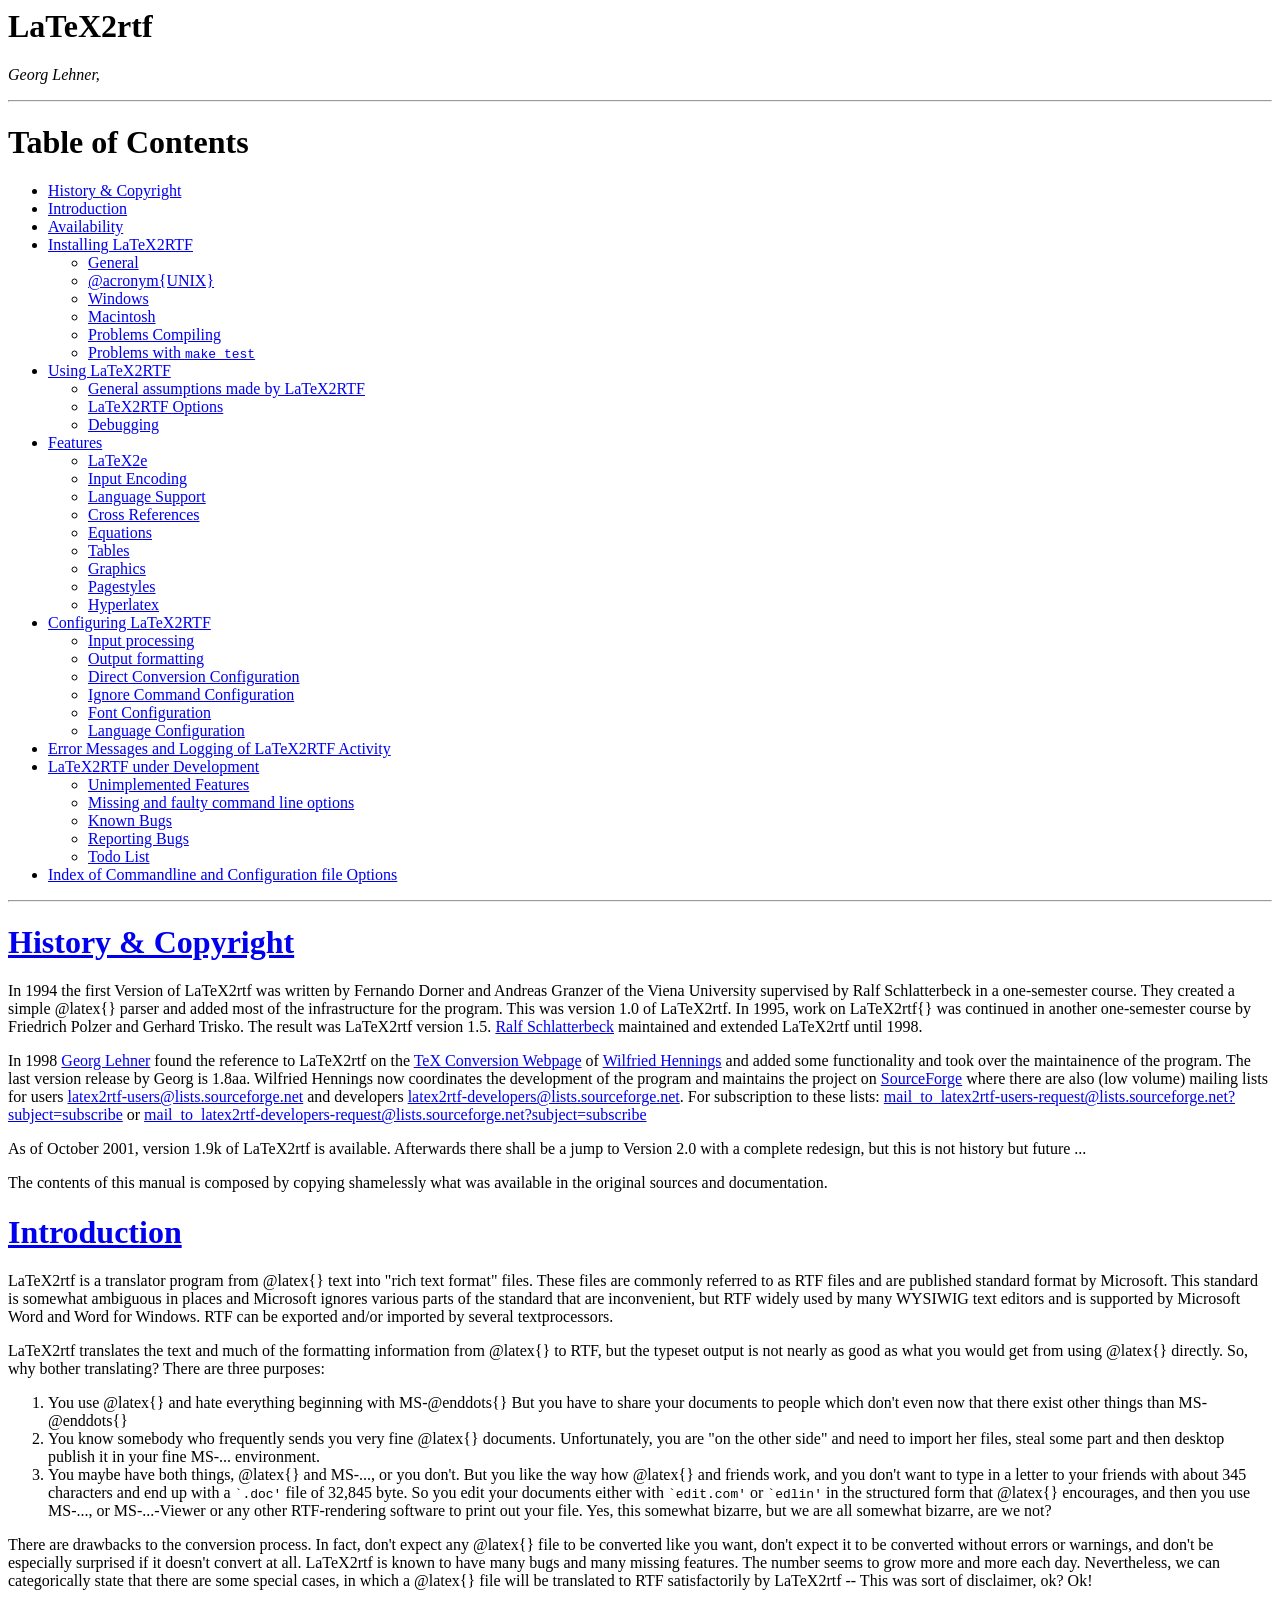
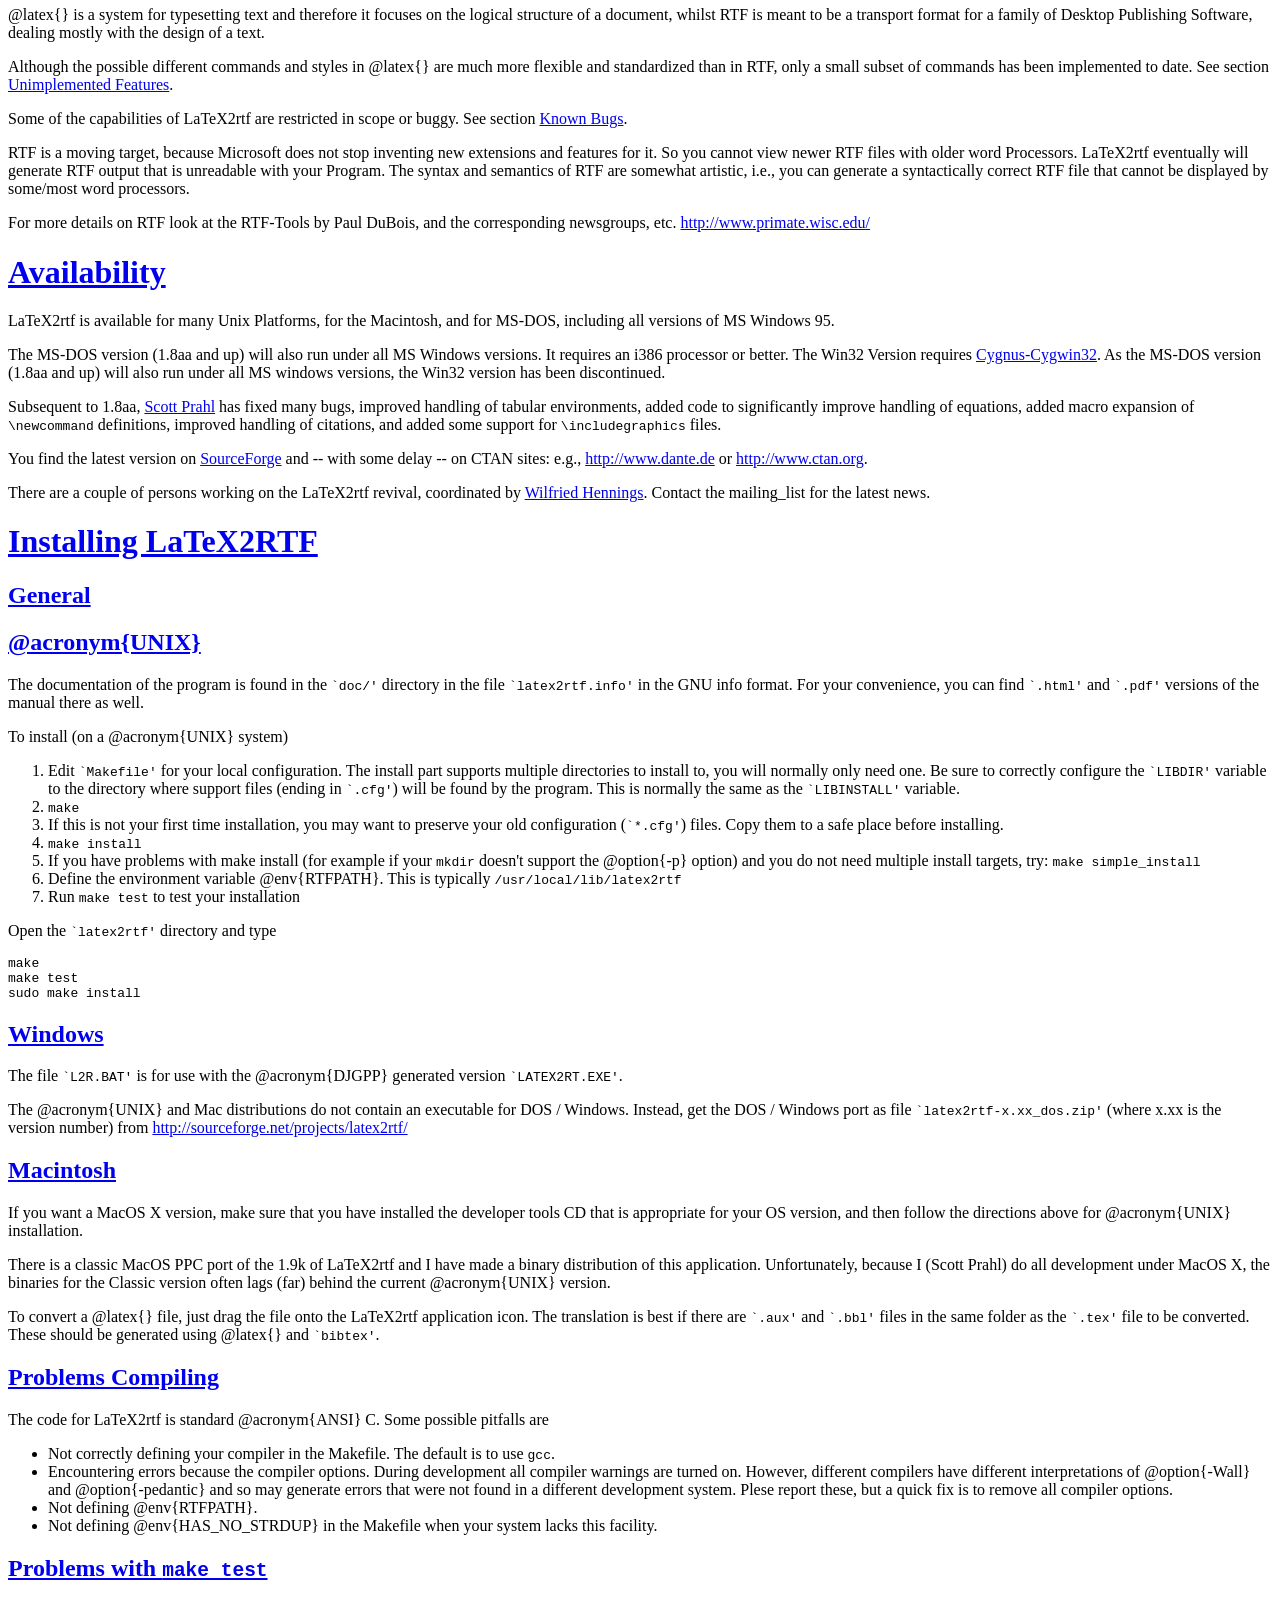
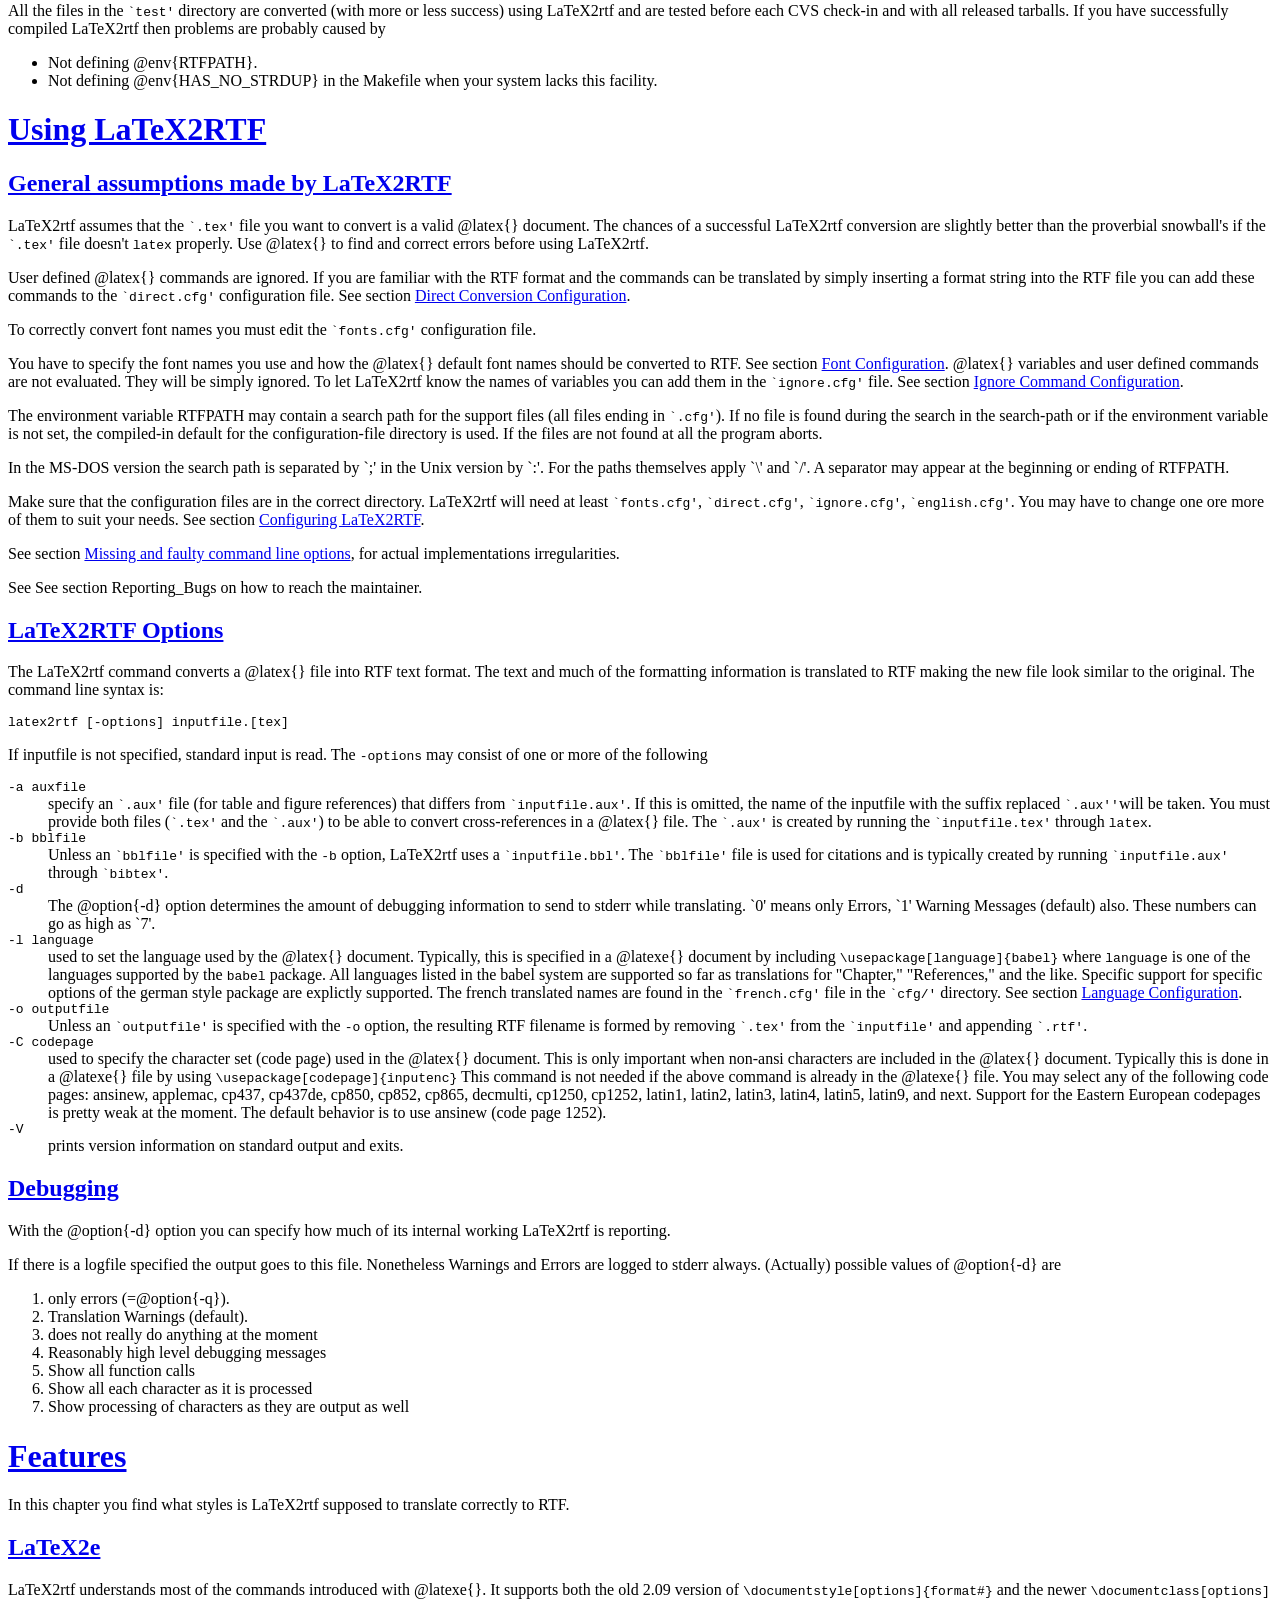
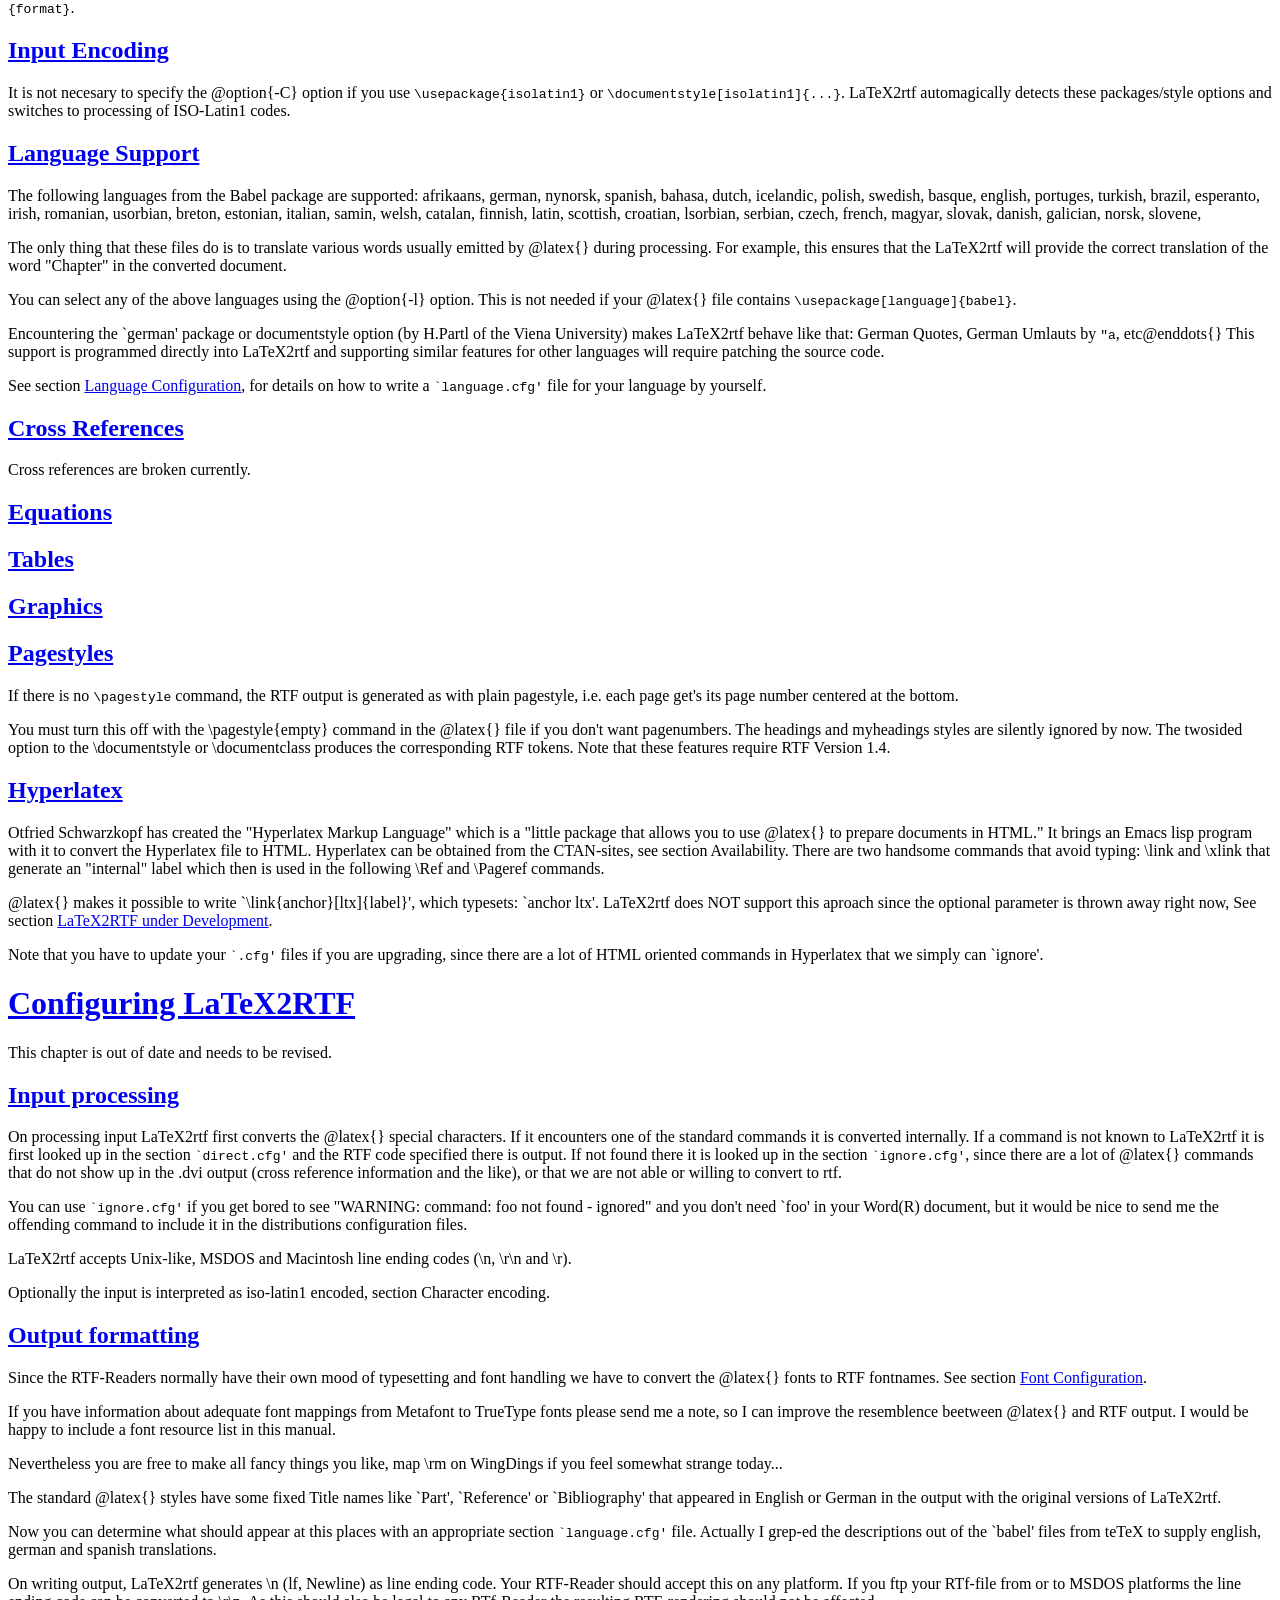
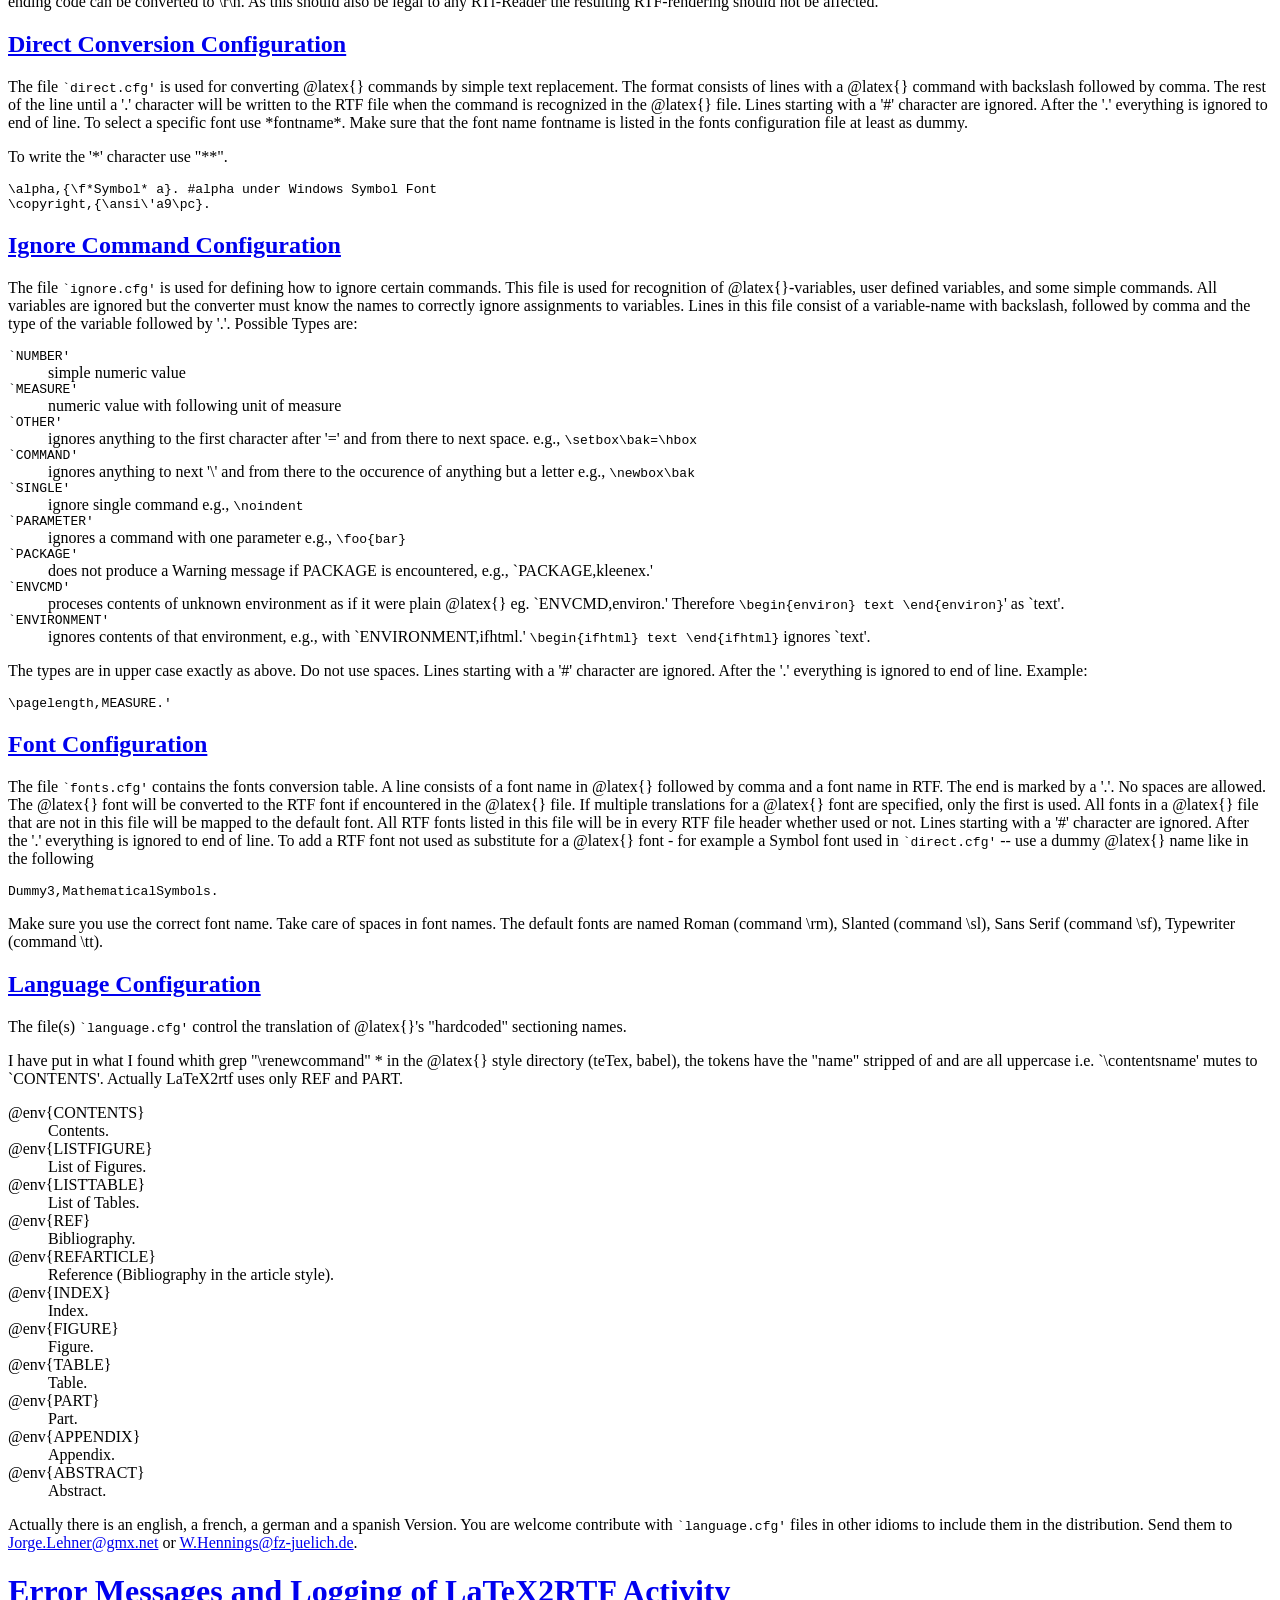
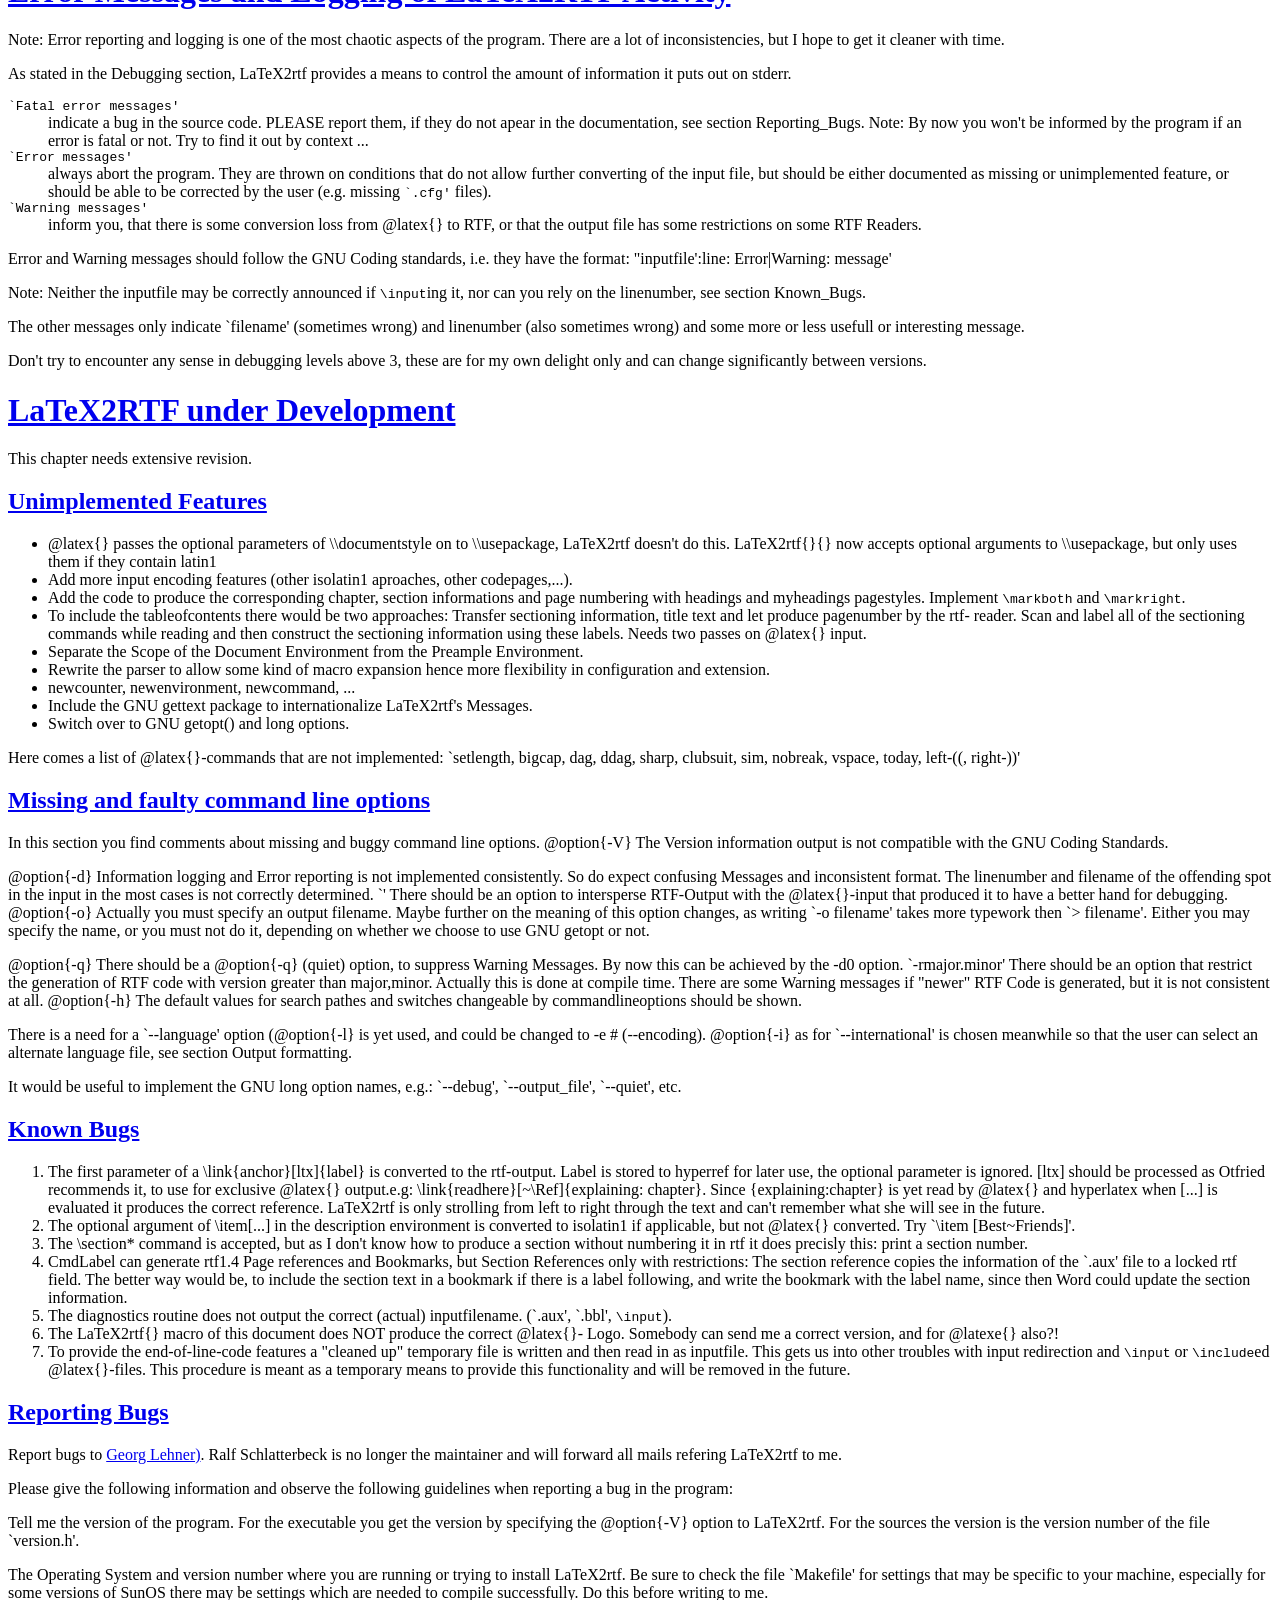
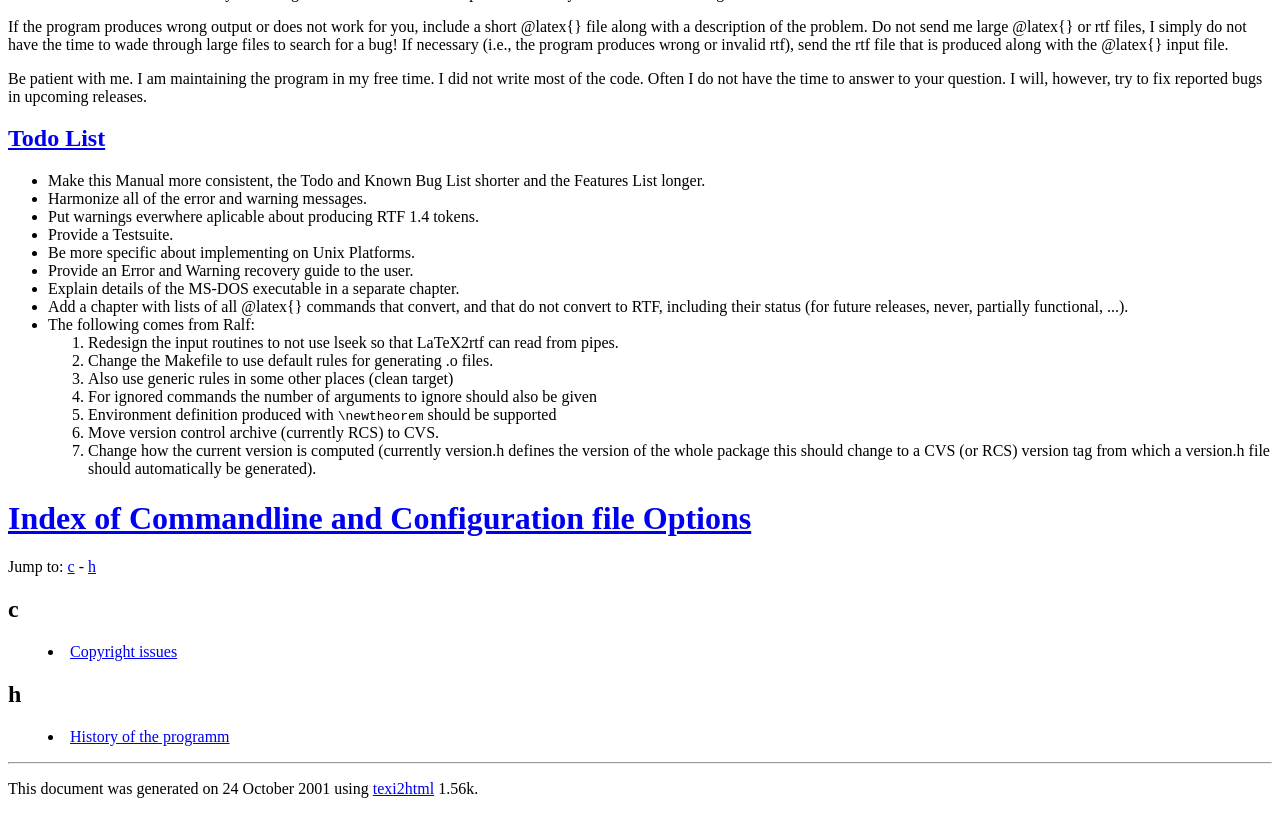
==== commit 9559f1a9: "Changes to l2r.html in this checkin and the last are a mistake. However latex2rtf passes pretty clea" ====
--- a/doc/l2r.html
+++ b/doc/l2r.html
@@ -1,11 +1,11 @@
 <HTML>
 <HEAD>
-<!-- Created by texi2html 1.56k from l2r.texi on 23 October 2001 -->
+<!-- Created by texi2html 1.56k from l2r.texi on 24 October 2001 -->
 
 <TITLE>LaTeX2rtf</TITLE>
 </HEAD>
 <BODY>
-<H1>@l2r{}</H1>
+<H1>LaTeX2rtf</H1>
 <ADDRESS>Georg Lehner,</ADDRESS>
 <P>
 <P><HR><P>
@@ -14,41 +14,52 @@
 <LI><A NAME="TOC1" HREF="l2r.html#SEC1">History &#38; Copyright</A>
 <LI><A NAME="TOC2" HREF="l2r.html#SEC2">Introduction</A>
 <LI><A NAME="TOC3" HREF="l2r.html#SEC3">Availability</A>
-<LI><A NAME="TOC4" HREF="l2r.html#SEC4">Invoking LaTeX2RTF</A>
+<LI><A NAME="TOC4" HREF="l2r.html#SEC4">Installing LaTeX2RTF</A>
 <UL>
-<LI><A NAME="TOC5" HREF="l2r.html#SEC5">Verbosity</A>
-<LI><A NAME="TOC6" HREF="l2r.html#SEC6">Isolatin</A>
-<LI><A NAME="TOC7" HREF="l2r.html#SEC7">Languages</A>
+<LI><A NAME="TOC5" HREF="l2r.html#SEC5">General</A>
+<LI><A NAME="TOC6" HREF="l2r.html#SEC6">@acronym{UNIX}</A>
+<LI><A NAME="TOC7" HREF="l2r.html#SEC7">Windows</A>
+<LI><A NAME="TOC8" HREF="l2r.html#SEC8">Macintosh</A>
+<LI><A NAME="TOC9" HREF="l2r.html#SEC9">Problems Compiling</A>
+<LI><A NAME="TOC10" HREF="l2r.html#SEC10">Problems with <CODE>make test</CODE></A>
 </UL>
-<LI><A NAME="TOC8" HREF="l2r.html#SEC8">Features</A>
+<LI><A NAME="TOC11" HREF="l2r.html#SEC11">Using LaTeX2RTF</A>
 <UL>
-<LI><A NAME="TOC9" HREF="l2r.html#SEC9">Support for the Hyperlatex Style</A>
-<LI><A NAME="TOC10" HREF="l2r.html#SEC10">LaTeX2e</A>
-<LI><A NAME="TOC11" HREF="l2r.html#SEC11">Character encoding</A>
-<LI><A NAME="TOC12" HREF="l2r.html#SEC12">Cross References</A>
-<LI><A NAME="TOC13" HREF="l2r.html#SEC13">Pagestyles</A>
-<LI><A NAME="TOC14" HREF="l2r.html#SEC14">Internationalization</A>
+<LI><A NAME="TOC12" HREF="l2r.html#SEC12">General assumptions made by LaTeX2RTF</A>
+<LI><A NAME="TOC13" HREF="l2r.html#SEC13">LaTeX2RTF Options</A>
+<LI><A NAME="TOC14" HREF="l2r.html#SEC14">Debugging</A>
 </UL>
-<LI><A NAME="TOC15" HREF="l2r.html#SEC15">Configuring_LaTeX2rtf</A>
+<LI><A NAME="TOC15" HREF="l2r.html#SEC15">Features</A>
 <UL>
-<LI><A NAME="TOC16" HREF="l2r.html#SEC16">Input_processing</A>
-<LI><A NAME="TOC17" HREF="l2r.html#SEC17">Output_formatting</A>
-<LI><A NAME="TOC18" HREF="l2r.html#SEC18">Direct Conversion Configuration</A>
-<LI><A NAME="TOC19" HREF="l2r.html#SEC19"><TT>`ignore.cfg'</TT></A>
-<LI><A NAME="TOC20" HREF="l2r.html#SEC20">Font Configuration</A>
-<LI><A NAME="TOC21" HREF="l2r.html#SEC21"><TT>`language.cfg'</TT></A>
+<LI><A NAME="TOC16" HREF="l2r.html#SEC16">LaTeX2e</A>
+<LI><A NAME="TOC17" HREF="l2r.html#SEC17">Input Encoding</A>
+<LI><A NAME="TOC18" HREF="l2r.html#SEC18">Language Support</A>
+<LI><A NAME="TOC19" HREF="l2r.html#SEC19">Cross References</A>
+<LI><A NAME="TOC20" HREF="l2r.html#SEC20">Equations</A>
+<LI><A NAME="TOC21" HREF="l2r.html#SEC21">Tables</A>
+<LI><A NAME="TOC22" HREF="l2r.html#SEC22">Graphics</A>
+<LI><A NAME="TOC23" HREF="l2r.html#SEC23">Pagestyles</A>
+<LI><A NAME="TOC24" HREF="l2r.html#SEC24">Hyperlatex</A>
 </UL>
-<LI><A NAME="TOC22" HREF="l2r.html#SEC22">Error Messages and Logging of @l2r{} Activity</A>
-<LI><A NAME="TOC23" HREF="l2r.html#SEC23">@l2r{} under Development</A>
+<LI><A NAME="TOC25" HREF="l2r.html#SEC25">Configuring LaTeX2RTF</A>
 <UL>
-<LI><A NAME="TOC24" HREF="l2r.html#SEC24">Unimplemented Features</A>
-<LI><A NAME="TOC25" HREF="l2r.html#SEC25">Missing and Faulty command line options</A>
-<LI><A NAME="TOC26" HREF="l2r.html#SEC26">Known Bugs</A>
-<LI><A NAME="TOC27" HREF="l2r.html#SEC27">Reporting Bugs</A>
-<LI><A NAME="TOC28" HREF="l2r.html#SEC28">Todo List</A>
+<LI><A NAME="TOC26" HREF="l2r.html#SEC26">Input processing</A>
+<LI><A NAME="TOC27" HREF="l2r.html#SEC27">Output formatting</A>
+<LI><A NAME="TOC28" HREF="l2r.html#SEC28">Direct Conversion Configuration</A>
+<LI><A NAME="TOC29" HREF="l2r.html#SEC29">Ignore Command Configuration</A>
+<LI><A NAME="TOC30" HREF="l2r.html#SEC30">Font Configuration</A>
+<LI><A NAME="TOC31" HREF="l2r.html#SEC31">Language Configuration</A>
 </UL>
-<LI><A NAME="TOC29" HREF="l2r.html#SEC29">Index of Commandline and Configurationfile Options</A>
-<LI><A NAME="TOC30" HREF="l2r.html#SEC30">Concept Index</A>
+<LI><A NAME="TOC32" HREF="l2r.html#SEC32">Error Messages and Logging of LaTeX2RTF Activity</A>
+<LI><A NAME="TOC33" HREF="l2r.html#SEC33">LaTeX2RTF under Development</A>
+<UL>
+<LI><A NAME="TOC34" HREF="l2r.html#SEC34">Unimplemented Features</A>
+<LI><A NAME="TOC35" HREF="l2r.html#SEC35">Missing and faulty command line options</A>
+<LI><A NAME="TOC36" HREF="l2r.html#SEC36">Known Bugs</A>
+<LI><A NAME="TOC37" HREF="l2r.html#SEC37">Reporting Bugs</A>
+<LI><A NAME="TOC38" HREF="l2r.html#SEC38">Todo List</A>
+</UL>
+<LI><A NAME="TOC39" HREF="l2r.html#SEC39">Index of Commandline and Configuration file Options</A>
 </UL>
 <P><HR><P>
 
@@ -60,22 +71,24 @@
 
 
 <P>
-In 1994 the first Version of @l2r{} was written by a group of students of
-the Viena University supervised by Ralf Schlatterbeck. They created a simple
+In 1994 the first Version of LaTeX2rtf was written by Fernando Dorner and Andreas Granzer of
+the Viena University supervised by Ralf Schlatterbeck in a one-semester course. They created a simple
 @latex{} parser and added most of the infrastructure for the program. This
-was version 1.0 of @l2r{}.  In 1995, work on @l2r{} was
-continued with a second group of students. The result was @l2r{} version
-1.5.
-
-
-<P>
-In 1998 <A HREF="mailto:jorge_lehner@gmx.net">Georg Lehner</A> found the reference to @l2r{} on
+was version 1.0 of LaTeX2rtf.  In 1995, work on LaTeX2rtf{} was
+continued in another 
+one-semester course by Friedrich Polzer and Gerhard Trisko. The result was LaTeX2rtf version
+1.5.  <A HREF="mailto:ralf@zoo.priv.at">Ralf Schlatterbeck</A> maintained and extended LaTeX2rtf until 1998.
+
+
+<P>
+In 1998 <A HREF="mailto:jorge_lehner@gmx.net">Georg Lehner</A> found the reference to LaTeX2rtf on
 the <A HREF="http://www.fz-juelich.de/isr/1/texconv.htm">TeX Conversion Webpage</A>  of
 <A HREF="mailto:W.Hennings@fz-juelich.de">Wilfried Hennings</A> and added some functionality and took
-over the maintainence of the program. Wilfried Hennings actually coordinates
+over the maintainence of the program.  The last version release by Georg is 1.8aa.
+Wilfried Hennings now coordinates
 the development of the program and maintains the project on 
 <A HREF="http://sourceforge.net/projects/latex2rtf/">SourceForge</A> where there are also
-mailing lists for users
+(low volume) mailing lists for users
 <A HREF="mailto:latex2rtf-users@lists.sourceforge.net">latex2rtf-users@lists.sourceforge.net</A>
 and developers
 <A HREF="mailto:latex2rtf-developers@lists.sourceforge.net">latex2rtf-developers@lists.sourceforge.net</A>.
@@ -86,7 +99,7 @@
 
 
 <P>
-As of October 2001, version 1.9k of @l2r{} is available. 
+As of October 2001, version 1.9k of LaTeX2rtf is available. 
 Afterwards there shall be a jump to Version 2.0 with a complete redesign, but
 this is not history but future ...
 
@@ -101,7 +114,7 @@
 <H1><A NAME="SEC2" HREF="l2r.html#TOC2">Introduction</A></H1>
 
 <P>
-@l2r{} is a translator program from @latex{} text into "rich text format"
+LaTeX2rtf is a translator program from @latex{} text into "rich text format"
 files.  These files are commonly referred to  as RTF files and are published
 standard format by Microsoft.  This standard is somewhat ambiguous in places
 and Microsoft ignores various parts of the standard that are inconvenient, but
@@ -111,7 +124,7 @@
 
 
 <P>
-@l2r{} translates the text and much of the formatting information from @latex{}
+LaTeX2rtf translates the text and much of the formatting information from @latex{}
 to RTF, but the typeset output is not nearly as good as what you would get from
 using @latex{} directly.  So, why bother translating? There are three purposes:
 
@@ -120,65 +133,65 @@
 <OL>
 <LI>
 
-      You use @latex{} and hate everything beginning with MS-@enddots{} But you have to
-      share your documents to people which don't even now that there exist other
-      things than MS-@enddots{}
+You use @latex{} and hate everything beginning with MS-@enddots{} But
+you have to share your documents to people which don't even now that
+there exist other things than MS-@enddots{}
       
 <LI>
 
-      You know somebody who frequently sends you very fine @latex{} documents. 
-      Unfortunately, you are "on the other side" and need to import her files, 
-      steal some part and then desktop publish it in your fine MS-... environment.
+You know somebody who frequently sends you very fine @latex{} documents.
+Unfortunately, you are "on the other side" and need to import her
+files, steal some part and then desktop publish it in your fine
+MS-... environment.
       
 <LI>
 
-      You maybe have both things, @latex{} and MS-..., or you don't. But you like
-      the way how @latex{} and friends work, and you don't want to type in a
-      letter to your friends with about 345 characters and end up with a <TT>`.doc'</TT>
-      file of 32,845 byte. So you edit your documents either with <TT>`edit.com'</TT> or
-      <TT>`edlin'</TT> in the structured form that @latex{} encourages, and then you use
-      MS-..., or MS-...-Viewer or any other RTF-rendering software to print out
-      your file.  Yes, this somewhat bizarre, but we are all somewhat bizarre, are
-      we not?
-      
+You maybe have both things, @latex{} and MS-..., or you don't. But
+you like the way how @latex{} and friends work, and you don't want to
+type in a letter to your friends with about 345 characters and end up
+with a <TT>`.doc'</TT> file of 32,845 byte. So you edit your documents
+either with <TT>`edit.com'</TT> or <TT>`edlin'</TT> in the structured form that
+@latex{} encourages, and then you use MS-..., or MS-...-Viewer
+or any other RTF-rendering software to print out your file.  Yes, this
+somewhat bizarre, but we are all somewhat bizarre, are we not? 
 </OL>
 
 <P>
 There are drawbacks to the conversion process. In fact, don't expect any
-@latex{} file to be converted like you want, don't expect it to be converted
-without errors or warnings, and don't be especially surprised if it doesn't
-convert at all.  @l2r{} is known to have many bugs and many missing features.
-The number seems to grow more and more each day.  Nevertheless, we can categorically
-state that there are some special cases,  in which a @latex{} file will be translated
-to RTF satisfactorily by @l2r{} -- This was sort of disclaimer, ok? Ok!
-
-
-<P>
-@latex{} is a system for typesetting text and therefore it focuses on the logical
-structure of a document, whilst RTF is meant to be a transport format for a
-family of Desktop Publishing Software, dealing mostly with the design of a
-text.
-
-
-<P>
-Although the possible different commands and styles in @latex{} are much more
-flexible and standardized than in RTF, only a small subset of commands has been
-implemented to date.  See section <A HREF="l2r.html#SEC24">Unimplemented Features</A>.
-
-
-<P>
-Some of the capabilities of @l2r{} are restricted in scope 
-or buggy.  See section <A HREF="l2r.html#SEC26">Known Bugs</A>.
-
-
-<P>
-RTF is a moving target, i.e., Microsoft does not stop inventing new
-extensions and features for it. So you cannot view newer RTF files with older
-word Processors.  @l2r{} eventually will generate RTF output that is
-unreadable with your Program.  The syntax and semantics of RTF are 
-somewhat artistic, i.e., you can generate a
-syntactically correct RTF file that cannot be displayed by some/most word
-processors.
+@latex{} file to be converted like you want, don't expect it to be
+converted without errors or warnings, and don't be especially surprised
+if it doesn't convert at all.  LaTeX2rtf is known to have many bugs and
+many missing features. The number seems to grow more and more each day. 
+Nevertheless, we can categorically state that there are some special
+cases,  in which a @latex{} file will be translated to RTF
+satisfactorily by LaTeX2rtf -- This was sort of disclaimer, ok? Ok!
+
+
+<P>
+@latex{} is a system for typesetting text and therefore it focuses on
+the logical structure of a document, whilst RTF is meant to be a
+transport format for a family of Desktop Publishing Software, dealing
+mostly with the design of a text.
+
+
+<P>
+Although the possible different commands and styles in @latex{} are much
+more flexible and standardized than in RTF, only a small subset of
+commands has been implemented to date.  See section <A HREF="l2r.html#SEC34">Unimplemented Features</A>.
+
+
+<P>
+Some of the capabilities of LaTeX2rtf are restricted in scope or buggy. 
+See section <A HREF="l2r.html#SEC36">Known Bugs</A>.
+
+
+<P>
+RTF is a moving target, because Microsoft does not stop inventing new
+extensions and features for it. So you cannot view newer RTF files with
+older word Processors.  LaTeX2rtf eventually will generate RTF output that
+is unreadable with your Program.  The syntax and semantics of RTF are
+somewhat artistic, i.e., you can generate a syntactically correct RTF
+file that cannot be displayed by some/most word processors.
 
 
 <P>
@@ -191,7 +204,7 @@
 <H1><A NAME="SEC3" HREF="l2r.html#TOC3">Availability</A></H1>
 
 <P>
-@l2r{} is available for many Unix Platforms, for the Macintosh, and for MS-DOS, 
+LaTeX2rtf is available for many Unix Platforms, for the Macintosh, and for MS-DOS, 
 including all versions of MS Windows 95.
 
 
@@ -204,23 +217,248 @@
 
 
 <P>
+Subsequent to 1.8aa, <A HREF="mailto:prahl@ece.ogi.edu">Scott Prahl</A> has fixed
+many bugs, improved handling of tabular environments, 
+added code to significantly improve handling of equations,
+added macro expansion of <CODE>\newcommand</CODE> definitions, 
+improved handling of citations, and added some support for
+<CODE>\includegraphics</CODE> files.
+
+
+<P>
 You find the latest version on <A HREF="http://sourceforge.net/projects/latex2rtf/">SourceForge</A>
 and -- with some delay -- on CTAN sites: e.g., <A HREF="http://www.dante.de">http://www.dante.de</A> or
 <A HREF="http://www.ctan.org">http://www.ctan.org</A>.
 
 
 <P>
-There are a couple of persons working on the @l2r{}-revival, coordinated by
+There are a couple of persons working on the LaTeX2rtf revival, coordinated by
 <A HREF="mailto:W.Hennings@fz-juelich.de">Wilfried Hennings</A>.
 Contact the mailing_list for the latest news.
 
 
 
 
-<H1><A NAME="SEC4" HREF="l2r.html#TOC4">Invoking LaTeX2RTF</A></H1>
-
-<P>
-The @l2r{} command converts a @latex{} file into RTF text format. The text and
+<H1><A NAME="SEC4" HREF="l2r.html#TOC4">Installing LaTeX2RTF</A></H1>
+
+
+
+<H2><A NAME="SEC5" HREF="l2r.html#TOC5">General</A></H2>
+
+
+
+<H2><A NAME="SEC6" HREF="l2r.html#TOC6">@acronym{UNIX}</A></H2>
+
+<P>
+The documentation of the program is found in the <TT>`doc/'</TT> directory in the
+file <TT>`latex2rtf.info'</TT> in the GNU info format.  For your convenience, you
+can find <TT>`.html'</TT> and <TT>`.pdf'</TT> versions of the manual there as well.
+
+
+<P>
+To install (on a @acronym{UNIX} system)
+
+<OL>
+<LI>
+
+Edit  <TT>`Makefile'</TT> for your local configuration. The install part supports
+multiple directories to install to, you will normally only need one. Be
+sure to correctly configure the <TT>`LIBDIR'</TT> variable to the directory where
+support files (ending in <TT>`.cfg'</TT>) will be found by the program. This is
+normally the same as the <TT>`LIBINSTALL'</TT> variable.
+
+<LI><CODE>make</CODE>
+
+<LI>If this is not your first time installation, you may want to preserve
+
+  your old configuration (<TT>`*.cfg'</TT>) files. Copy them to a safe place before
+  installing.
+
+<LI><CODE>make install</CODE>
+
+<LI>If you have problems with make install (for example if your <CODE>mkdir</CODE>
+
+  doesn't support the @option{-p} option) and you do not need multiple install
+  targets, try:
+  <CODE>make simple_install</CODE>
+  
+<LI>Define the environment variable @env{RTFPATH}. This is typically
+
+<CODE>/usr/local/lib/latex2rtf</CODE>
+
+<LI>Run <CODE>make test</CODE> to test your installation
+
+</OL>
+
+<P>
+Open the <TT>`latex2rtf'</TT> directory and type
+
+<PRE>
+make
+make test
+sudo make install
+</PRE>
+
+
+
+<H2><A NAME="SEC7" HREF="l2r.html#TOC7">Windows</A></H2>
+
+<P>
+The file <TT>`L2R.BAT'</TT> is for use with the @acronym{DJGPP} generated version 
+<TT>`LATEX2RT.EXE'</TT>.
+
+
+<P>
+The @acronym{UNIX} and Mac distributions do not contain an executable for DOS / Windows.
+Instead, get the DOS / Windows port as file <TT>`latex2rtf-x.xx_dos.zip'</TT>
+(where x.xx is the version number) from  <A HREF="http://sourceforge.net/projects/latex2rtf/">http://sourceforge.net/projects/latex2rtf/</A>
+
+
+
+
+<H2><A NAME="SEC8" HREF="l2r.html#TOC8">Macintosh</A></H2>
+
+<P>
+If you want a MacOS X version, make sure that you have installed
+the developer tools CD that is appropriate for your OS version, and
+then follow the directions above for @acronym{UNIX} installation.
+
+
+<P>
+There is a classic MacOS PPC port of the 1.9k of LaTeX2rtf and I have
+made a binary distribution of this application.  Unfortunately, because
+I (Scott Prahl) do all development under MacOS X, the binaries for
+the Classic version often lags (far) behind the current @acronym{UNIX}
+version.
+
+
+<P>
+To convert a @latex{} file, just drag the file onto the LaTeX2rtf application
+icon.  The translation is best if there are <TT>`.aux'</TT> and <TT>`.bbl'</TT> 
+files in the same folder as the <TT>`.tex'</TT> file to be converted.  These
+should be generated using @latex{} and <TT>`bibtex'</TT>.  
+
+
+
+
+<H2><A NAME="SEC9" HREF="l2r.html#TOC9">Problems Compiling</A></H2>
+
+<P>
+The code for LaTeX2rtf is standard @acronym{ANSI} C.  Some possible pitfalls
+are
+
+<UL>
+<LI>Not correctly defining your compiler in the Makefile.
+
+The default is to use <CODE>gcc</CODE>.  
+
+<LI>Encountering errors because the compiler options.  During development
+
+all compiler warnings are turned on.  However, different compilers have
+different interpretations of @option{-Wall} and @option{-pedantic} and 
+so may generate errors that were not found in a different development
+system.  Plese report these, but a quick fix is to remove all compiler
+options.
+
+<LI>Not defining @env{RTFPATH}.
+
+<LI>Not defining @env{HAS_NO_STRDUP} in the Makefile when your system
+
+lacks this facility.
+</UL>
+
+
+
+<H2><A NAME="SEC10" HREF="l2r.html#TOC10">Problems with <CODE>make test</CODE></A></H2>
+
+<P>
+All the files in the <TT>`test'</TT> directory are converted (with more or less
+success) using LaTeX2rtf and are tested before each CVS check-in and with
+all released tarballs.  If you have successfully compiled LaTeX2rtf then
+problems are probably caused by
+
+
+
+<UL>
+
+<LI>Not defining @env{RTFPATH}.
+
+<LI>Not defining @env{HAS_NO_STRDUP} in the Makefile when your system
+
+lacks this facility.
+</UL>
+
+
+
+<H1><A NAME="SEC11" HREF="l2r.html#TOC11">Using LaTeX2RTF</A></H1>
+
+
+
+<H2><A NAME="SEC12" HREF="l2r.html#TOC12">General assumptions made by LaTeX2RTF</A></H2>
+
+<P>
+LaTeX2rtf assumes that the <TT>`.tex'</TT> file you want to convert is a valid
+@latex{} document.  The chances of a successful LaTeX2rtf conversion are 
+slightly better than the proverbial snowball's if the <TT>`.tex'</TT> file
+doesn't <CODE>latex</CODE> properly.  Use
+@latex{} to find and correct errors before using LaTeX2rtf. 
+
+
+<P>
+User defined @latex{} commands are ignored. If you are familiar with the RTF
+format and the commands can be translated by simply inserting a format string
+into the RTF file you can add these commands to the <TT>`direct.cfg'</TT> configuration
+file.  See section <A HREF="l2r.html#SEC28">Direct Conversion Configuration</A>.
+
+
+<P>
+To correctly convert font names you must edit the <TT>`fonts.cfg'</TT> configuration file.
+
+
+<P>
+You have to specify the font names you use and how the @latex{} default font names
+should be converted to RTF.  See section <A HREF="l2r.html#SEC30">Font Configuration</A>.
+@latex{} variables and user defined commands are not evaluated. They will be
+simply ignored. To let LaTeX2rtf know the names of variables you can add them
+in the <TT>`ignore.cfg'</TT> file.  See section <A HREF="l2r.html#SEC29">Ignore Command Configuration</A>.
+
+
+<P>
+The environment variable RTFPATH may contain a search path for the support
+files (all files ending in <TT>`.cfg'</TT>). If no file is found during the search in the
+search-path or if the environment variable is not set, the compiled-in default
+for the configuration-file directory is used. If the files are not found at all
+the program aborts.
+
+
+<P>
+In the MS-DOS version the search path is separated by `;' in the Unix version
+by `:'. For the paths themselves apply `\' and `/'. A separator may appear at
+the beginning or ending of RTFPATH.
+
+
+<P>
+Make sure that the configuration files are in the correct directory. LaTeX2rtf
+will need at least <TT>`fonts.cfg'</TT>, <TT>`direct.cfg'</TT>, <TT>`ignore.cfg'</TT>, <TT>`english.cfg'</TT>.
+You may have to change one ore more of them to suit your needs.
+See section <A HREF="l2r.html#SEC25">Configuring LaTeX2RTF</A>.
+
+
+<P>
+See section <A HREF="l2r.html#SEC35">Missing and faulty command line options</A>, for actual implementations
+irregularities.
+
+
+<P>
+See See section Reporting_Bugs on how to reach the maintainer.
+
+
+
+
+<H2><A NAME="SEC13" HREF="l2r.html#TOC13">LaTeX2RTF Options</A></H2>
+
+<P>
+The LaTeX2rtf command converts a @latex{} file into RTF text format. The text and
 much of the formatting information is translated to RTF making the new file
 look similar to the original.  The command line syntax is:
 
@@ -231,6 +469,7 @@
 </PRE>
 
 <P>
+If inputfile is not specified, standard input is read.
 The <CODE>-options</CODE> may consist of one or more of the following
 
 
@@ -238,14 +477,42 @@
 
 <DT><CODE>-a auxfile</CODE>
 <DD>
-specify an <TT>`.aux'</TT> file (for table and figure references) that differs from
-<TT>`inputfile.aux'</TT>. If this is
-omitted, the name of the inputfile with the suffix replaced `.aux' will be
-taken.
-
-<DT><CODE>-V</CODE>
-<DD>
-prints version information on standard output and exits.
+specify an <TT>`.aux'</TT> file (for table and figure references) that
+differs from <TT>`inputfile.aux'</TT>. If this is omitted, the name of the
+inputfile with the suffix replaced <TT>`.aux''</TT>will be taken.  You must
+provide both files (<TT>`.tex'</TT> and the <TT>`.aux'</TT>) to be able to
+convert cross-references in a @latex{} file.  The <TT>`.aux'</TT> is created
+by running the <TT>`inputfile.tex'</TT> through <CODE>latex</CODE>.
+
+<DT><CODE>-b bblfile</CODE>
+<DD>
+Unless an <TT>`bblfile'</TT> is specified with the <CODE>-b</CODE> option, LaTeX2rtf uses a
+<TT>`inputfile.bbl'</TT>.  The <TT>`bblfile'</TT> file is used for citations and is typically
+created by running <TT>`inputfile.aux'</TT> through <TT>`bibtex'</TT>.
+
+<DT><CODE>-d</CODE>
+<DD>
+The @option{-d} option determines the amount of debugging information to send to
+stderr while translating. `0' means only Errors, `1' Warning Messages
+(default) also.  These numbers can go as high as `7'.
+
+<DT><CODE>-l language</CODE>
+<DD>
+used to set the language used by the @latex{} document.  Typically, this
+is specified in a @latexe{} document by including
+<CODE>\usepackage[language]{babel}</CODE> where <CODE>language</CODE> is one of
+the languages supported by the <CODE>babel</CODE> package.   All languages
+listed in the babel system are supported so far as translations for
+"Chapter," "References," and the like.  Specific support for
+specific options of the german style package are explictly supported. 
+The french translated names are found in the <TT>`french.cfg'</TT> file in
+the <TT>`cfg/'</TT> directory.  See section <A HREF="l2r.html#SEC31">Language Configuration</A>.
+
+<DT><CODE>-o outputfile</CODE>
+<DD>
+Unless an <TT>`outputfile'</TT> is specified with the <CODE>-o</CODE> option, the resulting RTF 
+filename is
+formed by removing <TT>`.tex'</TT> from the <TT>`inputfile'</TT> and appending <TT>`.rtf'</TT>.
 
 <DT><CODE>-C codepage</CODE>
 <DD>
@@ -253,11 +520,7 @@
 This is only important when non-ansi characters are included in the @latex{}
 document.
 Typically this is done in a @latexe{} file by using
-
-<PRE>
-\usepackage[codepage]{inputenc}
-</PRE>
-
+<CODE>\usepackage[codepage]{inputenc}</CODE>
 This command is not needed if the above command is already in the @latexe{}
 file.  You may select any of the following code pages:
 ansinew, applemac, cp437, cp437de, cp850, cp852, cp865, decmulti, cp1250, 
@@ -265,194 +528,160 @@
 for the Eastern European codepages is pretty weak at the moment.  The default
 behavior is to use ansinew (code page 1252).
 
-<DT><CODE>-l language</CODE>
-<DD>
-used to set the language used by the @latex{} document.  Typically, this is 
-specified in a @latexe{} document by including
-
-<PRE>
-\usepackage[language]{babel}
-</PRE>
-
-where <CODE>language</CODE> is one of the languages supported by the <CODE>babel</CODE>
-package.   THis All languages listed in the
-babel system are supported so far as translations for "Chapter," "References,"
-and the like.  Specific support for specific options of the german style
-package are explictly supported.  The french translated names are found in the
-<TT>`french.cfg'</TT> file in the <TT>`cfg/'</TT> directory.
-
-<DT><CODE>-d</CODE>
-<DD>
-The `-d' option determines the amount of debugging information to send to
-stderr while translating. `0' means only Errors, `1' Warning Messages
-(default) also.  These numbers can go as high as `7'.
+<DT><CODE>-V</CODE>
+<DD>
+prints version information on standard output and exits.
+
 </DL>
 
-<P>
-Unless an outputfile is specified with the `-o' option, the resulting RTF is
-produced on standard output.
-
-
-<P>
-The `.aux'-file is needed for cross-references and citations. You have to
-provide both, the `.tex'- and the `.aux'-file to be able to convert @latex{}-files
-with this features.
-
-
-<P>
-You can specify a bblfile (for citations) with the `-b' option. If this is
-omitted, the name of the inputfile with the suffix replaced by `.bbl' will be
-taken.
-
-
-<P>
-If inputfile is not specified, standard input is read.
-
-
-<P>
-User defined @latex{} commands are ignored. If you are familiar with the RTF
-format and the commands can be translated by simply inserting a format string
-into the RTF file you can add these commands to the <TT>`direct.cfg'</TT> configuration
-file.  See section <A HREF="l2r.html#SEC18">Direct Conversion Configuration</A>.
-
-
-<P>
-To correctly convert font names you must edit the fonts.cfg configuration file.
-
-
-<P>
-You have to specify the font names you use and how the @latex{} default font names
-should be converted to RTF. @xref(Font Configuration).
-@latex{} variables and user defined commands are not evaluated. They will be
-simply ignored. To let @l2r{} know the names of variables you can add them
-in the <TT>`ignore.cfg'</TT> file. See section <TT>`ignore.cfg'</TT> for a format description.
-
-
-<P>
-The language dependent sectioning names can be redefined to meet the idiom of
-the @latex{} document. See See section <TT>`language.cfg'</TT> for a description.
-
-
-<P>
-The environment variable RTFPATH may contain a search path for the support
-files (all files ending in <TT>`.cfg'</TT>). If no file is found during the search in the
-search-path or if the environment variable is not set, the compiled-in default
-for the configuration-file directory is used. If the files are not found at all
-the program aborts.
-
-
-<P>
-In the MS-DOS version the search path is separated by `;' in the Unix version
-by `:'. For the paths themselves apply `\' and `/'. A separator may appear at
-the beginning or ending of RTFPATH.
-
-
-<P>
-CAUTION: Please make sure that the input file is a correct @latex{} file. Use
-@latex{} to find and correct errors before using @l2r{}. The conversion command
-does not properly handle all errors caused by corrupt input files.
-
-
-<P>
-Make sure that the configuration files are in the correct directory. @l2r{}
-will need at least <TT>`fonts.cfg'</TT>, <TT>`direct.cfg'</TT>, <TT>`ignore.cfg'</TT>, <TT>`english.cfg'</TT>.
-You may have to change one ore more of them to suit your needs, see section
-Configuring_LaTeX2rtf for details.
-
-
-<P>
-@xref{Missing and faulty command line options}, for actual implementations
-irregularities.
-
-
-<P>
-See See section Reporting_Bugs on how to reach the maintainer.
-
-
-
-
-<H2><A NAME="SEC5" HREF="l2r.html#TOC5">Verbosity</A></H2>
-
-<P>
-With the `-v' option you can specify how much of its internal working @l2r{}
+
+
+<H2><A NAME="SEC14" HREF="l2r.html#TOC14">Debugging</A></H2>
+
+<P>
+With the @option{-d} option you can specify how much of its internal working LaTeX2rtf
 is reporting.
 
 
 <P>
 If there is a logfile specified the output goes to this file. Nonetheless
 Warnings and Errors are logged to stderr always.
-(Actually) possible values of `-v' are
+(Actually) possible values of @option{-d} are
 
 
 
 <OL>
 <LI>
 
-	  only errors (=`-q').
+only errors (=@option{-q}).
 <LI>
 
-      Translation Warnings (default).
+Translation Warnings (default).
 <LI>
 
-      does not really do anything at the moment
+does not really do anything at the moment
 <LI>
 
-      Reasonably high level debugging messages
+Reasonably high level debugging messages
 <LI>
 
-      Show all function calls
+Show all function calls
 <LI>
 
-	  Show all each character as it is processed
+Show all each character as it is processed
 <LI>
 
-	  Show processing of characters as they are output as well
+Show processing of characters as they are output as well
 </OL>
 
 
 
-<H2><A NAME="SEC6" HREF="l2r.html#TOC6">Isolatin</A></H2>
-
-<P>
-It is not necesary to specify the -l option if you use \usepackage{isolatin1}
-or \documentstyle[isolatin1]{...}. @l2r{} automagically detects this
+<H1><A NAME="SEC15" HREF="l2r.html#TOC15">Features</A></H1>
+
+<P>
+In this chapter you find what styles is LaTeX2rtf supposed to translate
+correctly to RTF.
+
+
+
+
+<H2><A NAME="SEC16" HREF="l2r.html#TOC16">LaTeX2e</A></H2>
+
+<P>
+LaTeX2rtf understands most of the commands introduced with @latexe{}.  It supports both
+the old 2.09 version of <CODE>\documentstyle[options]{format#}</CODE> and the newer
+<CODE>\documentclass[options]{format}</CODE>.  
+
+
+
+
+<H2><A NAME="SEC17" HREF="l2r.html#TOC17">Input Encoding</A></H2>
+
+<P>
+It is not necesary to specify the @option{-C} option if you use <CODE>\usepackage{isolatin1}</CODE>
+or <CODE>\documentstyle[isolatin1]{...}</CODE>. LaTeX2rtf automagically detects these
 packages/style options and switches to processing of ISO-Latin1 codes.
 
 
 
 
-<H2><A NAME="SEC7" HREF="l2r.html#TOC7">Languages</A></H2>
-
-<P>
-Do not append the `.cfg' suffix to the idiom parameter to -i switch. If you
-specify an idiom that does not exist in the search path for configuration files
-as described above the program aborts.
-
-
-<P>
-In the actual version there are four language files delivered: english, french,
-german, spanish. If you specify \usepackage or a documentstyle option with one
-of these idioms @l2r{} automagically loads the correct language file and you
-can omit the -l switch.
-
-
-<P>
-See See section <TT>`language.cfg'</TT> for details on how to write a `idiom.cfg' file
+<H2><A NAME="SEC18" HREF="l2r.html#TOC18">Language Support</A></H2>
+
+<P>
+The following languages from the Babel package are supported: afrikaans,
+german, nynorsk, spanish, bahasa, dutch, icelandic, polish, swedish,
+basque, english, portuges, turkish, brazil, esperanto, irish, romanian,
+usorbian, breton, estonian, italian, samin, welsh, catalan, finnish,
+latin, scottish, croatian, lsorbian, serbian, czech, french, magyar,
+slovak, danish, galician, norsk, slovene,
+
+
+<P>
+The only thing that these files do is to translate various words usually
+emitted by @latex{} during processing.  For example, this ensures that the
+LaTeX2rtf will provide the correct translation of the word "Chapter" in
+the converted document.
+
+
+<P>
+You can select any of the above languages using the @option{-l} option.  This
+is not needed if your @latex{} file contains <CODE>\usepackage[language]{babel}</CODE>.
+
+
+<P>
+Encountering the `german' package or documentstyle option (by H.Partl of the
+Viena University) makes LaTeX2rtf behave like that: German Quotes, German
+Umlauts by <CODE>"a</CODE>, etc@enddots{}  This support is programmed directly into LaTeX2rtf
+and supporting similar features for other languages will require patching the
+source code.
+
+
+<P>
+See section <A HREF="l2r.html#SEC31">Language Configuration</A>, for details on how to write a <TT>`language.cfg'</TT> file
 for your language by yourself.
 
 
 
 
-<H1><A NAME="SEC8" HREF="l2r.html#TOC8">Features</A></H1>
-
-<P>
-In this chapter you find what styles is @l2r{} supposed to translate
-correctly to RTF.
-
-
-
-
-<H2><A NAME="SEC9" HREF="l2r.html#TOC9">Support for the Hyperlatex Style</A></H2>
+<H2><A NAME="SEC19" HREF="l2r.html#TOC19">Cross References</A></H2>
+
+<P>
+Cross references are broken currently.
+
+
+
+
+<H2><A NAME="SEC20" HREF="l2r.html#TOC20">Equations</A></H2>
+
+
+
+<H2><A NAME="SEC21" HREF="l2r.html#TOC21">Tables</A></H2>
+
+
+
+<H2><A NAME="SEC22" HREF="l2r.html#TOC22">Graphics</A></H2>
+
+
+
+<H2><A NAME="SEC23" HREF="l2r.html#TOC23">Pagestyles</A></H2>
+
+<P>
+If there is no <CODE>\pagestyle</CODE> command, the RTF output is generated as with plain
+pagestyle, i.e. each page get's its page number centered at the bottom.
+
+
+<P>
+You must turn this off with the \pagestyle{empty} command in the @latex{} file if
+you don't want pagenumbers.
+The headings and myheadings styles are silently ignored by now.
+The twosided option to the \documentstyle or \documentclass produces the
+corresponding RTF tokens.
+Note that these features require RTF Version 1.4.
+
+
+
+
+<H2><A NAME="SEC24" HREF="l2r.html#TOC24">Hyperlatex</A></H2>
 
 <P>
 Otfried Schwarzkopf has created the "Hyperlatex Markup Language" which is a
@@ -466,111 +695,32 @@
 
 <P>
 @latex{} makes it possible to write `\link{anchor}[ltx]{label}', which typesets:
-`anchor ltx'. @l2r{} does NOT support this aproach since the optional
-parameter is thrown away right now, see section LaTeX2rtf_under_Development for
-details.
-
-
-<P>
-Note that you have to update your `.cfg' files if you are upgrading, since
+`anchor ltx'. LaTeX2rtf does NOT support this aproach since the optional
+parameter is thrown away right now, See section <A HREF="l2r.html#SEC33">LaTeX2RTF under Development</A>.
+
+
+<P>
+Note that you have to update your <TT>`.cfg'</TT> files if you are upgrading, since
 there are a lot of HTML oriented commands in Hyperlatex that we simply can
 `ignore'.
 
 
 
 
-<H2><A NAME="SEC10" HREF="l2r.html#TOC10">LaTeX2e</A></H2>
-
-<P>
-@l2r{} understands \documentclass{...} and \usepackage{...}, but the
-optional parameter of the latter is thrown away. See See section Known_Bugs.
-
-
-
-
-<H2><A NAME="SEC11" HREF="l2r.html#TOC11">Character encoding</A></H2>
-
-<P>
-If using the -l command line option or the isolatin1 package or style,
-@l2r{} automagically interprets the contents of the input file as ISO_8859_1
-encoded and generates the corresponding RTF tokens on output.
-In some situations this conversion does not take place, or is faulty. See See
-section Known_Bugs.
-
-
-<P>
-If you have another package that provides support for this or another codepage
-please notify us (section Reporting_Bugs), to include support for it.
-
-
-
-
-<H2><A NAME="SEC12" HREF="l2r.html#TOC12">Cross References</A></H2>
-
-<P>
-If RTF version 1.1 is chosen (see section Missing_and_Faulty_command_line
-options) \label, \ref, and \pageref commands from @latex{} are translated to
-hidden text in the RTF file. This makes it possible to correctly edit the
-resulting file in the target word processor. If RTF version 1.4 (or higher) is
-chosen, crossreference updating is automated by the RTF reader.
-
-
-
-
-<H2><A NAME="SEC13" HREF="l2r.html#TOC13">Pagestyles</A></H2>
-
-<P>
-If there is no \pagestyle command, the RTF output is generated as with plain
-pagestyle, i.e. each page get's its page number centered at the bottom.
-
-
-<P>
-You must turn this off with the \pagestyle{empty} command in the @latex{} file if
-you don't want pagenumbers.
-The headings and myheadings styles are silently ignored by now.
-The twosided option to the \documentstyle or \documentclass produces the
-corresponding RTF tokens.
-Note that these features require RTF Version 1.4.
-
-
-
-
-<H2><A NAME="SEC14" HREF="l2r.html#TOC14">Internationalization</A></H2>
-
-<P>
-@l2r{} translates automatically the sectioning titles for `Part',
-`References', `Bibliography' and `Abstract' if it encounters a `german' or
-`spanish' package or documentstyle option.
-
-
-<P>
-The other fixed sectioning titles ("Table of Contents" and the like) are not
-yet needed, because @l2r{} does not handle these @latex{} features.
-
-
-<P>
-@xref{Missing and faulty command line options}, for information on
-other languages.
-
-
-<P>
-Encountering the `german' package or documentstyle option (by H.Partl of the
-Viena University) makes @l2r{} behave like that: German Quotes, German
-Umlauts by `"a', etc. ...
-
-
-
-
-<H1><A NAME="SEC15" HREF="l2r.html#TOC15">Configuring_LaTeX2rtf</A></H1>
-
-
-
-<H2><A NAME="SEC16" HREF="l2r.html#TOC16">Input_processing</A></H2>
-
-<P>
-On processing input @l2r{} first converts the @latex{} special characters. If
+<H1><A NAME="SEC25" HREF="l2r.html#TOC25">Configuring LaTeX2RTF</A></H1>
+
+<P>
+This chapter is out of date and needs to be revised.
+
+
+
+
+<H2><A NAME="SEC26" HREF="l2r.html#TOC26">Input processing</A></H2>
+
+<P>
+On processing input LaTeX2rtf first converts the @latex{} special characters. If
 it encounters one of the standard commands it is converted internally. If a
-command is not known to @l2r{} it is first looked up in the section
+command is not known to LaTeX2rtf it is first looked up in the section
 <TT>`direct.cfg'</TT> and the RTF code specified there is output. If not found there it
 is looked up in the section <TT>`ignore.cfg'</TT>, since there are a lot of @latex{}
 commands that do not show up in the .dvi output (cross reference information
@@ -585,7 +735,7 @@
 
 
 <P>
-@l2r{} accepts Unix-like, MSDOS and Macintosh line ending codes (\n, \r\n
+LaTeX2rtf accepts Unix-like, MSDOS and Macintosh line ending codes (\n, \r\n
 and \r).
 
 
@@ -596,11 +746,11 @@
 
 
 
-<H2><A NAME="SEC17" HREF="l2r.html#TOC17">Output_formatting</A></H2>
+<H2><A NAME="SEC27" HREF="l2r.html#TOC27">Output formatting</A></H2>
 
 <P>
 Since the RTF-Readers normally have their own mood of typesetting and font
-handling we have to convert the @latex{} fonts to RTF fontnames.   See section <A HREF="l2r.html#SEC20">Font Configuration</A>.
+handling we have to convert the @latex{} fonts to RTF fontnames.   See section <A HREF="l2r.html#SEC30">Font Configuration</A>.
 
 
 <P>
@@ -618,18 +768,18 @@
 <P>
 The standard @latex{} styles have some fixed Title names like `Part', `Reference'
 or `Bibliography' that appeared in English or German in the output with the
-original versions of @l2r{}.
-
-
-<P>
-Now you can determine what should appear at this places with an appropiate
+original versions of LaTeX2rtf.
+
+
+<P>
+Now you can determine what should appear at this places with an appropriate
 section <TT>`language.cfg'</TT> file.
 Actually I grep-ed the descriptions out of the `babel' files from teTeX to
 supply english, german and spanish translations.
 
 
 <P>
-On writing output, @l2r{} generates \n (lf, Newline) as line ending code.
+On writing output, LaTeX2rtf generates \n (lf, Newline) as line ending code.
 Your RTF-Reader should accept this on any platform. If you ftp your RTf-file
 from or to MSDOS platforms the line ending code can be converted to \r\n. As
 this should also be legal to any RTf-Reader the resulting RTF-rendering should
@@ -638,10 +788,10 @@
 
 
 
-<H2><A NAME="SEC18" HREF="l2r.html#TOC18">Direct Conversion Configuration</A></H2>
-
-<P>
-The file direct.cfg is used for converting @latex{} commands by simple text
+<H2><A NAME="SEC28" HREF="l2r.html#TOC28">Direct Conversion Configuration</A></H2>
+
+<P>
+The file <TT>`direct.cfg'</TT> is used for converting @latex{} commands by simple text
 replacement. The format consists of lines with a @latex{} command with backslash
 followed by comma. The rest of the line until a '.' character will be written
 to the RTF file when the command is recognized in the @latex{} file. Lines
@@ -651,17 +801,19 @@
 
 
 <P>
-To write the '*' character use "**". example:
-`\alpha,{\f*Symbol* a}. #alpha under Windows Symbol Font'
-`\copyright,{\ansi\'a9\pc}.'
-
-
-
-
-<H2><A NAME="SEC19" HREF="l2r.html#TOC19"><TT>`ignore.cfg'</TT></A></H2>
-
-<P>
-The file ignore.cfg is used for defining how to ignore certain commands. This
+To write the '*' character use "**". 
+
+<PRE>
+\alpha,{\f*Symbol* a}. #alpha under Windows Symbol Font
+\copyright,{\ansi\'a9\pc}.
+</PRE>
+
+
+
+<H2><A NAME="SEC29" HREF="l2r.html#TOC29">Ignore Command Configuration</A></H2>
+
+<P>
+The file <TT>`ignore.cfg'</TT> is used for defining how to ignore certain commands. This
 file is used for recognition of @latex{}-variables, user defined variables, and
 some simple commands. All variables are ignored but the converter must know the
 names to correctly ignore assignments to variables. Lines in this file consist
@@ -673,64 +825,67 @@
 
 <DT><SAMP>`NUMBER'</SAMP>
 <DD>
-       simple numeric value
+simple numeric value
 <DT><SAMP>`MEASURE'</SAMP>
 <DD>
-       numeric value with following unit of measure
+numeric value with following unit of measure
 <DT><SAMP>`OTHER'</SAMP>
 <DD>
-       ignores anything to the first character after '=' and from there to next
-      space. eg. \setbox\bak=\hbox
+ignores anything to the first character after '=' and from there to next
+space. e.g., <CODE>\setbox\bak=\hbox</CODE>
 <DT><SAMP>`COMMAND'</SAMP>
 <DD>
-       ignores anything to next '\' and from there to the occurence of anything
-      but a letter. eg. \newbox\bak
+ignores anything to next '\' and from there to the occurence of anything
+but a letter e.g., <CODE>\newbox\bak</CODE>
 <DT><SAMP>`SINGLE'</SAMP>
 <DD>
-       ignore single command. eg. \noindent
+ignore single command e.g., <CODE>\noindent</CODE>
 <DT><SAMP>`PARAMETER'</SAMP>
 <DD>
-       ignores a command with one paramter, eg. \foo{bar}
+ignores a command with one parameter e.g., <CODE>\foo{bar}</CODE>
 <DT><SAMP>`PACKAGE'</SAMP>
 <DD>
-       does not produce a Warning message if PACKAGE is encountered, eg.
-      `PACKAGE,kleenex.'
+does not produce a Warning message if PACKAGE is encountered, e.g.,
+`PACKAGE,kleenex.'
 <DT><SAMP>`ENVCMD'</SAMP>
 <DD>
-       proceses contents of unknown environment as if it were plain @latex{} eg.
-      `ENVCMD,iflatex.' treats: `\begin{iflatex} text \end{iflatex} ' as
-      `text'.
+proceses contents of unknown environment as if it were plain @latex{}
+eg. `ENVCMD,environ.' Therefore <CODE>\begin{environ} text
+\end{environ}</CODE>' as `text'.
 <DT><SAMP>`ENVIRONMENT'</SAMP>
 <DD>
-       ignores contents of that environment, e.g., with `ENVIRONMENT,ifhtml.'
-      `\begin{ifhtml} text \end{ifhtml} ' ignores `text'.
+ignores contents of that environment, e.g., with `ENVIRONMENT,ifhtml.'
+<CODE>\begin{ifhtml} text \end{ifhtml}</CODE> ignores `text'.
 </DL>
 
 <P>
 The types are in upper case exactly as above. Do not use spaces. Lines starting
 with a '#' character are ignored. After the '.' everything is ignored to end of
 line. Example:
-`\pagelength,MEASURE.'
-
-
-
-
-<H2><A NAME="SEC20" HREF="l2r.html#TOC20">Font Configuration</A></H2>
+
+<PRE>
+\pagelength,MEASURE.'
+</PRE>
+
+
+
+<H2><A NAME="SEC30" HREF="l2r.html#TOC30">Font Configuration</A></H2>
 
 <P>
 The file <TT>`fonts.cfg'</TT> contains the fonts conversion table. A line consists of a
 font name in @latex{} followed by comma and a font name in RTF. The end is marked
 by a '.'. No spaces are allowed. The @latex{} font will be converted to the RTF
-font if encountered in the @latex{} file. If multi- ple translations for a @latex{}
+font if encountered in the @latex{} file. If multiple translations for a @latex{}
 font are specified, only the first is used. All fonts in a @latex{} file that are
 not in this file will be mapped to the default font. All RTF fonts listed in
 this file will be in every RTF file header whether used or not. Lines starting
 with a '#' character are ignored. After the '.' everything is ignored to end of
 line. To add a RTF font not used as substitute for a @latex{} font - for example a
-Symbol font used in direct.cfg - use a dummy @latex{} name like in the following
-example:
-`Dummy3,MathematicalSymbols.'
-
+Symbol font used in <TT>`direct.cfg'</TT> -- use a dummy @latex{} name like in the following
+
+<PRE>
+Dummy3,MathematicalSymbols.
+</PRE>
 
 <P>
 Make sure you use the correct font name. Take care of spaces in font names. The
@@ -740,52 +895,66 @@
 
 
 
-<H2><A NAME="SEC21" HREF="l2r.html#TOC21"><TT>`language.cfg'</TT></A></H2>
-
-<P>
-The file(s) <TT>`language.cfg'</TT> control the traduction of @latex{}'s "hardcoded"
+<H2><A NAME="SEC31" HREF="l2r.html#TOC31">Language Configuration</A></H2>
+
+<P>
+The file(s) <TT>`language.cfg'</TT> control the translation of @latex{}'s "hardcoded"
 sectioning names.
 
 
 <P>
 I have put in what I found whith grep "\renewcommand" * in the @latex{} style
 directory (teTex, babel), the tokens have the "name" stripped of and are all
-uppercase i.e. `\contentsname' mutes to `CONTENTS'. Actually @l2r{} uses
+uppercase i.e. `\contentsname' mutes to `CONTENTS'. Actually LaTeX2rtf uses
 only REF and PART.
-  CONTENTS
-       Contents.
-  LISTFIGURE
-       List of Figures.
-  LISTTABLE
-       List of Tables.
-  REF
-       Bibliography.
-  REFARTICLE
-       Reference (Bibliography in the article style).
-  INDEX
-       Index.
-  FIGURE
-       Figure.
-  TABLE
-       Table.
-  PART
-       Part.
-  APPENDIX
-       Appendix.
-  ABSTRACT
-       Abstract.
-
+
+
+<DL COMPACT>
+
+<DT>@env{CONTENTS}
+<DD>
+Contents.
+<DT>@env{LISTFIGURE}
+<DD>
+List of Figures.
+<DT>@env{LISTTABLE}
+<DD>
+List of Tables.
+<DT>@env{REF}
+<DD>
+Bibliography.
+<DT>@env{REFARTICLE}
+<DD>
+Reference (Bibliography in the article style).
+<DT>@env{INDEX}
+<DD>
+Index.
+<DT>@env{FIGURE}
+<DD>
+Figure.
+<DT>@env{TABLE}
+<DD>
+Table.
+<DT>@env{PART}
+<DD>
+Part.
+<DT>@env{APPENDIX}
+<DD>
+Appendix.
+<DT>@env{ABSTRACT}
+<DD>
+Abstract.
+</DL>
 
 <P>
 Actually there is an english, a french, a german and a spanish Version. You are
 welcome contribute with <TT>`language.cfg'</TT> files in other idioms to include them in
-the distribution. Send them to Jorge.Lehner@gmx.net or W.Hennings@fz-
-juelich.de.
-
-
-
-
-<H1><A NAME="SEC22" HREF="l2r.html#TOC22">Error Messages and Logging of @l2r{} Activity</A></H1>
+the distribution. Send them to <A HREF="mailto:Jorge.Lehner@gmx.net">Jorge.Lehner@gmx.net</A> or <A HREF="mailto:W.Hennings@fz-juelich.de">W.Hennings@fz-juelich.de</A>.
+
+
+
+
+<H1><A NAME="SEC32" HREF="l2r.html#TOC32">Error Messages and Logging of LaTeX2RTF Activity</A></H1>
 
 <P>
 Note: Error reporting and logging is one of the most chaotic aspects of the
@@ -794,22 +963,29 @@
 
 
 <P>
-As stated in section Verbosity @l2r{} provides a means to control the amount
-of information it put's out on stderr.
-  Fatal error messages
-      indicate a bug in the source code. PLEASE report them, if they do not
-      apear in the documentation, see section Reporting_Bugs. Note: By now you
-      won't be informed by the program if an error is fatal or not. Try to find
-      it out by context ...
-  Error messages
-      always abort the program. They are thrown on conditions that do not allow
-      further converting of the input file, but should be either documented as
-      missing or unimplemented feature, or should be able to be corrected by
-      the user (e.g. missing `.cfg' files).
-  Warning messages
-      inform you, that there is some conversion loss from @latex{} to RTF, or that
-      the output file has some restrictions on some RTF Readers.
-
+As stated in the Debugging section, LaTeX2rtf provides a means to control the amount
+of information it puts out on stderr.
+<DL COMPACT>
+
+<DT><SAMP>`Fatal error messages'</SAMP>
+<DD>
+indicate a bug in the source code. PLEASE report them, if they do not
+apear in the documentation, see section Reporting_Bugs. Note: By now you
+won't be informed by the program if an error is fatal or not. Try to find
+it out by context ...
+
+<DT><SAMP>`Error messages'</SAMP>
+<DD>
+always abort the program. They are thrown on conditions that do not allow
+further converting of the input file, but should be either documented as
+missing or unimplemented feature, or should be able to be corrected by
+the user (e.g. missing <TT>`.cfg'</TT> files).
+
+<DT><SAMP>`Warning messages'</SAMP>
+<DD>
+inform you, that there is some conversion loss from @latex{} to RTF, or that
+the output file has some restrictions on some RTF Readers.
+</DL>
 
 <P>
 Error and Warning messages should follow the GNU Coding standards, i.e. they
@@ -828,23 +1004,27 @@
 
 
 <P>
-Don't try to encounter any sense in Verbosity levels above 3, these are for my
+Don't try to encounter any sense in debugging levels above 3, these are for my
 own delight only and can change significantly between versions.
 
 
 
 
-<H1><A NAME="SEC23" HREF="l2r.html#TOC23">@l2r{} under Development</A></H1>
-
-
-
-<H2><A NAME="SEC24" HREF="l2r.html#TOC24">Unimplemented Features</A></H2>
+<H1><A NAME="SEC33" HREF="l2r.html#TOC33">LaTeX2RTF under Development</A></H1>
+
+<P>
+This chapter needs extensive revision.
+
+
+
+
+<H2><A NAME="SEC34" HREF="l2r.html#TOC34">Unimplemented Features</A></H2>
 
 
 <UL>
 <LI>@latex{} passes the optional parameters of \\documentstyle on to \\usepackage,
 
-      @l2r{} doesn't do this. @l2r{}{} now accepts optional arguments to
+      LaTeX2rtf doesn't do this. LaTeX2rtf{}{} now accepts optional arguments to
       \\usepackage, but only uses them if they contain latin1
 <LI>Add more input encoding features (other isolatin1 aproaches, other
 
@@ -867,7 +1047,7 @@
       flexibility in configuration and extension.
 <LI>newcounter, newenvironment, newcommand, ...
 
-<LI>Include the GNU gettext package to internationalize @l2r{}'s Messages.
+<LI>Include the GNU gettext package to internationalize LaTeX2rtf's Messages.
 
 <LI>Switch over to GNU getopt() and long options.
 
@@ -881,14 +1061,17 @@
 
 
 
-<H2><A NAME="SEC25" HREF="l2r.html#TOC25">Missing and Faulty command line options</A></H2>
+<H2><A NAME="SEC35" HREF="l2r.html#TOC35">Missing and faulty command line options</A></H2>
 
 <P>
 In this section you find comments about missing and buggy command line options.
-  `-V'
+  @option{-V}
        The Version information output is not compatible with the GNU Coding
       Standards.
-  `-v'
+
+
+<P>
+  @option{-d}
        Information logging and Error reporting is not implemented consistently.
       So do expect confusing Messages and inconsistent format. The linenumber
       and filename of the offending spot in the input in the most cases is not
@@ -896,81 +1079,93 @@
   `'
        There should be an option to intersperse RTF-Output with the @latex{}-input
       that produced it to have a better hand for debugging.
-  `-o'
+      
+  @option{-o}
        Actually you must specify an output filename. Maybe further on the
       meaning of this option changes, as writing `-o filename' takes more
       typework then `&#62; filename'. Either you may specify the name, or you must
       not do it, depending on whether we choose to use GNU getopt or not.
-  `-l'
-       There is only one coding scheme for the input file, ISO-Latin1.
-  `-q'
-       There should be a `-q' (quiet) option, to suppress Warning Messages. By
-      now this can be achieved by the -v 0 option.
+
+
+<P>
+  @option{-q}
+       There should be a @option{-q} (quiet) option, to suppress Warning Messages. By
+      now this can be achieved by the -d0 option.
+      
   `-rmajor.minor'
        There should be an option that restrict the generation of RTF code with
       version greater than major,minor. Actually this is done at compile time.
       There are some Warning messages if "newer" RTF Code is generated, but it
       is not consistent at all.
-  `-h'
+      
+  @option{-h}
        The default values for search pathes and switches changeable by
       commandlineoptions should be shown.
 
 
 <P>
-There is a need for a `--language' option (`-l' is yet used, and could be
-changed to -e # (--encoding). `-i' as for `--international' is chosen meanwhile
+There is a need for a `--language' option (@option{-l} is yet used, and could be
+changed to -e # (--encoding). @option{-i} as for `--international' is chosen meanwhile
 so that the user can select an alternate language file, see section Output
 formatting.
 
 
 <P>
-It would be useful to implement the GNU long option names, e.g.: `--verbosity',
+It would be useful to implement the GNU long option names, e.g.: `--debug',
 `--output_file', `--quiet', etc.
 
 
 
 
-<H2><A NAME="SEC26" HREF="l2r.html#TOC26">Known Bugs</A></H2>
-
-<P>
-   1. The first parameter of a \link{anchor}[ltx]{label} is converted to the
+<H2><A NAME="SEC36" HREF="l2r.html#TOC36">Known Bugs</A></H2>
+
+
+<OL>
+<LI>The first parameter of a \link{anchor}[ltx]{label} is converted to the
+
       rtf-output. Label is stored to hyperref for later use, the optional
       parameter is ignored. [ltx] should be processed as Otfried recommends it,
       to use for exclusive @latex{} output.e.g: \link{readhere}[~\Ref]{explaining:
       chapter}. Since {explaining:chapter} is yet read by @latex{} and hyperlatex
-      when [...] is evaluated it produces the correct reference. @l2r{} is
+      when [...] is evaluated it produces the correct reference. LaTeX2rtf is
       only strolling from left to right through the text and can't remember
       what she will see in the future.
-   2. The optional argument of \item[...] in the description environment is
+<LI>The optional argument of \item[...] in the description environment is
+
       converted to isolatin1 if applicable, but not @latex{} converted. Try `\item
       [Best~Friends]'.
-   3. The \section* command is accepted, but as I don't know how to produce a
+<LI>The \section* command is accepted, but as I don't know how to produce a
+
       section without numbering it in rtf it does precisly this: print a
       section number.
-   4. CmdLabel can generate rtf1.4 Page references and Bookmarks, but Section
+<LI>CmdLabel can generate rtf1.4 Page references and Bookmarks, but Section
+
       References only with restrictions: The section reference copies the
       information of the `.aux' file to a locked rtf field. The better way
       would be, to include the section text in a bookmark if there is a label
       following, and write the bookmark with the label name, since then Word
       could update the section information.
-   5. The diagnostics routine does not output the correct (actual)
+<LI>The diagnostics routine does not output the correct (actual)
+
       inputfilename. (`.aux', `.bbl', <CODE>\input</CODE>).
-   6. The @l2r{} macro of this document does NOT produce the correct @latex{}-
+<LI>The LaTeX2rtf{} macro of this document does NOT produce the correct @latex{}-
+
       Logo. Somebody can send me a correct version, and for @latexe{} also?!
-   7. To provide the end-of-line-code features a "cleaned up" temporary file is
+<LI>To provide the end-of-line-code features a "cleaned up" temporary file is
+
       written and then read in as inputfile. This gets us into other troubles
       with input redirection and <CODE>\input</CODE> or <CODE>\include</CODE>ed @latex{}-files. This
       procedure is meant as a temporary means to provide this functionality and
       will be removed in the future.
-
-
-
-
-<H2><A NAME="SEC27" HREF="l2r.html#TOC27">Reporting Bugs</A></H2>
-
-<P>
-Report bugs to Jorge.Lehner@gmx.net (Georg Lehner). Ralf Schlatterbeck is no
-longer the maintainer and will forward all mails refering @l2r{} to me.
+</OL>
+
+
+
+<H2><A NAME="SEC37" HREF="l2r.html#TOC37">Reporting Bugs</A></H2>
+
+<P>
+Report bugs to <A HREF="mailto:Jorge.Lehner@gmx.net">Georg Lehner)</A>. Ralf Schlatterbeck is no
+longer the maintainer and will forward all mails refering LaTeX2rtf to me.
 
 
 <P>
@@ -980,13 +1175,13 @@
 
 <P>
 Tell me the version of the program. For the executable you get the version by
-specifying the `-V' option to @l2r{}. For the sources the version is the
+specifying the @option{-V} option to LaTeX2rtf. For the sources the version is the
 version number of the file `version.h'.
 
 
 <P>
 The Operating System and version number where you are running or trying to
-install @l2r{}. Be sure to check the file `Makefile' for settings that may
+install LaTeX2rtf. Be sure to check the file `Makefile' for settings that may
 be specific to your machine, especially for some versions of SunOS there may be
 settings which are needed to compile successfully. Do this before writing to
 me.
@@ -1008,86 +1203,63 @@
 
 
 
-<H2><A NAME="SEC28" HREF="l2r.html#TOC28">Todo List</A></H2>
-
-<P>
-    * Make this Manual more consistent, the Todo and Known Bug List shorter and
+<H2><A NAME="SEC38" HREF="l2r.html#TOC38">Todo List</A></H2>
+
+
+<UL>
+<LI>Make this Manual more consistent, the Todo and Known Bug List shorter and
+
       the Features List longer.
-    * Harmonize all of the error and warning messages.
-    * Put warnings everwhere aplicable about producing RTF 1.4 tokens.
-    * Provide a Testsuite.
-    * Be more specific about implementing on Unix Platforms.
-    * Provide an Error and Warning recovery guide to the user.
-    * Explain details of the MSDOS executable in a separate chapter.
-    * Add a chapter with lists of all @latex{} commands that convert, and that do
+<LI>Harmonize all of the error and warning messages.
+
+<LI>Put warnings everwhere aplicable about producing RTF 1.4 tokens.
+
+<LI>Provide a Testsuite.
+
+<LI>Be more specific about implementing on Unix Platforms.
+
+<LI>Provide an Error and Warning recovery guide to the user.
+
+<LI>Explain details of the MS-DOS executable in a separate chapter.
+
+<LI>Add a chapter with lists of all @latex{} commands that convert, and that do
+
       not convert to RTF, including their status (for future releases, never,
       partially functional, ...).
-    * The following comes from Ralf: - Redesign the input routines -&#62; do not
-      use lseek -&#62; then the program can read from pipes. - Change the Makefile
-      to use default rules for generating .o files. Also use generic rules in
-      some other places (clean target) - For ignored commands the number of
-      arguments to ignore should also be given - Environment definition
-      produced with \newtheorem should be supported - Move version control
-      archive (currently RCS) to CVS. - Change how the current version is
+<LI>The following comes from Ralf:
+
+
+<OL>
+<LI>Redesign the input routines to not
+
+      use lseek so that LaTeX2rtf can read from pipes. 
+<LI>Change the Makefile
+
+      to use default rules for generating .o files. 
+<LI>Also use generic rules in
+
+      some other places (clean target) 
+<LI>For ignored commands the number of
+
+      arguments to ignore should also be given 
+<LI>Environment definition
+
+      produced with <CODE>\newtheorem</CODE> should be supported 
+<LI>Move version control
+
+      archive (currently RCS) to CVS. 
+<LI>Change how the current version is
+
       computed (currently version.h defines the version of the whole package
       this should change to a CVS (or RCS) version tag from which a version.h
       file should automatically be generated).
-
-
-
-
-<H1><A NAME="SEC29" HREF="l2r.html#TOC29">Index of Commandline and Configurationfile Options</A></H1>
-
-<P>
-Jump to:  - - - a - c - e - f - i - l - m - n - o - p - r - s - t - v
-***** - *****
-    * -h
-    * -l
-    * -o
-    * -q
-    * -rmajor.minor
-    * -v
-    * -V
-***** a *****
-    * ABSTRACT
-    * APPENDIX
-***** c *****
-    * COMMAND
-    * CONTENTS
-***** e *****
-    * ENVCMD
-    * ENVIRONMENT
-***** f *****
-    * FIGURE
-***** i *****
-    * INDEX
-***** l *****
-    * LISTFIGURE
-    * LISTTABLE
-***** m *****
-    * MEASURE
-***** n *****
-    * NUMBER
-***** o *****
-    * OTHER
-***** p *****
-    * PACKAGE
-    * PARAMETER
-    * PART
-***** r *****
-    * REF
-    * REFARTICLE
-***** s *****
-    * SINGLE
-***** t *****
-    * TABLE
-***** v *****
-    * Verbosity levels
-
-
-
-
-<H1><A NAME="SEC30" HREF="l2r.html#TOC30">Concept Index</A></H1>
+</OL>
+
+</UL>
+
+
+
+<H1><A NAME="SEC39" HREF="l2r.html#TOC39">Index of Commandline and Configuration file Options</A></H1>
 
 <P>
 Jump to:
@@ -1106,7 +1278,7 @@
 
 
 <P><HR><P>
-This document was generated on 23 October 2001 using
+This document was generated on 24 October 2001 using
 <A HREF="http://wwwinfo.cern.ch/dis/texi2html/">texi2html</A>&nbsp;1.56k.
 </BODY>
 </HTML>
